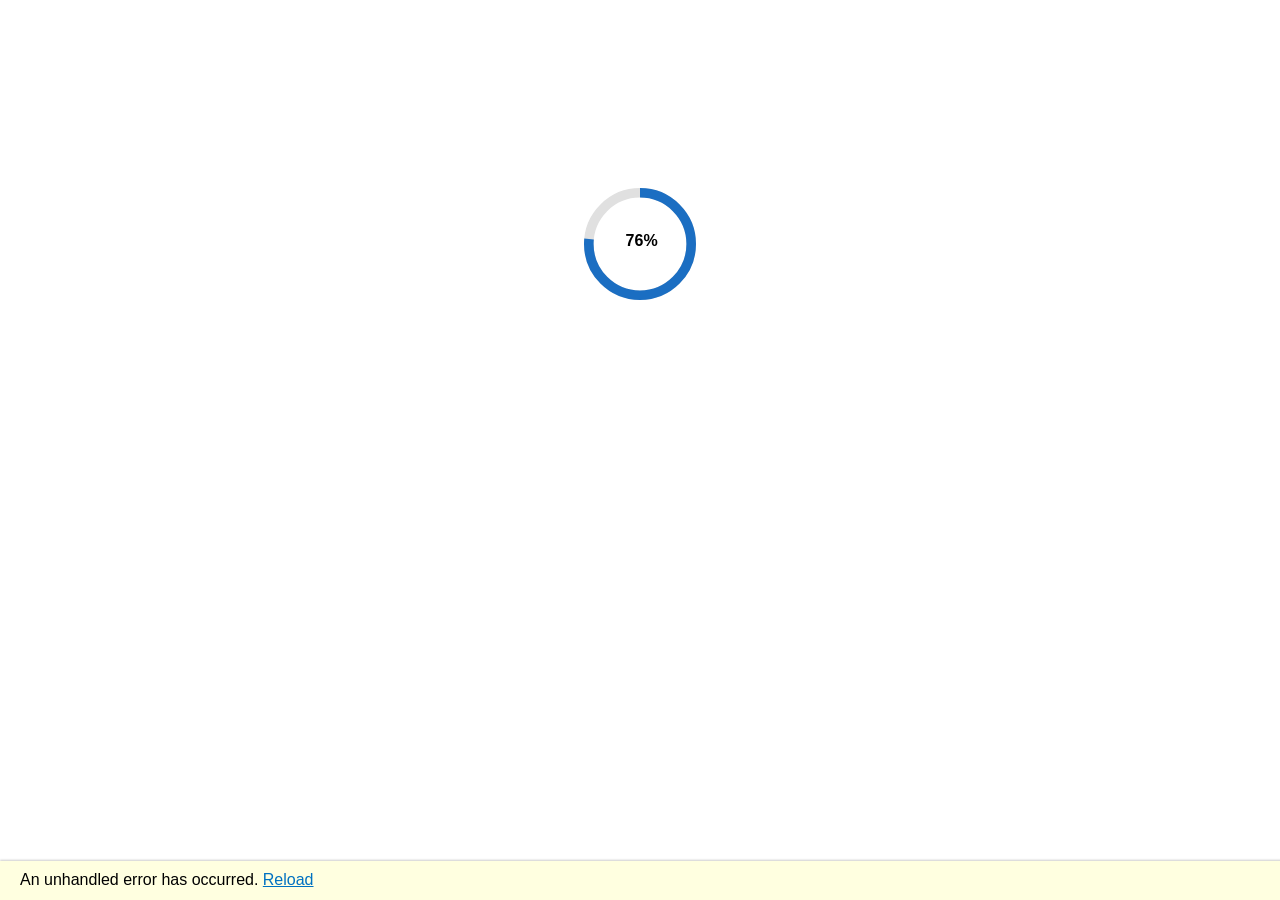
==== wwwroot/index.html @ 9f744033 "test update test update" ====
<!DOCTYPE html>
<html lang="en">

<head>
    <meta charset="utf-8" />
    <meta name="viewport" content="width=device-width, initial-scale=1.0" />
    <title>TestTypingSpeeds1</title>
    <base href="/" />
    <link rel="stylesheet" href="css/bootstrap/bootstrap.min.css" />
    <link rel="stylesheet" href="css/app.css" />
    <link rel="icon" type="image/png" href="favicon.png" />
    <link href="TestTypingSpeeds1.styles.css" rel="stylesheet" />
    <link href="css/site.css" rel="stylesheet" />
</head>

<body>
    <div id="app">
        <svg class="loading-progress">
            <circle r="40%" cx="50%" cy="50%" />
            <circle r="40%" cx="50%" cy="50%" />
        </svg>
        <div class="loading-progress-text"></div>
    </div>

    <div id="blazor-error-ui">
        An unhandled error has occurred.
        <a href="" class="reload">Reload</a>
        <a class="dismiss">🗙</a>
    </div>
    <script src="_framework/blazor.webassembly.js"></script>
</body>

</html>
---- wwwroot/css/app.css ----
html, body {
    font-family: 'Helvetica Neue', Helvetica, Arial, sans-serif;
}

h1:focus {
    outline: none;
}

a, .btn-link {
    color: #0071c1;
}
/*
//new styles*/











.btn-primary {
    color: #fff;
    background-color: #1b6ec2;
    border-color: #1861ac;
}

.btn:focus, .btn:active:focus, .btn-link.nav-link:focus, .form-control:focus, .form-check-input:focus {
  box-shadow: 0 0 0 0.1rem white, 0 0 0 0.25rem #258cfb;
}

.content {
    padding-top: 1.1rem;
}

.valid.modified:not([type=checkbox]) {
    outline: 1px solid #26b050;
}

.invalid {
    outline: 1px solid red;
}

.validation-message {
    color: red;
}

#blazor-error-ui {
    background: lightyellow;
    bottom: 0;
    box-shadow: 0 -1px 2px rgba(0, 0, 0, 0.2);
    display: none;
    left: 0;
    padding: 0.6rem 1.25rem 0.7rem 1.25rem;
    position: fixed;
    width: 100%;
    z-index: 1000;
}

    #blazor-error-ui .dismiss {
        cursor: pointer;
        position: absolute;
        right: 0.75rem;
        top: 0.5rem;
    }

.blazor-error-boundary {
    background: url([data-uri]) no-repeat 1rem/1.8rem, #b32121;
    padding: 1rem 1rem 1rem 3.7rem;
    color: white;
}

    .blazor-error-boundary::after {
        content: "An error has occurred."
    }

.loading-progress {
    position: relative;
    display: block;
    width: 8rem;
    height: 8rem;
    margin: 20vh auto 1rem auto;
}

    .loading-progress circle {
        fill: none;
        stroke: #e0e0e0;
        stroke-width: 0.6rem;
        transform-origin: 50% 50%;
        transform: rotate(-90deg);
    }

        .loading-progress circle:last-child {
            stroke: #1b6ec2;
            stroke-dasharray: calc(3.141 * var(--blazor-load-percentage, 0%) * 0.8), 500%;
            transition: stroke-dasharray 0.05s ease-in-out;
        }

.loading-progress-text {
    position: absolute;
    text-align: center;
    font-weight: bold;
    inset: calc(20vh + 3.25rem) 0 auto 0.2rem;
}

    .loading-progress-text:after {
        content: var(--blazor-load-percentage-text, "Loading");
    }

.tt-shell {
    max-width: 860px;
    margin: 24px auto;
    padding: 0 16px;
    font-family: system-ui, -apple-system, Segoe UI, Roboto, Arial, sans-serif;
}

.tt-title {
    margin: 0 0 14px;
    font-size: 1.8rem;
}

.tt-card {
    border: 1px solid #e5e5e5;
    border-radius: 14px;
    padding: 16px;
    background: #fff;
}

.tt-row {
    display: flex;
    gap: 14px;
    flex-wrap: wrap;
    margin-bottom: 14px;
}

.tt-field {
    flex: 1;
    min-width: 220px;
}

.tt-label {
    display: block;
    font-size: 0.95rem;
    margin-bottom: 6px;
    opacity: 0.85;
}

.tt-select {
    width: 100%;
    padding: 10px 12px;
    border-radius: 12px;
    border: 1px solid #cfcfcf;
    font-size: 1rem;
    background: #fff;
}

.tt-start {
    display: inline-block;
    padding: 10px 14px;
    border-radius: 12px;
    border: 0;
    cursor: pointer;
    background: #16a34a; /* green */
    color: #fff; /* white text */
    font-weight: 700;
    font-size: 1rem;
}

    .tt-start:active {
        transform: translateY(1px);
    }

.tt-hint {
    margin: 12px 0 0;
    font-size: 0.95rem;
    opacity: 0.8;
}

.tt-topbar {
    display: flex;
    gap: 10px;
    flex-wrap: wrap;
    margin-bottom: 12px;
}

.tt-badge {
    padding: 8px 10px;
    border-radius: 999px;
    border: 1px solid #eee;
    background: #fafafa;
    font-size: 0.95rem;
}

.tt-phrase {
    margin: 10px 0 12px;
}

.tt-target {
    padding: 12px;
    border-radius: 12px;
    background: #f7f7f7;
    border: 1px solid #eee;
    font-size: 1.05rem;
    line-height: 1.4;
}

.tt-input {
    width: 100%;
    padding: 12px;
    border-radius: 12px;
    border: 1px solid #cfcfcf;
    font-size: 1rem;
    outline: none;
}

.tt-actions {
    display: flex;
    gap: 10px;
    margin-top: 10px;
}

.tt-btn {
    padding: 8px 12px;
    border-radius: 12px;
    border: 1px solid #ccc;
    background: #fff;
    cursor: pointer;
    font-weight: 600;
}

.tt-results {
    margin-top: 14px;
    padding: 14px;
    border-radius: 14px;
    background: #fafafa;
    border: 1px solid #eee;
}

.tt-results-grid {
    display: grid;
    grid-template-columns: repeat(3, minmax(0, 1fr));
    gap: 12px;
    margin-top: 10px;
}

.tt-big {
    font-size: 1.4rem;
    margin-top: 4px;
}

.phrase-area {
    position: relative;
    width: 100%;
    max-width: 800px; /* control width here */
    margin: 0 auto;
}

.phrase-display {
    font-size: 20px;
    line-height: 1.8;
    font-family: monospace;
    white-space: pre-wrap;
    word-wrap: break-word;
}

.typing-container {
    max-width: 900px;
    margin: 40px auto;
    padding: 20px;
}

/* Transparent overlay input */
.typing-overlay {
    position: absolute;
    inset: 0;
    width: 100%;
    height: 100%;
    background: transparent;
    color: transparent;
    caret-color: transparent;
    border: none;
    outline: none;
    resize: none;
    font-size: 20px;
    line-height: 1.8;
    font-family: monospace;
    white-space: pre-wrap;
    overflow: hidden;
}

/* Character states */
.char {
    transition: color 0.1s ease;
}

.char-pending {
    color: #aaa;
}

.char-correct {
    color: #16a34a; /* green */
}

.char-wrong {
    color: #dc2626; /* red */
}

/* Blinking caret */
.caret {
    display: inline-block;
    width: 2px;
    height: 1.2em;
    background: black;
    margin-left: -1px;
    animation: blink 1s infinite;
    vertical-align: bottom;
}

@keyframes blink {
    0%, 50%, 100% {
        opacity: 1;
    }

    25%, 75% {
        opacity: 0;
    }
}

@media (max-width: 940px) {
    .tt-results-grid {
        grid-template-columns: 1fr;
    }
}

.start-button {
    background-color: green;
    color: white;
}



code {
    color: #c02d76;
}
---- wwwroot/TestTypingSpeeds1.styles.css ----
/* /Layout/MainLayout.razor.rz.scp.css */
.page[b-3y51kah19k] {
    position: relative;
    display: flex;
    flex-direction: column;
}

main[b-3y51kah19k] {
    flex: 1;
}

.sidebar[b-3y51kah19k] {
    background-image: linear-gradient(180deg, rgb(5, 39, 103) 0%, #3a0647 70%);
}

.top-row[b-3y51kah19k] {
    background-color: #f7f7f7;
    border-bottom: 1px solid #d6d5d5;
    justify-content: flex-end;
    height: 3.5rem;
    display: flex;
    align-items: center;
}

    .top-row[b-3y51kah19k]  a, .top-row[b-3y51kah19k]  .btn-link {
        white-space: nowrap;
        margin-left: 1.5rem;
        text-decoration: none;
    }

    .top-row[b-3y51kah19k]  a:hover, .top-row[b-3y51kah19k]  .btn-link:hover {
        text-decoration: underline;
    }

    .top-row[b-3y51kah19k]  a:first-child {
        overflow: hidden;
        text-overflow: ellipsis;
    }

@media (max-width: 640.98px) {
    .top-row[b-3y51kah19k] {
        justify-content: space-between;
    }

    .top-row[b-3y51kah19k]  a, .top-row[b-3y51kah19k]  .btn-link {
        margin-left: 0;
    }
}

@media (min-width: 641px) {
    .page[b-3y51kah19k] {
        flex-direction: row;
    }

    .sidebar[b-3y51kah19k] {
        width: 250px;
        height: 100vh;
        position: sticky;
        top: 0;
    }

    .top-row[b-3y51kah19k] {
        position: sticky;
        top: 0;
        z-index: 1;
    }

    .top-row.auth[b-3y51kah19k]  a:first-child {
        flex: 1;
        text-align: right;
        width: 0;
    }

    .top-row[b-3y51kah19k], article[b-3y51kah19k] {
        padding-left: 2rem !important;
        padding-right: 1.5rem !important;
    }
}
/* /Layout/NavMenu.razor.rz.scp.css */
.navbar-toggler[b-uzcjckg8wf] {
    background-color: rgba(255, 255, 255, 0.1);
}

.top-row[b-uzcjckg8wf] {
    height: 3.5rem;
    background-color: rgba(0,0,0,0.4);
}

.navbar-brand[b-uzcjckg8wf] {
    font-size: 1.1rem;
}

.bi[b-uzcjckg8wf] {
    display: inline-block;
    position: relative;
    width: 1.25rem;
    height: 1.25rem;
    margin-right: 0.75rem;
    top: -1px;
    background-size: cover;
}

.bi-house-door-fill-nav-menu[b-uzcjckg8wf] {
    background-image: url("data:image/svg+xml,%3Csvg xmlns='http://www.w3.org/2000/svg' width='16' height='16' fill='white' class='bi bi-house-door-fill' viewBox='0 0 16 16'%3E%3Cpath d='M6.5 14.5v-3.505c0-.245.25-.495.5-.495h2c.25 0 .5.25.5.5v3.5a.5.5 0 0 0 .5.5h4a.5.5 0 0 0 .5-.5v-7a.5.5 0 0 0-.146-.354L13 5.793V2.5a.5.5 0 0 0-.5-.5h-1a.5.5 0 0 0-.5.5v1.293L8.354 1.146a.5.5 0 0 0-.708 0l-6 6A.5.5 0 0 0 1.5 7.5v7a.5.5 0 0 0 .5.5h4a.5.5 0 0 0 .5-.5Z'/%3E%3C/svg%3E");
}

.bi-plus-square-fill-nav-menu[b-uzcjckg8wf] {
    background-image: url("data:image/svg+xml,%3Csvg xmlns='http://www.w3.org/2000/svg' width='16' height='16' fill='white' class='bi bi-plus-square-fill' viewBox='0 0 16 16'%3E%3Cpath d='M2 0a2 2 0 0 0-2 2v12a2 2 0 0 0 2 2h12a2 2 0 0 0 2-2V2a2 2 0 0 0-2-2H2zm6.5 4.5v3h3a.5.5 0 0 1 0 1h-3v3a.5.5 0 0 1-1 0v-3h-3a.5.5 0 0 1 0-1h3v-3a.5.5 0 0 1 1 0z'/%3E%3C/svg%3E");
}

.bi-list-nested-nav-menu[b-uzcjckg8wf] {
    background-image: url("data:image/svg+xml,%3Csvg xmlns='http://www.w3.org/2000/svg' width='16' height='16' fill='white' class='bi bi-list-nested' viewBox='0 0 16 16'%3E%3Cpath fill-rule='evenodd' d='M4.5 11.5A.5.5 0 0 1 5 11h10a.5.5 0 0 1 0 1H5a.5.5 0 0 1-.5-.5zm-2-4A.5.5 0 0 1 3 7h10a.5.5 0 0 1 0 1H3a.5.5 0 0 1-.5-.5zm-2-4A.5.5 0 0 1 1 3h10a.5.5 0 0 1 0 1H1a.5.5 0 0 1-.5-.5z'/%3E%3C/svg%3E");
}

.nav-item[b-uzcjckg8wf] {
    font-size: 0.9rem;
    padding-bottom: 0.5rem;
}

    .nav-item:first-of-type[b-uzcjckg8wf] {
        padding-top: 1rem;
    }

    .nav-item:last-of-type[b-uzcjckg8wf] {
        padding-bottom: 1rem;
    }

    .nav-item[b-uzcjckg8wf]  a {
        color: #d7d7d7;
        border-radius: 4px;
        height: 3rem;
        display: flex;
        align-items: center;
        line-height: 3rem;
    }

.nav-item[b-uzcjckg8wf]  a.active {
    background-color: rgba(255,255,255,0.37);
    color: white;
}

.nav-item[b-uzcjckg8wf]  a:hover {
    background-color: rgba(255,255,255,0.1);
    color: white;
}

@media (min-width: 641px) {
    .navbar-toggler[b-uzcjckg8wf] {
        display: none;
    }

    .collapse[b-uzcjckg8wf] {
        /* Never collapse the sidebar for wide screens */
        display: block;
    }
    
    .nav-scrollable[b-uzcjckg8wf] {
        /* Allow sidebar to scroll for tall menus */
        height: calc(100vh - 3.5rem);
        overflow-y: auto;
    }
}
---- wwwroot/css/site.css ----
﻿/* ====== Base page layout ====== */
.typing-page {
    max-width: 900px;
    margin: 40px auto;
    padding: 0 16px;
    font-family: monospace;
}

.setup-form,
.test-form {
    display: flex;
    flex-direction: column;
    gap: 16px;
}

/* ====== Setup form ====== */
.form-group {
    display: flex;
    flex-direction: column;
    gap: 6px;
}

    .form-group label {
        font-size: 14px;
    }

    .form-group select {
        font-family: monospace;
        font-size: 16px;
        padding: 10px 12px;
    }

/* Start button: green with white text */
.start-btn {
    background: green;
    color: white;
    padding: 10px 16px;
    border: none;
    cursor: pointer;
    width: fit-content;
}

/* ====== Top info bar ====== */
.test-info {
    display: flex;
    gap: 20px;
    flex-wrap: wrap;
}

/* ====== Line pairs layout ====== */
.lines-area {
    display: flex;
    flex-direction: column;
    gap: 18px; /* space between each target+input pair */
}

.line-pair {
    display: flex;
    flex-direction: column;
    gap: 8px; /* space between target line and input line */
}

/* Text to type */
.target-line {
    font-size: 22px;
    line-height: 1.4;
}

/* Current input line (user types here) */
.typing-line-input {
    width: 100%;
    font-family: monospace;
    font-size: 22px;
    line-height: 1.4;
    padding: 6px 0;
    border: none;
    outline: none;
    background: transparent;
    /* underline */
    border-bottom: 2px solid #bbb;
}

/* Completed typed line (locked) */
.typed-line {
    width: 100%;
    font-family: monospace;
    font-size: 22px;
    line-height: 1.4;
    padding: 6px 0;
    /* underline similar to input */
    border-bottom: 2px solid #ddd;
    color: #444;
    white-space: pre-wrap;
}

/* Placeholder for future inputs (shows an empty underline) */
.input-placeholder-line {
    height: 34px; /* close to input height */
    border-bottom: 2px solid #eee;
}

/* ====== Buttons ====== */
.test-buttons {
    display: flex;
    gap: 10px;
}

    .test-buttons button {
        padding: 8px 12px;
        cursor: pointer;
    }

/* ====== Results ====== */
.results {
    margin-top: 10px;
    display: flex;
    flex-direction: column;
    gap: 6px;
}
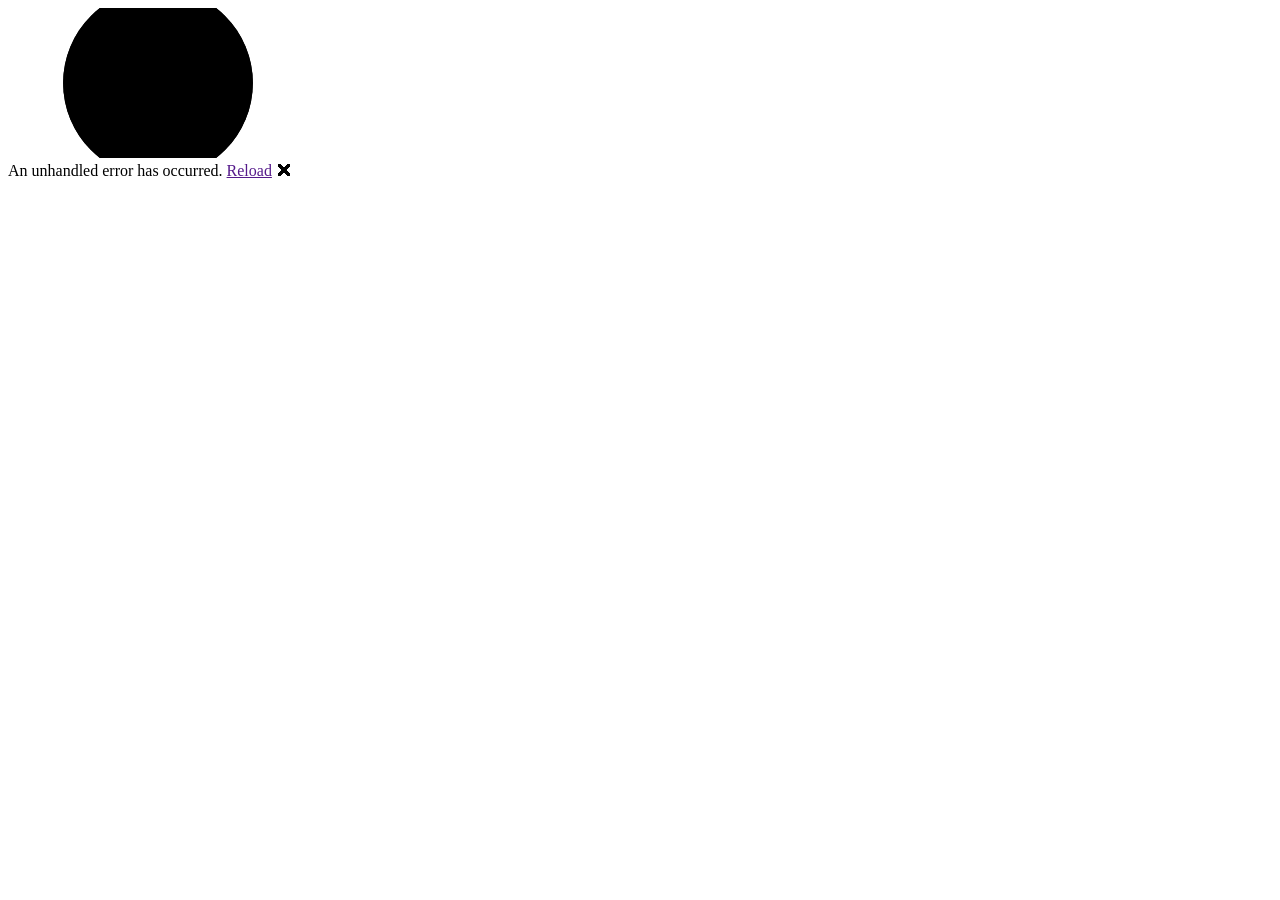
==== commit 2744b86c: "changes changes new files" ====
--- a/wwwroot/index.html
+++ b/wwwroot/index.html
@@ -4,13 +4,20 @@
 <head>
     <meta charset="utf-8" />
     <meta name="viewport" content="width=device-width, initial-scale=1.0" />
-    <title>TestTypingSpeeds1</title>
+    <title>Speed Typing Tests</title>
     <base href="/" />
-    <link rel="stylesheet" href="css/bootstrap/bootstrap.min.css" />
-    <link rel="stylesheet" href="css/app.css" />
-    <link rel="icon" type="image/png" href="favicon.png" />
-    <link href="TestTypingSpeeds1.styles.css" rel="stylesheet" />
-    <link href="css/site.css" rel="stylesheet" />
+    <link href="css/bootstrap/bootstrap.min.css" rel="stylesheet">
+    <link rel="stylesheet" href="css/slick.css">
+    <link rel="stylesheet" href="css/slick-theme.css">
+    <link href="css/style.css" rel="stylesheet">
+    <link rel="stylesheet" href="css/animate.css">
+    <link rel="stylesheet" type="text/css" href="css/flaticon.css">
+    <link rel="stylesheet" type="text/css" href="css/fontawesome.css">
+
+    <link href="https://cdn.jsdelivr.net/npm/bootstrap-icons@1.11.3/font/bootstrap-icons.css" rel="stylesheet">
+    <!-- Responsive -->
+    <meta http-equiv="X-UA-Compatible" content="IE=edge">
+    <meta name="viewport" content="width=device-width, initial-scale=1.0, maximum-scale=1.0, user-scalable=0">
 </head>
 
 <body>
@@ -27,7 +34,28 @@
         <a href="" class="reload">Reload</a>
         <a class="dismiss">🗙</a>
     </div>
+    <script src="script.js"></script>
+    <script src="js/jquery.js"></script>
+    <script src="js/popper.min.js"></script>
+    <script src="js/bootstrap.min.js"></script>
+    <script src="js/slick.min.js"></script>
+    <script src="js/slick-animation.min.js"></script>
+    <script src="js/jquery.fancybox.js"></script>
+    <script src="js/progress-bar.js"></script>
+    <script src="js/wow.js"></script>
+    <script src="js/appear.js"></script>
+    <script src="js/mixitup.js"></script>
+    <script src="js/script.js"></script>
     <script src="_framework/blazor.webassembly.js"></script>
+
+    <script>
+        window.addEventListener("load", function () {
+            const word = document.getElementById("word-of-day");
+            if (word) {
+                word.classList.add("animate__animated", "animate__fadeInUp");
+            }
+        });
+    </script>
 </body>
 
 </html>
--- a/wwwroot/css/style.css
+++ b/wwwroot/css/style.css
@@ -0,0 +1,13173 @@
+/* Digitex | Digital Marketing Agency HTML Template
+
+Template Name: Digitex
+Version: 1.0.0
+License: copyright commercial
+/************ TABLE OF CONTENTS ***************
+1. Fonts
+2. Reset
+3. Global Settings
+4. Main Header / TwO
+5. Sticky Header 
+6. Mobile Menu
+7. Section Title
+8. Main Slider
+9. Banner Section
+10. Project Section
+11. Features Section / TwO / Three / Four / Five
+12. About Section / Two
+13. Services Section / Two
+14. Call To Action / Two
+15. FAQ's Sectiom
+16.  Marquee Section
+17. Fun Fact Section
+18. Testimonial Section / Two
+19. team Section 
+20, Contact Section / Two
+21. Why Choose Us / Two
+22. News Section / Two
+23. Video Section
+24. Map Section
+25. Clients Section
+26. Main Footer
+**********************************************/
+@import url("https://fonts.googleapis.com/css2?family=Oswald:wght@300;400;500;600;700;800&family=Raleway:wght@300;400;500;600;700&display=swap");
+@import url("animate.css");
+@import url("jquery.fancybox.min.css");
+@import url("linear.css");
+@import url("fontawesome.css");
+@import url("flaticon.css");
+@import url("tm-bs-mp.css");
+@import url("tm-utility-classes.css");
+:root {
+  --theme-color-light: #ffffff;
+  --theme-color-dark: #202020;
+  --theme-color-dark2: #505050;
+  --theme-color-gray: #F6F6F6;
+  --theme-color1: #2ab6f7;
+  --theme-color2: #fdece3;
+  --theme-color3: #faf7f2;
+  --theme-color4: #f5f5f5;
+  --review-color: #fdc009;
+  --bg-theme-color1: var(--theme-color1);
+  --bg-theme-color2: var(--theme-color2);
+  --bg-theme-color3: var(--theme-color3);
+  --text-color: #505050;
+  --headings-color: #222222;
+  --link-color: var(--headings-color);
+  --link-hover-color: var(--headings-color);
+  --title-font: "Oswald", sans-serif;
+  --text-font: "Raleway", sans-serif;
+  --body-font-size: 16px;
+  --body-line-height: 28px;
+  --body-font-weight: 400;
+  --line-height-heading-h1: 1.2em;
+  --line-height-heading: 54px;
+  --line-height-heading-small: 1.35em;
+  --h1-font-size: 118px;
+  --h2-font-size: 50px;
+  --h3-font-size: 30px;
+  --h4-font-size: 24px;
+  --h5-font-size: 22px;
+  --h6-font-size: 20px;
+  --h1-font-weight: 400;
+  --h2-font-weight: 400;
+  --h3-font-weight: 400;
+  --h4-font-weight: 400;
+  --h5-font-weight: 400;
+  --h6-font-weight: 400;
+  --sec-title-subtitle-font-size: 14px;
+  --sec-title-subtitle-color: var(--headings-color);
+  --sec-title-subtitle-font-family: var(--text-font);
+  --sec-title-subtitle-font-weight: 700;
+  --sec-title-subtitle-line-height: 20px;
+  --sec-title-color: var(--headings-color);
+  --sec-title-font-size: var(--h2-font-size);
+  --sec-title-font-family: var(--title-font);
+  --sec-title-font-family-two: var(--title-font2);
+  --sec-title-font-weight: var(--h2-font-weight);
+  --theme-light-background: #F2F3F5;
+  --theme-light-background-text-color: var(--headings-color);
+  --theme-black: #131313;
+  --container-width: 1200px;
+  --small-container-width: 1000px;
+  --large-container-width: 1600px;
+  --container-pt: 120px;
+  --container-pb: 120px;
+}
+
+/*
+ * typography.scss
+ * -----------------------------------------------
+*/
+::-moz-selection {
+  background: var(--theme-color-dark);
+  color: #fff;
+  text-shadow: none;
+}
+::selection {
+  background: var(--theme-color-dark);
+  color: #fff;
+  text-shadow: none;
+}
+
+:active,
+:focus {
+  outline: none !important;
+}
+
+::-webkit-input-placeholder {
+  color: #7c858c;
+}
+
+::-moz-input-placeholder {
+  color: #7c858c;
+}
+
+::-ms-input-placeholder {
+  color: #7c858c;
+}
+
+body {
+  background-color: #fff;
+  background-attachment: fixed;
+  -ms-word-wrap: break-word;
+  word-wrap: break-word;
+  counter-reset: my-sec-counter;
+  -webkit-font-smoothing: antialiased;
+  -moz-font-smoothing: antialiased;
+  color: var(--text-color);
+  font-size: var(--body-font-size);
+  font-family: var(--text-font);
+  font-weight: var(--body-font-weight);
+  line-height: var(--body-line-height);
+}
+
+p, .text {
+  color: var(--text-color);
+  font-size: var(--body-font-size);
+  font-family: var(--text-font);
+  font-weight: var(--body-font-weight);
+  line-height: var(--body-line-height);
+}
+
+/* -------- Headings ---------- */
+h1, h2, h3, h4, h5, h6 {
+  color: var(--headings-color);
+  font-family: var(--title-font);
+  position: relative;
+  line-height: var(--line-height-heading-);
+}
+h1 small,
+h1 .small, h2 small,
+h2 .small, h3 small,
+h3 .small, h4 small,
+h4 .small, h5 small,
+h5 .small, h6 small,
+h6 .small {
+  font-weight: normal;
+  line-height: 1;
+  color: var(--headings-color);
+}
+h1 a, h2 a, h3 a, h4 a, h5 a, h6 a {
+  color: inherit;
+  font-weight: inherit;
+}
+
+h1,
+h2,
+h3,
+h4,
+h5,
+h6 {
+  margin-bottom: 1rem;
+}
+
+h1 {
+  font-size: var(--h1-font-size);
+  font-weight: var(--h1-font-weight);
+  line-height: var(--line-height-heading-h1);
+}
+
+h2 {
+  font-size: var(--h2-font-size);
+  font-weight: var(--h2-font-weight);
+  line-height: var(--line-height-heading);
+}
+
+h3 {
+  font-size: var(--h3-font-size);
+  font-weight: var(--h3-font-weight);
+  line-height: var(--line-height-heading);
+}
+
+h4 {
+  font-size: var(--h4-font-size);
+  font-weight: var(--h4-font-weight);
+  line-height: var(--line-height-heading-small);
+  letter-spacing: 0.15px;
+}
+
+h5 {
+  font-size: var(--h5-font-size);
+  font-weight: var(--h5-font-weight);
+  line-height: var(--line-height-heading-small);
+}
+
+h6 {
+  font-size: var(--h6-font-size);
+  font-weight: var(--h6-font-weight);
+  line-height: var(--line-height-heading-small);
+}
+
+/* -------- Body Text ---------- */
+table p {
+  margin-bottom: 0;
+}
+
+p {
+  margin-bottom: 20px;
+}
+p a:not(.button):not(.btn):hover, p a:not(.button):not(.btn):focus {
+  text-decoration: underline;
+}
+
+/* -------- other ---------- */
+a {
+  color: var(--link-color);
+  text-decoration: none;
+  font-weight: var(--body-font-weight);
+  cursor: pointer;
+  -webkit-transition: all 0.3s ease;
+  transition: all 0.3s ease;
+}
+a:hover, a:focus {
+  color: inherit;
+  text-decoration: none;
+  outline: none;
+}
+a b, a strong {
+  -webkit-transition: all 0.3s ease;
+  transition: all 0.3s ease;
+}
+a img {
+  border: none;
+}
+
+pre,
+ul,
+ol,
+dl,
+dd,
+blockquote,
+address,
+table,
+fieldset {
+  margin-bottom: 10px;
+}
+
+ol, ul {
+  list-style-position: inside;
+  margin: 0;
+  padding: 0;
+}
+
+b, strong {
+  color: #333;
+  font-weight: var(--body-font-weight-bold);
+}
+
+iframe {
+  border: none !important;
+}
+
+/*
+ * container.scss
+ * -----------------------------------------------
+*/
+.container .container {
+  width: 100%;
+}
+
+.container .container,
+.container .container-fluid,
+.container-fluid .container,
+.container-fluid .container-fluid {
+  padding-left: 0;
+  padding-right: 0;
+}
+
+section > .container,
+section > .container-fluid {
+  padding-top: var(--container-pt);
+  padding-bottom: var(--container-pt);
+}
+
+@media (min-width: 1400px) {
+  .container, .container-lg, .container-md, .container-sm, .container-xl, .container-xxl {
+    max-width: var(--container-width);
+  }
+}
+/*=== Default Form ===*/
+.form-control, .input-text {
+  height: calc(2.25rem + 27px);
+  padding: 14px 30px;
+  outline: 0;
+  background-color: #f4f5f8;
+  border: 1px solid #f4f5f8;
+  color: #686a6f;
+  font-size: 0.9rem;
+  width: 100%;
+}
+.form-control::-webkit-input-placeholder, .input-text::-webkit-input-placeholder {
+  color: #686a6f;
+  opacity: 1;
+}
+.form-control::-moz-placeholder, .input-text::-moz-placeholder {
+  color: #686a6f;
+  opacity: 1;
+}
+.form-control:-ms-input-placeholder, .input-text:-ms-input-placeholder {
+  color: #686a6f;
+  opacity: 1;
+}
+.form-control::-ms-input-placeholder, .input-text::-ms-input-placeholder {
+  color: #686a6f;
+  opacity: 1;
+}
+.form-control::placeholder, .input-text::placeholder {
+  color: #686a6f;
+  opacity: 1;
+}
+.form-control:-ms-input-placeholder, .input-text:-ms-input-placeholder {
+  color: #686a6f;
+}
+.form-control::-ms-input-placeholder, .input-text::-ms-input-placeholder {
+  color: #686a6f;
+}
+
+textarea.form-control {
+  height: auto;
+  padding-top: 15px;
+  padding-bottom: 15px;
+}
+
+
+/*** 
+
+====================================================================
+Reset
+====================================================================
+
+***/
+* {
+  margin: 0px;
+  padding: 0px;
+  border: none;
+  outline: none;
+  font-size: 100%;
+}
+
+/*** 
+
+====================================================================
+Global Settings
+====================================================================
+
+***/
+textarea {
+  overflow: hidden;
+  resize: none;
+}
+
+button {
+  outline: none !important;
+  cursor: pointer;
+}
+
+img {
+  display: inline-block;
+  max-width: 100%;
+  height: auto;
+}
+
+ul,
+li {
+  list-style: none;
+  padding: 0px;
+  margin: 0px;
+}
+
+figure.image {
+  margin-bottom: 0;
+}
+
+.title a {
+  color: inherit;
+}
+
+.text {
+  font-family: var(--text-font);
+  font-weight: 500;
+  line-height: 26px;
+  text-transform: capitalize;
+}
+
+.color1 {
+  color: var(--theme-color1);
+}
+
+.page-wrapper {
+  position: relative;
+  margin: 0 auto;
+  width: 100%;
+  min-width: 300px;
+  overflow: hidden;
+  z-index: 99;
+  background-color: #2ab6f7; 
+}
+
+.large-container {
+  position: static;
+  max-width: var(--large-container-width);
+  padding: 0px 15px;
+  margin: 0 auto;
+  width: 100%;
+}
+
+.auto-container {
+  position: static;
+  max-width: var(--container-width);
+  padding: 0px 15px;
+  margin: 0 auto;
+  width: 100%;
+}
+
+.small-container {
+  position: static;
+  max-width: var(--small-container-width);
+  padding: 0px 15px;
+  margin: 0 auto;
+  width: 100%;
+}
+
+.bg {
+  position: absolute;
+  left: 0;
+  top: 0;
+  height: 100%;
+  width: 100%;
+  background-repeat: no-repeat;
+  background-position: center;
+  background-size: cover;
+}
+
+.bg-pattern-1 {
+  background-image: url(../images/icons/pattern-1.png);
+}
+
+/*=======================
+    Preloader
+=======================*/
+.preloader {
+  position: fixed;
+  left: 0px;
+  top: 0px;
+  width: 100%;
+  height: 100%;
+  z-index: 999999;
+  background-color: #ffffff;
+}
+.preloader:after {
+  position: absolute;
+  left: 50%;
+  top: 50%;
+  width: 150px;
+  margin-left: -75px;
+  margin-top: -30px;
+  height: 50px;
+  background-position: center center;
+  background-repeat: no-repeat;
+  -webkit-animation: pulse 1s infinite linear;
+          animation: pulse 1s infinite linear;
+  background-image: url(../images/favicon.png);
+  content: "";
+}
+.preloader:before {
+  position: absolute;
+  top: 50%;
+  left: 0;
+  right: 0;
+  width: 100%;
+  text-align: center;
+  margin: 0 auto;
+  margin-top: 20px;
+  color: var(--theme-color-dark);
+  font-weight: 600;
+  font-size: 14px;
+  font-family: var(--title-font);
+  letter-spacing: 2px;
+  text-transform: uppercase;
+  content: "Loading";
+  -webkit-transition: none;
+  transition: none;
+}
+
+/*=======================
+Scroll To Top style
+=======================*/
+/*======================
+    Tabs Box
+======================*/
+.tabs-box {
+  position: relative;
+}
+.tabs-box .tab {
+  display: none;
+}
+.tabs-box .tab.active-tab {
+  display: block;
+}
+
+/*=======================
+    List Styles
+=======================*/
+.list-style-one {
+  position: relative;
+}
+.list-style-one li {
+  position: relative;
+  font-size: 16px;
+  line-height: 30px;
+  font-weight: 400;
+  color: var(--theme-color-dark);
+  margin-right: 50px;
+  font-weight: 600;
+  margin-bottom: 4px;
+  padding-left: 22px;
+}
+.list-style-one li .icon {
+  position: absolute;
+  top: 0;
+  left: 0;
+  color: var(--theme-color1);
+}
+
+/*=======================
+    List Styles
+=======================*/
+.list-style-two {
+  margin-top: 28px;
+}
+.list-style-two li {
+  font-size: 16px;
+  color: var(--text-color);
+  position: relative;
+  padding-left: 35px;
+  margin-bottom: 8px;
+}
+.list-style-two li .icon {
+  position: absolute;
+  top: 0;
+  left: 0;
+  color: var(--theme-color1);
+}
+.list-style-two i {
+  position: absolute;
+  left: 0px;
+  top: 0px;
+  color: var(--theme-color1);
+  font-size: 18px;
+  line-height: 22px;
+  -webkit-transition: all 300ms ease;
+  transition: all 300ms ease;
+}
+
+/*===========================
+    Social Icons Styles
+============================*/
+.social-icon-one {
+  position: relative;
+  display: -webkit-box;
+  display: -ms-flexbox;
+  display: flex;
+  -ms-flex-wrap: wrap;
+      flex-wrap: wrap;
+}
+.social-icon-one li {
+  position: relative;
+  margin-left: 20px;
+}
+.social-icon-one li:first-child {
+  margin-left: 0;
+}
+.social-icon-one li a {
+  position: relative;
+  display: block;
+  font-size: 12px;
+  line-height: 30px;
+  color: var(--theme-color-dark);
+  -webkit-transition: all 300ms ease;
+  transition: all 300ms ease;
+}
+.social-icon-one li a:hover {
+  color: var(--theme-color1);
+}
+
+/*======================
+    Play Buttons
+======================*/
+.play-btn {
+  position: relative;
+  display: -webkit-inline-box;
+  display: -ms-inline-flexbox;
+  display: inline-flex;
+  -webkit-box-align: center;
+      -ms-flex-align: center;
+          align-items: center;
+}
+.play-btn .icon {
+  position: relative;
+  height: 60px;
+  width: 60px;
+  line-height: 60px;
+  text-align: center;
+  border-radius: 50%;
+  font-size: 20px;
+  color: var(--theme-color1);
+  background-color: var(--theme-color-light);
+  border: 1px solid var(--theme-color1);
+  -webkit-transition: all 300ms ease;
+  transition: all 300ms ease;
+}
+.play-btn .title {
+  font-size: 16px;
+  font-weight: 600;
+  line-height: 24px;
+  padding: 10px 25px;
+  text-transform: capitalize;
+  padding-left: 30px;
+  margin-left: -10px;
+  color: var(--theme-color2);
+  background: var(--theme-color-gray);
+  border-radius: 0px 22px 22px 0px;
+  -webkit-transition: all 300ms ease;
+  transition: all 300ms ease;
+}
+.play-btn:hover .icon {
+  background-color: var(--bg-theme-color1);
+  color: var(--theme-color-light);
+}
+.play-btn:hover .title {
+  background-color: var(--bg-theme-color2);
+  color: var(--theme-color-light);
+}
+
+/*======================
+    Media Play Button 
+======================*/
+.play-now {
+  position: relative;
+  display: block;
+  z-index: 9;
+  -webkit-transition: all 300ms ease;
+  transition: all 300ms ease;
+}
+.play-now .icon {
+  position: relative;
+  display: inline-block;
+  height: 85px;
+  width: 85px;
+  text-align: center;
+  line-height: 85px;
+  background-color: #ffffff;
+  color: var(--bg-theme-color2);
+  z-index: 1;
+  font-size: 18px;
+  display: block;
+  border-radius: 50%;
+  -webkit-box-shadow: 0 0px 10px 0 rgba(255, 255, 255, 0.3);
+          box-shadow: 0 0px 10px 0 rgba(255, 255, 255, 0.3);
+  -webkit-transform-origin: center;
+          transform-origin: center;
+}
+.play-now .ripple:before, .play-now .ripple:after {
+  position: absolute;
+  top: 50%;
+  left: 50%;
+  height: 70px;
+  width: 70px;
+  -webkit-transform: translate(-50%, -50%);
+          transform: translate(-50%, -50%);
+  border-radius: 50%;
+  -webkit-box-shadow: 0 0 0 0 rgba(255, 255, 255, 0.6);
+          box-shadow: 0 0 0 0 rgba(255, 255, 255, 0.6);
+  -webkit-animation: ripple 3s infinite;
+          animation: ripple 3s infinite;
+  content: "";
+}
+.play-now .ripple.light {
+  -webkit-box-shadow: 0 0 0 0 rgb(255, 255, 255);
+          box-shadow: 0 0 0 0 rgb(255, 255, 255);
+}
+.play-now .ripple:before {
+  -webkit-animation-delay: 0.9s;
+          animation-delay: 0.9s;
+}
+.play-now .ripple::after {
+  -webkit-animation-delay: 0.6s;
+          animation-delay: 0.6s;
+}
+
+@-webkit-keyframes ripple {
+  70% {
+    -webkit-box-shadow: 0 0 0 50px rgba(233, 35, 47, 0);
+    box-shadow: 0 0 0 50px rgba(233, 35, 47, 0);
+  }
+  100% {
+    -webkit-box-shadow: 0 0 0 0 rgba(233, 35, 47, 0);
+    box-shadow: 0 0 0 0 rgba(233, 35, 47, 0);
+  }
+}
+
+@keyframes ripple {
+  70% {
+    -webkit-box-shadow: 0 0 0 50px rgba(233, 35, 47, 0);
+    box-shadow: 0 0 0 50px rgba(233, 35, 47, 0);
+  }
+  100% {
+    -webkit-box-shadow: 0 0 0 0 rgba(233, 35, 47, 0);
+    box-shadow: 0 0 0 0 rgba(233, 35, 47, 0);
+  }
+}
+/*======================
+    Carousel Navs
+======================*/
+.default-navs .owl-nav {
+  display: -webkit-box;
+  display: -ms-flexbox;
+  display: flex;
+  -webkit-box-align: center;
+      -ms-flex-align: center;
+          align-items: center;
+}
+.default-navs .owl-next,
+.default-navs .owl-prev {
+  display: block;
+  width: 60px;
+  height: 60px;
+  font-size: 20px;
+  font-weight: 700;
+  line-height: 58px;
+  color: var(--theme-color-dark);
+  background: #fff;
+  border: 1px solid #E3E3E3;
+  text-align: center;
+  -webkit-transition: all 500ms ease;
+  transition: all 500ms ease;
+  border-radius: 50%;
+  margin-left: 20px;
+}
+.default-navs .owl-next:hover,
+.default-navs .owl-prev:hover {
+  border-color: var(--theme-color1);
+}
+.default-navs .owl-prev {
+  margin-left: 0;
+}
+
+.disable-navs .owl-nav {
+  display: none;
+}
+
+.disable-dots .owl-dots {
+  display: none;
+}
+
+/*==========================
+	Default Tabs
+===========================*/
+.default-tabs {
+  position: relative;
+  overflow: hidden;
+  margin-bottom: 30px;
+}
+.default-tabs .tab-buttons {
+  position: relative;
+  margin-bottom: 30px;
+}
+.default-tabs .tab-btn {
+  position: relative;
+  float: left;
+  font-weight: 600;
+  font-size: 18px;
+  padding: 15px 35px;
+  color: var(--theme-color1);
+  line-height: 20px;
+  border-radius: 5px;
+  background-color: #ffffff;
+  cursor: pointer;
+  margin-right: 20px;
+  -webkit-box-shadow: 0 10px 30px rgba(0, 0, 0, 0.05);
+          box-shadow: 0 10px 30px rgba(0, 0, 0, 0.05);
+  -webkit-transition: all 300ms ease;
+  transition: all 300ms ease;
+}
+.default-tabs .tab-btn:last-child {
+  margin-right: 0;
+}
+.default-tabs .tab-btn.active-btn {
+  background: var(--gradient-1);
+  color: #ffffff;
+}
+.default-tabs .tabs-content {
+  position: relative;
+  width: 100%;
+}
+
+/*================================
+    Progress Bar
+=================================*/
+.skills {
+  position: relative;
+  margin-bottom: 50px;
+}
+.skills .skill-item {
+  position: relative;
+  margin-bottom: 25px;
+}
+.skills .skill-item:last-child {
+  margin-bottom: 0px;
+}
+.skills .skill-item .skill-header {
+  position: relative;
+  margin-bottom: 0px;
+}
+.skills .skill-item .skill-header .skill-title {
+  font-weight: 600;
+  color: var(--theme-color-dark);
+  letter-spacing: 0;
+  margin-bottom: 10px;
+}
+.skills .skill-item .skill-bar {
+  position: relative;
+  width: 100%;
+  height: 14px;
+  border-radius: 10px;
+}
+.skills .skill-item .skill-bar .bar-inner {
+  position: relative;
+  width: 100%;
+  height: 14px;
+  background: #f2f3f6;
+  border-radius: 10px;
+}
+.skills .skill-item .skill-bar .bar-inner .bar {
+  position: absolute;
+  left: 0px;
+  top: 0px;
+  height: 14px;
+  width: 0px;
+  -webkit-transition: all 3000ms ease;
+  transition: all 3000ms ease;
+  border-radius: 10px;
+  background: var(--bg-theme-color1);
+}
+.skills .skill-item .skill-bar .bar-inner .skill-percentage {
+  position: absolute;
+  right: 0;
+  bottom: 100%;
+  font-weight: 400;
+  color: #6f7174;
+  line-height: 25px;
+  margin-bottom: 10px;
+}
+
+.overlay-anim {
+  position: relative;
+}
+.overlay-anim:before {
+  background: rgba(255, 255, 255, 0.3);
+  content: "";
+  position: absolute;
+  left: 0;
+  top: 0;
+  width: 100%;
+  height: 0;
+  opacity: 1;
+  z-index: 9;
+  pointer-events: none;
+}
+.overlay-anim:hover:before {
+  height: 100%;
+  opacity: 0;
+  -webkit-transition: all 400ms linear;
+  transition: all 400ms linear;
+}
+
+.bounce-y {
+  -webkit-animation: bounce-y 5s infinite linear;
+  animation: bounce-y 5s infinite linear;
+}
+
+@-webkit-keyframes bounce-y {
+  0% {
+    -webkit-transform: translateY(0);
+    transform: translateY(0);
+  }
+  50% {
+    -webkit-transform: translateY(-30px);
+    transform: translateY(-30px);
+  }
+  100% {
+    -webkit-transform: translateY(0);
+    transform: translateY(0);
+  }
+}
+@keyframes bounce-y {
+  0% {
+    -webkit-transform: translateY(0);
+    transform: translateY(0);
+  }
+  50% {
+    -webkit-transform: translateY(-30px);
+    transform: translateY(-30px);
+  }
+  100% {
+    -webkit-transform: translateY(0);
+    transform: translateY(0);
+  }
+}
+.btn-anim {
+  position: relative;
+  z-index: 9;
+}
+.btn-anim:before {
+  position: absolute;
+  left: 0;
+  top: 0;
+  height: 100%;
+  width: 100%;
+  content: "";
+  z-index: -1;
+  background: #000;
+  border-radius: inherit;
+  -webkit-transform: scale(0, 1);
+  transform: scale(0, 1);
+  -webkit-transform-origin: top right;
+  transform-origin: top right;
+  transition: -webkit-transform 500ms cubic-bezier(0.86, 0, 0.07, 1);
+  -webkit-transition: -webkit-transform 500ms cubic-bezier(0.86, 0, 0.07, 1);
+  transition: transform 500ms cubic-bezier(0.86, 0, 0.07, 1);
+  transition: transform 500ms cubic-bezier(0.86, 0, 0.07, 1), -webkit-transform 500ms cubic-bezier(0.86, 0, 0.07, 1);
+  transition-timing-function: cubic-bezier(0.86, 0, 0.07, 1), cubic-bezier(0.86, 0, 0.07, 1);
+  -webkit-transition-timing-function: cubic-bezier(0.86, 0, 0.07, 1);
+  transition-timing-function: cubic-bezier(0.86, 0, 0.07, 1);
+}
+.btn-anim:hover:before {
+  -webkit-transform: scale(1, 1);
+  transform: scale(1, 1);
+  -webkit-transform-origin: bottom left;
+  transform-origin: bottom left;
+}
+
+.full-container {
+  max-width: 100%;
+}
+
+.bounce-y {
+  -webkit-animation: bounce-y 10s infinite linear;
+  animation: bounce-y 10s infinite linear;
+}
+
+@-webkit-keyframes bounce-y {
+  0% {
+    -webkit-transform: translateY(0);
+    transform: translateY(0);
+  }
+  50% {
+    -webkit-transform: translateY(-30px);
+    transform: translateY(-30px);
+  }
+  100% {
+    -webkit-transform: translateY(0);
+    transform: translateY(0);
+  }
+}
+@keyframes bounce-y {
+  0% {
+    -webkit-transform: translateY(0);
+    transform: translateY(0);
+  }
+  50% {
+    -webkit-transform: translateY(-30px);
+    transform: translateY(-30px);
+  }
+  100% {
+    -webkit-transform: translateY(0);
+    transform: translateY(0);
+  }
+}
+.bounce-y {
+  -webkit-animation: bounce-y 10s infinite linear;
+  animation: bounce-y 10s infinite linear;
+}
+
+@-webkit-keyframes bounce-y {
+  0% {
+    -webkit-transform: translateY(0);
+    transform: translateY(0);
+  }
+  50% {
+    -webkit-transform: translateY(-30px);
+    transform: translateY(-30px);
+  }
+  100% {
+    -webkit-transform: translateY(0);
+    transform: translateY(0);
+  }
+}
+@keyframes bounce-y {
+  0% {
+    -webkit-transform: translateY(0);
+    transform: translateY(0);
+  }
+  50% {
+    -webkit-transform: translateY(-30px);
+    transform: translateY(-30px);
+  }
+  100% {
+    -webkit-transform: translateY(0);
+    transform: translateY(0);
+  }
+}
+.innerpage .accordion-box {
+  position: relative;
+}
+.innerpage .accordion-box .block {
+  position: relative;
+  background-color: #ffffff;
+  -webkit-box-shadow: 0 5px 40px rgba(0, 0, 0, 0.05);
+          box-shadow: 0 5px 40px rgba(0, 0, 0, 0.05);
+  margin-bottom: 10px;
+}
+.innerpage .accordion-box .block .acc-btn {
+  position: relative;
+  color: var(--headings-color);
+  font-family: var(--text-font);
+  font-weight: var(--h6-font-weight);
+  font-size: 18px;
+  cursor: pointer;
+  padding: 20px 30px;
+  padding-right: 70px;
+  -webkit-transition: all 500ms ease;
+  transition: all 500ms ease;
+  border: 1px solid #fff;
+}
+.innerpage .accordion-box .block .acc-btn .icon {
+  -webkit-box-align: center;
+      -ms-flex-align: center;
+          align-items: center;
+  color: var(--theme-color1);
+  display: -webkit-box;
+  display: -ms-flexbox;
+  display: flex;
+  font-size: 18px;
+  height: 0;
+  line-height: 2;
+  position: absolute;
+  right: 30px;
+  top: 50%;
+  -webkit-transform: translateY(-50%);
+          transform: translateY(-50%);
+  -webkit-transition: all 500ms ease;
+  transition: all 500ms ease;
+  width: auto;
+}
+.innerpage .accordion-box .block .acc-btn.active {
+  background-color: var(--bg-theme-color1);
+  color: #fff;
+}
+.innerpage .accordion-box .block .acc-btn.active .icon {
+  color: var(--text-color-bg-theme-color2);
+}
+.innerpage .accordion-box .block .acc-btn.active .icon:before {
+  content: "\f068";
+}
+.innerpage .accordion-box .block .acc-btn.active-block {
+  background: var(--theme-color-light);
+}
+.innerpage .accordion-box .block .acc-content {
+  position: relative;
+  display: none;
+}
+.innerpage .accordion-box .block .acc-content .content {
+  position: relative;
+  padding: 25px 30px;
+}
+.innerpage .accordion-box .block .acc-content .content .text {
+  display: block;
+  font-size: 16px;
+  line-height: 30px;
+  color: #808287;
+  margin-bottom: 0;
+}
+.innerpage .accordion-box .block .acc-content.current {
+  display: block;
+}
+.innerpage .accordion-box .block.active-block {
+  background: var(--theme-color-light);
+}
+.innerpage .accordion-box .block:active {
+  background: var(--theme-color-light);
+}
+.innerpage .accordion-box .block:active .acc-btn {
+  color: var(--theme-color-light);
+}
+
+.theme-btn {
+  background-color: var(--theme-color1);
+  border-radius: 0;
+  font-weight: 600;
+  color: var(--theme-color-light);
+  display: inline-block;
+  padding: 0 60px;
+  height: 70px;
+  line-height: 70px;
+  font-size: 16px;
+  font-family: var(--title-font2);
+  position: relative;
+  border: 0;
+  z-index: 9;
+  overflow: hidden;
+}
+.theme-btn .btn-title {
+  position: relative;
+  display: -webkit-box;
+  display: -ms-flexbox;
+  display: flex;
+  -webkit-box-align: center;
+      -ms-flex-align: center;
+          align-items: center;
+}
+.theme-btn:before {
+  position: absolute;
+  left: 0;
+  top: 0;
+  height: 100%;
+  width: 100%;
+  content: "";
+  z-index: -1;
+  background: #000;
+  border-radius: inherit;
+  -webkit-transform: scale(0, 1);
+  transform: scale(0, 1);
+  -webkit-transform-origin: top right;
+  transform-origin: top right;
+  transition: -webkit-transform 500ms cubic-bezier(0.86, 0, 0.07, 1);
+  -webkit-transition: -webkit-transform 500ms cubic-bezier(0.86, 0, 0.07, 1);
+  transition: transform 500ms cubic-bezier(0.86, 0, 0.07, 1);
+  transition: transform 500ms cubic-bezier(0.86, 0, 0.07, 1), -webkit-transform 500ms cubic-bezier(0.86, 0, 0.07, 1);
+  transition-timing-function: cubic-bezier(0.86, 0, 0.07, 1), cubic-bezier(0.86, 0, 0.07, 1);
+  -webkit-transition-timing-function: cubic-bezier(0.86, 0, 0.07, 1);
+  transition-timing-function: cubic-bezier(0.86, 0, 0.07, 1);
+}
+.theme-btn:hover {
+  color: #fff;
+}
+.theme-btn:hover:before {
+  -webkit-transform: scale(1, 1);
+  transform: scale(1, 1);
+  -webkit-transform-origin: bottom left;
+  transform-origin: bottom left;
+}
+.theme-btn .btn-icon {
+  display: inline-block;
+  -webkit-transform: rotate(-45deg);
+          transform: rotate(-45deg);
+}
+
+.theme-btn.small {
+  padding: 10px 30px;
+  line-height: 20px;
+  font-size: 10px;
+}
+
+.theme-btn.large {
+  padding: 20px 60px;
+  line-height: 25px;
+}
+
+.theme-btn-v2 {
+  position: relative;
+  z-index: 9;
+  overflow: hidden;
+}
+.theme-btn-v2:before {
+  position: absolute;
+  left: 0px;
+  top: 0px;
+  height: 100%;
+  width: 100%;
+  content: "";
+  z-index: -1;
+  -webkit-transform: scale(0, 1);
+          transform: scale(0, 1);
+  -webkit-transform-origin: right top;
+          transform-origin: right top;
+  background: rgb(0, 0, 0);
+  border-radius: inherit;
+  transition: transform 500ms cubic-bezier(0.86, 0, 0.07, 1) 0s, -webkit-transform 500ms 0s;
+}
+.theme-btn-v2:hover {
+  color: #000;
+}
+.theme-btn-v2:hover:before {
+  background-color: #fff;
+  -webkit-transform: scale(1, 1);
+  transform: scale(1, 1);
+  -webkit-transform-origin: bottom left;
+  transform-origin: bottom left;
+}
+.theme-btn-v2 svg path {
+  -webkit-transition: all 0.3s ease;
+  transition: all 0.3s ease;
+}
+.theme-btn-v2 span {
+  display: inline-block;
+  -webkit-transform: rotate(-45deg);
+          transform: rotate(-45deg);
+}
+.theme-btn-v2 .btn-icon {
+  display: inline-block;
+  -webkit-transform: rotate(-45deg);
+          transform: rotate(-45deg);
+}
+
+.slick-dots li button:before {
+  display: none;
+}
+
+.scroll-to-top {
+  position: fixed;
+  bottom: 40px;
+  right: 40px;
+  width: 50px;
+  height: 50px;
+  background-color: var(--theme-color1);
+  color: #fff;
+  text-align: center;
+  line-height: 50px;
+  z-index: 99;
+  cursor: pointer;
+}
+@media (max-width: 575.98px) {
+  .scroll-to-top {
+    right: 15px;
+  }
+}
+
+/*** 
+
+====================================================================
+  Search Popup
+====================================================================
+
+***/
+.search-popup {
+  position: fixed;
+  left: 0;
+  top: 0;
+  height: 100vh;
+  width: 100%;
+  z-index: 99;
+  opacity: 0;
+  visibility: hidden;
+  -webkit-transition: all 500ms ease;
+  transition: all 500ms ease;
+  overflow: hidden;
+  -webkit-transform: scale(0.95);
+          transform: scale(0.95);
+}
+.search-popup .search-back-drop {
+  position: absolute;
+  left: 0;
+  top: 0;
+  height: 100%;
+  width: 100%;
+  background-color: var(--theme-color-dark);
+  opacity: 0.95;
+}
+.search-popup .close-search {
+  position: absolute;
+  top: 30px;
+  right: 30px;
+  font-size: 26px;
+  color: var(--theme-color-light);
+  z-index: 3;
+  border-radius: 50%;
+  background-color: transparent;
+  -webkit-transition: all 500ms ease;
+  transition: all 500ms ease;
+}
+.search-popup .search-inner {
+  position: relative;
+  display: block;
+  top: 40%;
+  height: auto;
+  z-index: 1;
+  width: calc(100% - 60px);
+  max-width: 800px;
+  margin: auto;
+  opacity: 0;
+  -webkit-transform: translateY(-50px);
+          transform: translateY(-50px);
+  -webkit-transition: all 300ms ease;
+  transition: all 300ms ease;
+}
+.search-popup .form-group {
+  position: relative;
+  display: -webkit-box;
+  display: -ms-flexbox;
+  display: flex;
+  -webkit-box-align: center;
+      -ms-flex-align: center;
+          align-items: center;
+}
+.search-popup .form-group input[type=search],
+.search-popup .form-group input[type=text] {
+  position: relative;
+  display: block;
+  line-height: 20px;
+  font-size: 16px;
+  width: 100%;
+  height: 50px;
+  border: 1px solid #e1e6dc;
+  padding: 15px 20px;
+  color: #707070;
+  background: #ffffff;
+  border-radius: 5px;
+  -webkit-transition: all 500ms ease;
+  transition: all 500ms ease;
+}
+.search-popup .form-group input[type=search]:focus,
+.search-popup .form-group input[type=text]:focus {
+  border-color: var(--border-theme-color2);
+}
+.search-popup .form-group button {
+  position: absolute;
+  right: 5px;
+  top: 5px;
+  height: 40px;
+  width: 40px;
+  display: block;
+  font-size: 18px;
+  color: var(--theme-color-dark);
+  line-height: 40px;
+  border-radius: 5px;
+  font-weight: normal;
+  background: #ffffff;
+  -webkit-transition: all 500ms ease;
+  transition: all 500ms ease;
+}
+.search-popup .form-group button:hover {
+  color: var(--theme-color-dark);
+}
+.search-popup textarea::-webkit-input-placeholder, .search-popup input::-webkit-input-placeholder {
+  color: inherit;
+}
+.search-popup textarea::-moz-placeholder, .search-popup input::-moz-placeholder {
+  color: inherit;
+}
+.search-popup textarea:-ms-input-placeholder, .search-popup input:-ms-input-placeholder {
+  color: inherit;
+}
+.search-popup textarea::-ms-input-placeholder, .search-popup input::-ms-input-placeholder {
+  color: inherit;
+}
+.search-popup textarea::placeholder,
+.search-popup input::placeholder {
+  color: inherit;
+}
+
+.moblie-search-active .search-popup {
+  opacity: 1;
+  visibility: visible;
+  -webkit-transform: scale(1);
+          transform: scale(1);
+  border-radius: 0%;
+}
+.moblie-search-active .search-popup .search-inner {
+  opacity: 1;
+  -webkit-transform: translateY(0);
+          transform: translateY(0);
+  -webkit-transition-delay: 500ms;
+          transition-delay: 500ms;
+}
+
+/*** 
+
+====================================================================
+Main Header
+====================================================================
+
+***/
+.header-span {
+  position: relative;
+  height: 110px;
+  display: block;
+  width: 100%;
+}
+
+.main-header {
+  position: relative;
+  width: 100%;
+  z-index: 999;
+}
+
+.header-top {
+  position: relative;
+  display: -webkit-box;
+  display: -ms-flexbox;
+  display: flex;
+}
+.header-top .header-top-content {
+  display: -webkit-box;
+  display: -ms-flexbox;
+  display: flex;
+  padding: 24px 0 10px;
+}
+.header-top .top-left {
+  position: relative;
+  display: -webkit-box;
+  display: -ms-flexbox;
+  display: flex;
+  -webkit-box-align: center;
+      -ms-flex-align: center;
+          align-items: center;
+}
+.header-top .top-left .info-list {
+  color: #ffffff;
+  font-size: 14px;
+}
+.header-top .top-left .info-list span {
+  color: #b5cf2b;
+  font-size: 14px;
+  font-weight: 600;
+}
+.header-top .top-center {
+  margin-left: auto;
+  margin-right: auto;
+}
+.header-top .top-right {
+  position: relative;
+  display: -webkit-box;
+  display: -ms-flexbox;
+  display: flex;
+  -webkit-box-align: center;
+      -ms-flex-align: center;
+          align-items: center;
+}
+.header-top .top-right button {
+  display: -webkit-box;
+  display: -ms-flexbox;
+  display: flex;
+  -webkit-box-align: center;
+      -ms-flex-align: center;
+          align-items: center;
+  color: #ffffff;
+  font-size: 14px;
+  background: transparent;
+}
+.header-top .top-right button span, .header-top .top-right button img {
+  margin-right: 10px;
+  display: inline-block;
+}
+.header-top .top-right button span {
+  font-size: 20px;
+}
+.header-top .top-right button.login-btn {
+  margin-left: 72px;
+}
+.header-top .top-right button.login-btn i {
+  font-size: 18px;
+  margin-right: 7px;
+}
+
+.main-header .header-lower {
+  position: relative;
+  -webkit-transition: all 300ms ease;
+  transition: all 300ms ease;
+}
+.main-header .header-lower .logo-box {
+  position: relative;
+}
+
+.main-header {
+  width: 100%;
+  z-index: 999;
+}
+.main-header .logo {
+  position: relative;
+  display: block;
+}
+.main-header .logo img {
+  max-width: 100%;
+  height: auto;
+}
+.main-header .main-box {
+  position: relative;
+  left: 0px;
+  top: 0px;
+  display: -webkit-box;
+  display: -ms-flexbox;
+  display: flex;
+  -webkit-box-align: center;
+      -ms-flex-align: center;
+          align-items: center;
+  -webkit-transition: all 300ms ease;
+  transition: all 300ms ease;
+}
+.main-header .main-box .nav-outer {
+  position: relative;
+  margin-left: auto;
+  margin-right: auto;
+}
+
+.main-menu {
+  position: relative;
+  margin-top: -5px;
+}
+@media (max-width: 991.98px) {
+  .main-menu {
+    display: none;
+  }
+}
+
+.main-menu .navbar-header {
+  display: none;
+}
+
+.main-menu .navbar-collapse {
+  padding: 0px;
+}
+
+.main-menu .navigation {
+  position: relative;
+  margin: 0px;
+}
+
+.main-menu .navigation > li {
+  position: relative;
+  float: left;
+  padding: 25px 0px;
+  margin-right: 44px;
+  -webkit-transition: all 300ms ease;
+  transition: all 300ms ease;
+}
+.main-menu .navigation > li:last-child {
+  margin-right: 0;
+}
+.main-menu .navigation > li > a {
+  position: relative;
+  display: block;
+  text-align: center;
+  opacity: 1;
+  color: #ffffff;
+  font-size: 16px;
+  line-height: 30px;
+  text-transform: capitalize;
+  padding: 0;
+  display: -webkit-box;
+  display: -ms-flexbox;
+  display: flex;
+  -webkit-transition: all 300ms ease;
+  transition: all 300ms ease;
+}
+.main-menu .navigation > li > a:hover {
+  color: var(--theme-color1);
+}
+.main-menu .navigation > li.dropdown:hover > ul {
+  visibility: visible;
+  opacity: 1;
+  top: 100%;
+  margin-top: 0;
+  z-index: 99;
+  -webkit-transition: all 300ms ease;
+  transition: all 300ms ease;
+}
+
+.main-menu .navigation > li > ul {
+  position: absolute;
+  left: 0px;
+  top: 100%;
+  width: 220px;
+  z-index: 100;
+  padding: 10px 0 0;
+  background-color: #ffffff;
+  margin-top: 30px;
+  opacity: 0;
+  visibility: hidden;
+  -webkit-box-shadow: 0 0 3px rgba(0, 0, 0, 0.1);
+          box-shadow: 0 0 3px rgba(0, 0, 0, 0.1);
+  -webkit-box-shadow: 2px 2px 5px 1px rgba(0, 0, 0, 0.05), -2px 0px 5px 1px rgba(0, 0, 0, 0.05);
+          box-shadow: 2px 2px 5px 1px rgba(0, 0, 0, 0.05), -2px 0px 5px 1px rgba(0, 0, 0, 0.05);
+}
+.main-menu .navigation > li > ul.from-right {
+  left: auto;
+  right: 0px;
+}
+.main-menu .navigation > li > ul > li {
+  position: relative;
+  width: 100%;
+  border-bottom: 1px solid #ebf1f5;
+}
+.main-menu .navigation > li > ul > li:last-child {
+  border-bottom: none;
+}
+.main-menu .navigation > li > ul > li > a {
+  position: relative;
+  display: block;
+  padding: 10px 0px;
+  line-height: 29px;
+  font-weight: 400;
+  font-size: 16px;
+  color: #000;
+  text-align: left;
+  margin: 0 30px;
+  text-transform: capitalize;
+  -webkit-transition: all 200ms ease;
+  transition: all 200ms ease;
+}
+.main-menu .navigation > li > ul > li > a:hover {
+  color: var(--theme-color1);
+}
+.main-menu .navigation > li > ul > li.dropdown > a:after {
+  content: "\f105";
+  display: block;
+  font-family: "Font Awesome 6 Pro";
+  font-size: 14px;
+  font-weight: 900;
+  line-height: 24px;
+  position: absolute;
+  right: 0;
+  top: 11px;
+  z-index: 5;
+}
+.main-menu .navigation > li > ul > li.dropdown:hover > ul {
+  margin-top: 20px;
+  opacity: 1;
+  top: 0px;
+  visibility: visible;
+  -webkit-transition: all 300ms ease;
+  transition: all 300ms ease;
+}
+
+.main-menu .navigation > li > ul > li > ul {
+  background-color: #ffffff;
+  -webkit-box-shadow: 2px 2px 5px 1px rgba(0, 0, 0, 0.05), -2px 0px 5px 1px rgba(0, 0, 0, 0.05);
+          box-shadow: 2px 2px 5px 1px rgba(0, 0, 0, 0.05), -2px 0px 5px 1px rgba(0, 0, 0, 0.05);
+  left: 100%;
+  margin-top: 10px;
+  opacity: 0;
+  padding: 10px 0 0;
+  position: absolute;
+  top: 0px;
+  width: 220px;
+  z-index: 100;
+  -webkit-transform: translateY(-22px);
+          transform: translateY(-22px);
+}
+.main-menu .navigation > li > ul > li > ul > li {
+  border-bottom: 1px solid #ebf1f5;
+  position: relative;
+  width: 100%;
+}
+.main-menu .navigation > li > ul > li > ul > li:last-child {
+  border-bottom: none;
+}
+.main-menu .navigation > li > ul > li > ul > li > a {
+  color: var(--theme-color1);
+  display: block;
+  font-weight: 400;
+  font-size: 16px;
+  line-height: 24px;
+  margin: 0 30px;
+  padding: 10px 0;
+  position: relative;
+  text-align: left;
+  text-transform: capitalize;
+  -webkit-transition: all 300ms ease;
+  transition: all 300ms ease;
+}
+.main-menu .navigation > li > ul > li > ul > li > a:hover {
+  color: var(--theme-color1);
+}
+
+.main-menu .navigation li.dropdown .dropdown-btn {
+  position: absolute;
+  right: 10px;
+  top: 8px;
+  width: 34px;
+  height: 30px;
+  border: 1px solid #ffffff;
+  text-align: center;
+  font-size: 16px;
+  line-height: 26px;
+  color: #ffffff;
+  cursor: pointer;
+  z-index: 5;
+  display: none;
+}
+
+.main-header .outer-box {
+  position: relative;
+  display: -webkit-box;
+  display: -ms-flexbox;
+  display: flex;
+  -webkit-box-pack: end;
+      -ms-flex-pack: end;
+          justify-content: flex-end;
+  -webkit-box-align: center;
+      -ms-flex-align: center;
+          align-items: center;
+  height: 100%;
+}
+.main-header .outer-box .header-btn {
+  display: inline-block;
+  color: #ffffff;
+  text-transform: capitalize;
+  font-weight: 600;
+  font-size: 15px;
+  padding: 0 5px 0 38px;
+  height: 60px;
+  line-height: 60px;
+  border: 2px solid #fff;
+  border-radius: 50px;
+}
+.main-header .outer-box .header-btn span {
+  margin-left: 10px;
+  position: relative;
+  top: -2px;
+  display: inline-block;
+  width: 50px;
+  height: 50px;
+  line-height: 50px;
+  text-align: center;
+  border-radius: 50%;
+  background-color: var(--theme-color1);
+}
+.main-header .outer-box .header-btn span i {
+  color: #000;
+  font-size: 22px;
+  font-weight: 900;
+  top: 4px;
+  position: relative;
+  -webkit-transition: all 0.3s ease;
+  transition: all 0.3s ease;
+}
+.main-header .outer-box .header-btn:hover {
+  background-color: var(--theme-color1);
+  border-color: transparent;
+}
+
+.main-header .ui-btn-outer {
+  display: -webkit-box;
+  display: -ms-flexbox;
+  display: flex;
+  -webkit-box-pack: end;
+      -ms-flex-pack: end;
+          justify-content: flex-end;
+  -webkit-box-align: center;
+      -ms-flex-align: center;
+          align-items: center;
+  padding: 6px 0;
+  border-left: 1px solid rgba(255, 255, 255, 0.5);
+  padding-left: 17px;
+  position: relative;
+  right: 117px;
+}
+
+.main-header .ui-btn {
+  position: relative;
+  display: block;
+  height: 30px;
+  width: 30px;
+  line-height: 30px;
+  text-align: center;
+  background: none;
+  font-size: 26px;
+  color: #ffffff;
+  -webkit-transition: all 300ms ease;
+  transition: all 300ms ease;
+}
+.main-header .ui-btn:hover {
+  color: var(--theme-color1);
+}
+
+.main-header .info-btn {
+  position: relative;
+  font-size: 16px;
+  padding-left: 44px;
+  color: #ffffff;
+  text-align: left;
+  font-weight: 500;
+  white-space: nowrap;
+  line-height: 20px;
+}
+.main-header .info-btn small {
+  display: block;
+  font-size: 10px;
+  font-weight: 500;
+  text-transform: uppercase;
+  color: var(--theme-color1);
+}
+.main-header .info-btn .icon {
+  position: absolute;
+  left: 0;
+  top: 50%;
+  margin-top: -12px;
+  line-height: 40px;
+  height: 40px;
+  font-size: 24px;
+  line-height: 1em;
+  margin-right: 20px;
+  padding-right: 20px;
+}
+.main-header .info-btn:hover {
+  color: var(--theme-color-light);
+}
+/*** 
+
+====================================================================
+    Logo Style
+====================================================================
+
+***/
+
+
+.site-logo {
+  font-family: 'Segoe UI', Tahoma, Geneva, Verdana, sans-serif;
+  font-weight: bold;
+  font-size: 24px;
+  color: #2ab6f7; /* main color */
+  text-decoration: none;
+}
+
+.site-logo span {
+  color: #FFD700; /* accent color for "Typing" */
+}
+
+
+
+
+/*** 
+
+====================================================================
+    header-style-one
+====================================================================
+
+***/
+.header-style-one {
+  position: absolute;
+  background-color: var(--theme-color-dark);
+}
+.header-style-one .btn {
+  padding: 0;
+}
+.header-style-one .header-lower {
+  padding-top: 7px;
+}
+.header-style-one .header-lower .main-box .nav-outer {
+  margin-left: 192px;
+}
+@media (max-width: 1199.98px) {
+  .header-style-one .header-lower .main-box .nav-outer {
+    display: none;
+  }
+}
+.header-style-one .header-lower .main-menu .navigation > li > a {
+  color: var(--theme-color-light);
+  font-size: 15px;
+  font-weight: 500;
+  font-family: var(--text-font);
+}
+.header-style-one .header-lower .main-menu .navigation > li > a:hover {
+  color: var(--theme-color1);
+}
+@media (max-width: 1199.98px) {
+  .header-style-one .header-lower .outer-box {
+    margin-left: auto;
+  }
+}
+.header-style-one .header-lower .outer-box .contact-info {
+  position: relative;
+  padding-left: 50px;
+}
+.header-style-one .header-lower .outer-box .contact-info .image {
+  position: absolute;
+  top: 12px;
+  left: 0;
+}
+.header-style-one .header-lower .outer-box .contact-info span {
+  font-size: 12px;
+  color: var(--theme-color-light);
+}
+.header-style-one .header-lower .outer-box .contact-info .title {
+  color: var(--theme-color-light);
+  margin-top: -4px;
+  margin-bottom: 0;
+}
+.header-style-one .header-lower .outer-box .social-list-one {
+  display: -webkit-box;
+  display: -ms-flexbox;
+  display: flex;
+  margin-left: 71px;
+  position: relative;
+}
+.header-style-one .header-lower .outer-box .social-list-one::before {
+  content: "";
+  position: absolute;
+  top: -10px;
+  left: -31px;
+  width: 2px;
+  height: 50px;
+  background-color: #525c5c;
+}
+.header-style-one .header-lower .outer-box .social-list-one li {
+  margin-right: 48px;
+}
+.header-style-one .header-lower .outer-box .social-list-one li:last-child {
+  margin-right: 0;
+}
+.header-style-one .header-lower .outer-box .social-list-one li a {
+  font-size: 24px;
+  color: var(--theme-color-light);
+}
+.header-style-one .header-lower .main-menu .navigation > li {
+  padding: 30px 0;
+  margin-right: 41px;
+}
+.header-style-one .header-lower .main-menu .navigation > li:last-child {
+  margin-right: 0;
+}
+.header-style-one .header-lower .main-menu .navigation li.dropdown .dropdown-btn {
+  display: inline-block;
+  border: 2px;
+  top: auto;
+  bottom: 30px;
+  right: -14px;
+  width: auto;
+  height: unset;
+  font-size: 10px;
+  color: #8f8f8f;
+}
+.header-style-one .header-lower .main-menu .navigation li.dropdown ul .dropdown-btn {
+  display: none;
+}
+.header-style-one .header-lower .mobile-nav-toggler {
+  display: inline-block;
+  -webkit-box-ordinal-group: unset;
+      -ms-flex-order: unset;
+          order: unset;
+  color: #000;
+  margin-left: 25px;
+  display: none;
+}
+@media (max-width: 1199.98px) {
+  .header-style-one .header-lower .mobile-nav-toggler {
+    display: inline-block;
+  }
+}
+.header-style-one .header-lower .mobile-nav-toggler i {
+  color: var(--theme-color-light);
+}
+.header-style-one .header-lower .main-menu .navigation > li > ul > li > a:hover {
+  color: var(--theme-color1);
+}
+.header-style-one .header-lower .main-box .nav-outer {
+  margin-right: auto;
+}
+.header-style-one .header-lower .sticky-header {
+  background-color: var(--theme-color-v2);
+}
+.header-style-one .header-lower .sticky-header .mobile-nav-toggler {
+  display: none;
+}
+.header-style-one .header-lower .sticky-header .main-menu .navigation > li.current > a, .header-style-one .header-lower .sticky-header .main-menu .navigation > li:hover > a {
+  color: var(--theme-color-v2);
+}
+.header-style-one .header-lower .sticky-header .main-menu .navigation > li {
+  padding: 0;
+}
+.header-style-one .header-lower .sticky-header.fixed-header {
+  height: 70px;
+  display: -webkit-box;
+  display: -ms-flexbox;
+  display: flex;
+  -webkit-box-align: center;
+      -ms-flex-align: center;
+          align-items: center;
+  background: #000;
+}
+.header-style-one .header-lower .sticky-header .main-menu {
+  height: 100%;
+  display: -webkit-box;
+  display: -ms-flexbox;
+  display: flex;
+  -webkit-box-align: center;
+      -ms-flex-align: center;
+          align-items: center;
+}
+.header-style-one .header-lower .sticky-header .main-menu .navigation > li.current > a, .header-style-one .header-lower .sticky-header .main-menu .navigation > li:hover > a {
+  color: #fff;
+}
+.header-style-one .header-lower .sticky-header .main-menu .navigation li.dropdown .dropdown-btn {
+  color: #fff;
+}
+.header-style-one .header-lower .sticky-header .inner-container {
+  -webkit-box-align: center;
+      -ms-flex-align: center;
+          align-items: center;
+}
+@media (max-width: 767.98px) {
+  .header-style-one .header-lower .contact-info {
+    display: none;
+  }
+}
+@media (max-width: 575.98px) {
+  .header-style-one .header-lower .contact-info {
+    display: unset;
+    width: 232px;
+    margin-left: -170px;
+  }
+}
+.header-style-one .header-lower .outer-box {
+  position: relative;
+}
+@media (max-width: 767.98px) {
+  .header-style-one .header-lower .outer-box:before {
+    display: none;
+  }
+}
+.header-style-one .header-lower .outer-box .theme-btn {
+  padding: 0 35px;
+  line-height: 59px;
+  height: 59px;
+  font-weight: 700;
+  text-transform: uppercase;
+  font-family: var(--text-font);
+}
+@media (max-width: 767.98px) {
+  .header-style-one .header-lower .outer-box .theme-btn {
+    display: none;
+  }
+}
+.header-style-one .header-lower .outer-box .theme-btn.v2 {
+  border-radius: 50px;
+}
+.header-style-one .header-lower .outer-box .search-btn {
+  margin-right: 30px;
+}
+@media (max-width: 767.98px) {
+  .header-style-one .header-lower .outer-box .search-btn {
+    display: none;
+  }
+}
+.header-style-one .header-lower .outer-box .search-btn .search {
+  font-size: 24px;
+  color: var(--theme-color-light);
+}
+
+/*** 
+
+====================================================================
+Sticky Header
+====================================================================
+
+***/
+.sticky-header {
+  position: fixed;
+  visibility: hidden;
+  opacity: 0;
+  left: 0px;
+  top: 0px;
+  width: 100%;
+  padding: 10px 0;
+  z-index: 99999;
+  background: #000;
+  -webkit-box-shadow: 0 0 20px rgba(0, 0, 0, 0.05);
+  box-shadow: 0 0 20px rgba(0, 0, 0, 0.05);
+}
+.sticky-header .inner-container {
+  display: -webkit-box;
+  display: -ms-flexbox;
+  display: flex;
+  -webkit-box-align: center;
+      -ms-flex-align: center;
+          align-items: center;
+}
+
+.sticky-header.fixed-header {
+  opacity: 1;
+  z-index: 9999;
+  visibility: visible;
+}
+
+.sticky-header .logo {
+  padding: 10px 0;
+}
+.sticky-header .logo img {
+  max-height: 40px;
+}
+.sticky-header .nav-outer {
+  position: relative;
+  background: none;
+  margin-left: auto;
+}
+
+.sticky-header .main-menu .navigation > li {
+  margin: 0;
+  margin-left: 60px;
+  padding: 20px 0;
+}
+
+.sticky-header .main-menu .navigation > li > a {
+  color: #fff;
+}
+
+.sticky-header .main-menu .navigation > li.current > a,
+.sticky-header .main-menu .navigation > li:hover > a {
+  color: var(--theme-color1);
+}
+
+.sticky-header .outer-box,
+.sticky-header .navbar-header {
+  display: none;
+}
+
+@media only screen and (max-width: 1550px) {
+  .header-style-three .header-lower .main-box .nav-outer {
+    margin-left: 50px;
+  }
+  .header-style-three .header-lower .main-menu .navigation > li {
+    margin-right: 30px;
+  }
+}
+@media only screen and (max-width: 1366px) {
+  .header-style-three .header-lower .main-menu .navigation > li {
+    margin-right: 20px;
+  }
+}
+@media only screen and (max-width: 576px) {
+  .header-style-three .header-lower {
+    padding: 0;
+  }
+}
+@media only screen and (min-width: 768px) {
+  .main-menu .navigation > li > ul,
+  .main-menu .navigation > li > ul > li > ul {
+    display: block !important;
+    visibility: hidden;
+    opacity: 0;
+  }
+}
+/*** 
+
+====================================================================
+      Mobile Menu
+====================================================================
+
+***/
+.mobile-nav-toggler {
+  position: relative;
+  font-size: 28px;
+  line-height: 20px;
+  cursor: pointer;
+  color: var(--theme-color1);
+  display: none;
+  margin-left: 20px;
+  -webkit-box-ordinal-group: 9;
+      -ms-flex-order: 8;
+          order: 8;
+}
+@media (max-width: 991.98px) {
+  .mobile-nav-toggler {
+    display: block;
+  }
+}
+
+.mobile-menu {
+  position: fixed;
+  right: 0;
+  top: 0;
+  width: 300px;
+  max-width: 100%;
+  height: 100%;
+  opacity: 0;
+  visibility: hidden;
+  z-index: 999999;
+}
+.mobile-menu .contact-info-box {
+  color: #fff;
+}
+.mobile-menu .menu-backdrop {
+  position: fixed;
+  right: 0;
+  top: 0;
+  width: 100%;
+  height: 100%;
+  z-index: 1;
+  background: rgba(0, 0, 0, 0.7);
+  opacity: 0;
+  visibility: hidden;
+}
+.mobile-menu .upper-box {
+  position: relative;
+  display: -webkit-box;
+  display: -ms-flexbox;
+  display: flex;
+  -webkit-box-align: center;
+  -ms-flex-align: center;
+  align-items: center;
+  -webkit-box-pack: justify;
+  -ms-flex-pack: justify;
+  justify-content: space-between;
+  width: 100%;
+  padding: 15px 20px;
+}
+.mobile-menu .close-btn {
+  position: relative;
+  top: 0px;
+  right: -5px;
+  text-align: center;
+  font-size: 18px;
+  color: #ffffff;
+  height: 30px;
+  width: 30px;
+  line-height: 30px;
+  background-color: rgba(255, 255, 255, 0.1);
+  cursor: pointer;
+  z-index: 10;
+  -webkit-transition: all 0.5s ease;
+  transition: all 0.5s ease;
+  -webkit-transform: translateY(-50px);
+          transform: translateY(-50px);
+}
+.mobile-menu .close-btn:hover {
+  opacity: 0.5;
+}
+.mobile-menu .nav-logo {
+  position: relative;
+  text-align: left;
+  width: 100%;
+}
+.mobile-menu .nav-logo img {
+  max-height: 50px;
+}
+.mobile-menu .menu-box {
+  position: relative;
+  display: -webkit-box;
+  display: -ms-flexbox;
+  display: flex;
+  -webkit-box-orient: vertical;
+  -webkit-box-direction: normal;
+      -ms-flex-direction: column;
+          flex-direction: column;
+  -webkit-box-pack: start;
+      -ms-flex-pack: start;
+          justify-content: flex-start;
+  left: 0px;
+  top: 0px;
+  width: 100%;
+  height: 100%;
+  max-height: 100%;
+  overflow-y: auto;
+  background: var(--theme-color1);
+  padding: 0px 0px;
+  z-index: 5;
+  opacity: 0;
+  visibility: hidden;
+  border-radius: 0px;
+  -webkit-transform: translateX(101%);
+          transform: translateX(101%);
+}
+
+.mobile-menu-visible {
+  overflow: hidden;
+}
+.mobile-menu-visible .mobile-menu {
+  opacity: 1;
+  visibility: visible;
+}
+.mobile-menu-visible .mobile-menu .menu-backdrop {
+  opacity: 1;
+  visibility: visible;
+  -webkit-transition: all 0.4s ease;
+  transition: all 0.4s ease;
+}
+.mobile-menu-visible .mobile-menu .menu-box {
+  opacity: 1;
+  visibility: visible;
+  -webkit-transition: all 0.4s ease 200ms;
+  transition: all 0.4s ease 200ms;
+  -webkit-transform: translateX(0%);
+          transform: translateX(0%);
+}
+.mobile-menu-visible .mobile-menu .close-btn {
+  -webkit-transform: translateY(0px);
+          transform: translateY(0px);
+}
+.mobile-menu-visible .scroll-to-top {
+  opacity: 0;
+  visibility: hidden;
+}
+
+.mobile-menu .navigation {
+  position: relative;
+  display: block;
+  width: 100%;
+  border-top: 1px solid rgba(255, 255, 255, 0.1);
+}
+.mobile-menu .navigation li {
+  position: relative;
+  display: block;
+  border-bottom: 1px solid rgba(255, 255, 255, 0.1);
+}
+.mobile-menu .navigation li > ul > li:last-child {
+  border-bottom: none;
+}
+.mobile-menu .navigation li > ul > li:first-child {
+  border-top: 1px solid rgba(255, 255, 255, 0.1);
+}
+.mobile-menu .navigation li > a {
+  position: relative;
+  display: block;
+  line-height: 24px;
+  padding: 10px 20px;
+  font-size: 16px;
+  color: #ffffff;
+  font-weight: 400;
+  text-transform: capitalize;
+}
+.mobile-menu .navigation li:hover > a, .mobile-menu .navigation li.current > a {
+  color: #ffffff;
+}
+.mobile-menu .navigation li.dropdown .dropdown-btn {
+  position: absolute;
+  right: 0px;
+  top: 0px;
+  width: 44px;
+  height: 44px;
+  text-align: center;
+  font-size: 16px;
+  line-height: 44px;
+  color: #ffffff;
+  cursor: pointer;
+  z-index: 5;
+}
+.mobile-menu .navigation li.dropdown .dropdown-btn:after {
+  content: "";
+  position: absolute;
+  left: 0px;
+  top: 10px;
+  width: 1px;
+  height: 24px;
+  border-left: 1px solid rgba(255, 255, 255, 0.1);
+}
+.mobile-menu .navigation li.dropdown .dropdown-btn.active i:before {
+  content: "\f106";
+}
+
+.mobile-menu .navigation li > ul,
+.mobile-menu .navigation li > ul > li > ul {
+  display: none;
+}
+
+.mobile-menu .navigation li > ul > li {
+  padding-left: 20px;
+}
+
+.contact-list-one {
+  position: relative;
+  padding: 30px 20px 20px;
+}
+.contact-list-one li {
+  position: relative;
+  padding-left: 54px;
+  min-height: 50px;
+  margin-bottom: 20px;
+}
+.contact-list-one li .icon {
+  position: absolute;
+  left: 0;
+  top: 3px;
+  font-size: 34px;
+  line-height: 50px;
+  color: #ffffff;
+}
+.contact-list-one li .title {
+  display: block;
+  font-size: 12px;
+  color: #fff;
+  font-weight: 400;
+  text-transform: uppercase;
+}
+.contact-list-one li a {
+  color: #fff;
+}
+.contact-list-one li .contact-box-info {
+  color: #fff;
+}
+.contact-list-one li .text {
+  font-size: 14px;
+  line-height: 24px;
+  color: #ffffff;
+}
+.contact-list-one li .text a {
+  color: #ffffff;
+  -webkit-transition: all 300ms ease;
+  transition: all 300ms ease;
+}
+
+.mobile-menu .social-links {
+  position: relative;
+  display: -webkit-box;
+  display: -ms-flexbox;
+  display: flex;
+  -webkit-box-align: center;
+      -ms-flex-align: center;
+          align-items: center;
+  -webkit-box-pack: justify;
+      -ms-flex-pack: justify;
+          justify-content: space-between;
+  width: 100%;
+  border-top: 1px solid rgba(255, 255, 255, 0.1);
+  margin-top: auto;
+}
+.mobile-menu .social-links li {
+  position: relative;
+  text-align: center;
+  width: 100%;
+  border-right: 1px solid rgba(255, 255, 255, 0.1);
+}
+.mobile-menu .social-links li a {
+  position: relative;
+  display: block;
+  line-height: 50px;
+  height: 50px;
+  font-size: 14px;
+  text-align: center;
+  color: #ffffff;
+  -webkit-transition: all 300ms ease;
+  transition: all 300ms ease;
+}
+.mobile-menu .social-links li a:hover {
+  color: var(--theme-color2);
+}
+
+/***
+
+====================================================================
+  Hidden Sidebar style
+====================================================================
+
+***/
+.toggle-hidden-bar {
+  position: relative;
+}
+
+.hidden-bar {
+  position: fixed;
+  right: 0;
+  top: 0px;
+  height: 100%;
+  overflow-y: auto;
+  z-index: 99999;
+  max-width: 320px;
+  width: 100%;
+  opacity: 0;
+  -webkit-transform: translateX(100%);
+          transform: translateX(100%);
+  visibility: hidden;
+  background: #ffffff;
+  -webkit-transition: all 0.5s ease;
+  transition: all 0.5s ease;
+}
+.hidden-bar::-webkit-scrollbar {
+  width: 2px;
+}
+.hidden-bar::-webkit-scrollbar-track {
+  -webkit-box-shadow: inset 0 0 2px #cecece;
+  box-shadow: inset 0 0 2px #cecece;
+  border-radius: 10px;
+}
+.hidden-bar::-webkit-scrollbar-thumb {
+  background: #7a7a7a;
+  border-radius: 10px;
+}
+.hidden-bar::-webkit-scrollbar-thumb:hover {
+  background: #7a7a7a;
+}
+.hidden-bar .inner-box {
+  position: relative;
+  width: 100%;
+  display: -webkit-box;
+  display: -ms-flexbox;
+  display: flex;
+  -webkit-box-align: center;
+      -ms-flex-align: center;
+          align-items: center;
+  -webkit-box-orient: vertical;
+  -webkit-box-direction: normal;
+      -ms-flex-direction: column;
+          flex-direction: column;
+  background-color: var(--theme-color-dark);
+  height: 100%;
+}
+.hidden-bar .upper-box {
+  position: relative;
+  display: -webkit-box;
+  display: -ms-flexbox;
+  display: flex;
+  -webkit-box-align: center;
+      -ms-flex-align: center;
+          align-items: center;
+  -webkit-box-pack: justify;
+      -ms-flex-pack: justify;
+          justify-content: space-between;
+  width: 100%;
+  padding: 20px 30px 15px;
+  border-bottom: 1px solid rgba(255, 255, 255, 0.2);
+}
+.hidden-bar .upper-box .close-btn {
+  position: relative;
+  top: -5px;
+  text-align: center;
+  font-size: 18px;
+  line-height: 30px;
+  color: var(--theme-color1);
+  cursor: pointer;
+  z-index: 10;
+  -webkit-transition: all 0.5s ease;
+  transition: all 0.5s ease;
+}
+.hidden-bar .upper-box .close-btn:hover {
+  opacity: 0.5;
+}
+.hidden-bar .upper-box .nav-logo {
+  position: relative;
+  text-align: left;
+  width: 100%;
+}
+.hidden-bar .upper-box .nav-logo img {
+  max-height: 40px;
+}
+.hidden-bar .text-box {
+  position: relative;
+  padding: 25px 30px 25px;
+}
+.hidden-bar .text-box .title {
+  color: var(--theme-color-light);
+}
+.hidden-bar .text-box .text {
+  color: var(--theme-color-light);
+}
+
+.hidden-bar-back-drop {
+  position: absolute;
+  left: 0;
+  top: 0;
+  height: 100%;
+  width: 100%;
+  background-color: rgba(0, 0, 0, 0.5);
+  z-index: 999;
+  opacity: 0;
+  visibility: hidden;
+  -webkit-transition: all 0.5s ease;
+  transition: all 0.5s ease;
+}
+
+.active-hidden-bar .hidden-bar {
+  -webkit-transform: translateX(0);
+  transform: translateX(0);
+  opacity: 1;
+  visibility: visible;
+}
+
+.active-hidden-bar .hidden-bar-back-drop {
+  opacity: 1;
+  visibility: visible;
+}
+
+.hidden-bar .social-links {
+  position: relative;
+  display: -webkit-box;
+  display: -ms-flexbox;
+  display: flex;
+  -webkit-box-align: center;
+      -ms-flex-align: center;
+          align-items: center;
+  -webkit-box-pack: justify;
+      -ms-flex-pack: justify;
+          justify-content: space-between;
+  background: var(--theme-color-dark);
+  width: 100%;
+  border-top: 1px solid rgba(255, 255, 255, 0.2);
+  margin-top: auto;
+}
+.hidden-bar .social-links li {
+  position: relative;
+  text-align: center;
+  width: 100%;
+  border-right: 1px solid rgba(255, 255, 255, 0.2);
+}
+.hidden-bar .social-links li a {
+  position: relative;
+  display: block;
+  line-height: 50px;
+  height: 50px;
+  font-size: 14px;
+  text-align: center;
+  color: var(--theme-color-light);
+  -webkit-transition: all 300ms ease;
+  transition: all 300ms ease;
+}
+.hidden-bar .social-links li a:hover {
+  color: var(--theme-color1);
+}
+
+/*** 
+
+====================================================================
+Section Title
+====================================================================
+
+***/
+.sec-title {
+  position: relative;
+  margin-bottom: 53px;
+}
+@media (max-width: 575.98px) {
+  .sec-title {
+    margin-bottom: 40px;
+  }
+}
+.sec-title .sub-title {
+  position: relative;
+  font-size: 20px;
+  color: var(--theme-color1);
+  font-weight: 500;
+  text-transform: uppercase;
+  display: inline-block;
+  margin-bottom: 13px;
+  font-family: var(--title-font);
+  margin-top: 11px;
+}
+.sec-title .sub-title::after {
+  content: "";
+  position: absolute;
+  top: -8px;
+  left: 0;
+  width: 40px;
+  height: 3px;
+  background-color: var(--theme-color1);
+}
+.sec-title .sub-title::before {
+  content: "";
+  position: absolute;
+  top: -11px;
+  left: 0;
+  width: 30px;
+  height: 1px;
+  background-color: var(--theme-color1);
+}
+.sec-title h2 {
+  position: relative;
+  display: block;
+  font-size: var(--sec-title-font-size);
+  color: var(--sec-title-color);
+  font-family: var(--title-font);
+  margin-bottom: 0;
+  font-weight: 700;
+  line-height: 60px;
+  text-transform: uppercase;
+  z-index: 2;
+}
+@media (max-width: 767.98px) {
+  .sec-title h2 {
+    font-size: 42px;
+    line-height: 50px;
+  }
+}
+@media (max-width: 575.98px) {
+  .sec-title h2 {
+    font-size: 34px;
+    line-height: 42px;
+  }
+}
+.sec-title .text {
+  margin-top: 30px;
+}
+.sec-title.light .text,
+.sec-title.light h2,
+.sec-title.light h1 {
+  color: #fff;
+}
+.sec-title.light .sub-title {
+  color: #717171;
+  letter-spacing: 1.5px;
+}
+
+.sec-title-two {
+  position: relative;
+  margin-bottom: 53px;
+}
+@media (max-width: 575.98px) {
+  .sec-title-two {
+    margin-bottom: 40px;
+  }
+}
+.sec-title-two .sub-title {
+  position: relative;
+  font-size: 16px;
+  font-weight: 800;
+  color: var(--theme-color1);
+  text-transform: uppercase;
+  line-height: 24px;
+  font-family: var(--text-font);
+  display: inline-block;
+  margin-bottom: 16px;
+  padding-left: 25px;
+}
+.sec-title-two .sub-title::before {
+  content: "";
+  position: absolute;
+  top: 50%;
+  -webkit-transform: translateY(-50%);
+          transform: translateY(-50%);
+  left: 0;
+  width: 15px;
+  height: 1px;
+  background-color: var(--theme-color1);
+}
+.sec-title-two h2 {
+  position: relative;
+  display: block;
+  font-size: var(--sec-title-font-size);
+  color: var(--sec-title-color);
+  font-family: var(--title-font);
+  font-weight: 600;
+  margin-bottom: 0;
+  text-transform: uppercase;
+  z-index: 2;
+  line-height: 60px;
+}
+@media (max-width: 991.98px) {
+  .sec-title-two h2 {
+    font-size: 44px;
+    line-height: 55px;
+  }
+}
+@media (max-width: 767.98px) {
+  .sec-title-two h2 {
+    font-size: 34px;
+    line-height: 42px;
+  }
+}
+.sec-title-two .text {
+  margin-top: 31px;
+  color: var(--theme-color-light);
+  opacity: 0.8;
+  line-height: 26px;
+}
+.sec-title-two.light .text,
+.sec-title-two.light h2,
+.sec-title-two.light h1 {
+  color: #fff;
+}
+.sec-title-two.light .sub-title {
+  color: var(--theme-color1);
+}
+.sec-title-two.light .sub-title::before {
+  background-color: var(--theme-color1);
+}
+
+.sec-title-three {
+  position: relative;
+  margin-bottom: 47px;
+}
+@media (max-width: 575.98px) {
+  .sec-title-three {
+    margin-bottom: 40px;
+  }
+}
+.sec-title-three .sub-title {
+  font-size: 15px;
+  font-family: var(--title-font2);
+  color: var(--theme-color1);
+  font-weight: 600;
+  position: relative;
+  display: inline-block;
+  text-transform: uppercase;
+  margin-bottom: 15px;
+}
+.sec-title-three .sub-title::before {
+  content: "";
+  position: absolute;
+  bottom: 6px;
+  top: auto;
+  left: 0;
+  width: 100%;
+  height: 1px;
+  background-color: var(--theme-color1);
+}
+.sec-title-three h2 {
+  position: relative;
+  display: block;
+  font-size: var(--sec-title-font-size);
+  color: var(--sec-title-color);
+  font-family: var(--title-font2);
+  margin-bottom: 0;
+  font-weight: 600;
+  text-transform: capitalize;
+  z-index: 2;
+}
+@media (max-width: 767.98px) {
+  .sec-title-three h2 {
+    font-size: 42px;
+    line-height: 50px;
+  }
+}
+@media (max-width: 575.98px) {
+  .sec-title-three h2 {
+    font-size: 34px;
+    line-height: 42px;
+  }
+}
+.sec-title-three .text {
+  margin-top: 12px;
+}
+.sec-title-three.light .text,
+.sec-title-three.light h2,
+.sec-title-three.light h1 {
+  color: #fff;
+}
+.sec-title-three.light .sub-title {
+  letter-spacing: 1.5px;
+}
+
+/*** 
+
+====================================================================
+  banner section
+====================================================================
+
+***/
+.banner-section {
+    width: 100%;
+    display: flex;
+    flex-direction: column;
+    justify-content: center;
+    padding-top: 95px;
+    padding-bottom: 5PX;
+    position: relative;
+    align-items: center;
+}
+.top-ad-placeholder {
+    width: 100%;
+    max-width: 970px; 
+    height: 100px; /* compact height */
+    background-color: #f0f0f0;
+    border: 6px dashed #ccc;
+    display: flex;
+    align-items: center;
+    justify-content: center;
+    font-size: 16px;
+    color: #666;
+    border-radius: 6px;
+    margin-bottom: 10px; /* small spacing below ad */
+      /* center horizontally */
+    margin-left: auto;
+    margin-right: auto;
+}
+
+.ad-placeholder-wide {
+    width: 728px;
+    height: 100px;
+    border: 6px dashed #ccc;
+    display: flex;
+    align-items: center;
+    justify-content: center;
+    font-size: 18px;
+    color: #999;
+    background: #f9f9f9;
+}
+/* .banner-section {
+  position: relative;
+  height: 50vh;
+}*/
+.banner-section .btn-box {
+  display: -webkit-box;
+  display: -ms-flexbox;
+  display: flex;
+  -webkit-box-align: center;
+      -ms-flex-align: center;
+          align-items: center;
+} 
+@media only screen and (max-width: 320px) {
+  .banner-section .btn-box {
+    display: block;
+  }
+}
+.banner-section .banner-slider-rtl .slick-dots,
+.banner-section .banner-slider .slick-dots {
+  top: 50%;
+  bottom: auto;
+  width: auto;
+  -webkit-transform: translateY(-50%);
+          transform: translateY(-50%);
+  z-index: 99;
+  display: -webkit-box;
+  display: -ms-flexbox;
+  display: flex;
+  left: 50px;
+  -webkit-box-orient: vertical;
+  -webkit-box-direction: normal;
+      -ms-flex-direction: column;
+          flex-direction: column;
+}
+@media (max-width: 1199.98px) {
+  .banner-section .banner-slider-rtl .slick-dots,
+  .banner-section .banner-slider .slick-dots {
+    top: auto;
+    bottom: 40px;
+    left: 50%;
+    -webkit-transform: translateX(-50%);
+            transform: translateX(-50%);
+    -webkit-box-orient: horizontal;
+    -webkit-box-direction: normal;
+        -ms-flex-direction: row;
+            flex-direction: row;
+  }
+}
+.banner-section .banner-slider-rtl .slick-dots li,
+.banner-section .banner-slider .slick-dots li {
+  margin-bottom: 15px;
+  padding: 0;
+  width: auto;
+  height: auto;
+  padding-bottom: 5px;
+  position: relative;
+}
+@media (max-width: 1199.98px) {
+  .banner-section .banner-slider-rtl .slick-dots li,
+  .banner-section .banner-slider .slick-dots li {
+    margin-bottom: 5px;
+    margin-right: 10px;
+  }
+}
+.banner-section .banner-slider-rtl .slick-dots li:last-child,
+.banner-section .banner-slider .slick-dots li:last-child {
+  margin-bottom: 0;
+}
+.banner-section .banner-slider-rtl .slick-dots li button,
+.banner-section .banner-slider .slick-dots li button {
+  font-size: 18px;
+  line-height: 18px;
+  color: #fff;
+  opacity: 0.8;
+  font-family: var(--title-font);
+  font-weight: 600;
+  text-transform: uppercase;
+  padding: 0;
+  width: -webkit-fit-content;
+  width: -moz-fit-content;
+  width: fit-content;
+  height: auto;
+  background: transparent;
+}
+.banner-section .banner-slider-rtl .slick-dots li button:before,
+.banner-section .banner-slider .slick-dots li button:before {
+  display: none;
+}
+.banner-section .banner-slider-rtl .slick-dots li:before,
+.banner-section .banner-slider .slick-dots li:before {
+  content: "";
+  position: absolute;
+  bottom: 0;
+  left: 0;
+  width: 100%;
+  height: 2px;
+  background: var(--theme-color1);
+  opacity: 0;
+  visibility: hidden;
+  -webkit-transition: all 0.3s ease;
+  transition: all 0.3s ease;
+}
+.banner-section .banner-slider-rtl .slick-dots li.slick-active:before,
+.banner-section .banner-slider .slick-dots li.slick-active:before {
+  opacity: 1;
+  visibility: visible;
+}
+.banner-section .banner-slider-rtl .slick-dots li.slick-active button,
+.banner-section .banner-slider .slick-dots li.slick-active button {
+  color: var(--theme-color1);
+}
+.banner-section .banner-slider-rtl .banner-slide,
+.banner-section .banner-slider .banner-slide {
+  position: relative;
+  height: 100%;
+}
+.banner-section .banner-slider-rtl .banner-slide > img,
+.banner-section .banner-slider .banner-slide > img {
+  width: 100%;
+  height: 100%;
+  -o-object-fit: cover;
+     object-fit: cover;
+}
+.banner-section .banner-slider-rtl .banner-slide .outer-box,
+.banner-section .banner-slider .banner-slide .outer-box {
+  margin-top: 50px;
+  position: absolute;
+  top: 50%;
+  left: 0;
+  width: 100%;
+  -webkit-transform: translateY(-50%);
+          transform: translateY(-50%);
+}
+@media (max-width: 767.98px) {
+  .banner-section .banner-slider-rtl .banner-slide .outer-box,
+  .banner-section .banner-slider .banner-slide .outer-box {
+    padding-right: 82px;
+    margin-top: 0;
+  }
+}
+@media (max-width: 575.98px) {
+  .banner-section .banner-slider-rtl .banner-slide .outer-box,
+  .banner-section .banner-slider .banner-slide .outer-box {
+    padding-right: 0;
+  }
+}
+.banner-section .banner-slider-rtl .banner-slide .outer-box .content-box,
+.banner-section .banner-slider .banner-slide .outer-box .content-box {
+  max-width: 910px;
+}
+.banner-section .banner-slider-rtl .banner-slide .outer-box .content-box .sub-title,
+.banner-section .banner-slider .banner-slide .outer-box .content-box .sub-title {
+  position: relative;
+  font-size: 24px;
+  color: var(--theme-color-light);
+  text-transform: uppercase;
+  margin-bottom: 8px;
+  display: inline-block;
+  margin-bottom: 15px;
+}
+@media (max-width: 767.98px) {
+  .banner-section .banner-slider-rtl .banner-slide .outer-box .content-box .sub-title,
+  .banner-section .banner-slider .banner-slide .outer-box .content-box .sub-title {
+    font-size: 18px;
+  }
+}
+.banner-section .banner-slider-rtl .banner-slide .outer-box .content-box h1,
+.banner-section .banner-slider .banner-slide .outer-box .content-box h1 {
+  font-size: 80px;
+  position: relative;
+  color: var(--theme-color-light);
+  font-weight: 700;
+  font-family: var(--title-font);
+  text-transform: uppercase;
+  line-height: 100px;
+  margin-bottom: 31px;
+}
+@media (max-width: 1399.98px) {
+  .banner-section .banner-slider-rtl .banner-slide .outer-box .content-box h1,
+  .banner-section .banner-slider .banner-slide .outer-box .content-box h1 {
+    font-size: 58px;
+    line-height: 70px;
+  }
+}
+@media (max-width: 767.98px) {
+  .banner-section .banner-slider-rtl .banner-slide .outer-box .content-box h1,
+  .banner-section .banner-slider .banner-slide .outer-box .content-box h1 {
+    font-size: 36px;
+    line-height: 46px;
+  }
+}
+.banner-section .banner-slider-rtl .banner-slide .outer-box .content-box h1 span,
+.banner-section .banner-slider .banner-slide .outer-box .content-box h1 span {
+  color: var(--theme-color1);
+}
+@media (max-width: 575.98px) {
+  .banner-section .banner-slider-rtl .banner-slide .outer-box .content-box h1,
+  .banner-section .banner-slider .banner-slide .outer-box .content-box h1 {
+    font-size: 30px;
+    line-height: 45px;
+  }
+}
+.banner-section .banner-slider-rtl .banner-slide .outer-box .content-box .text,
+.banner-section .banner-slider .banner-slide .outer-box .content-box .text {
+  color: var(--theme-color-light);
+  font-weight: 600;
+  line-height: 26px;
+  text-transform: lowercase;
+  opacity: 0.8;
+  max-width: 520px;
+  margin-bottom: 40px;
+}
+.banner-section .banner-slider-rtl .banner-slide .outer-box .content-box .btn-box .theme-btn,
+.banner-section .banner-slider .banner-slide .outer-box .content-box .btn-box .theme-btn {
+  background-color: var(--theme-color1);
+  border-radius: 0;
+  font-weight: 700;
+  text-transform: uppercase;
+  color: var(--theme-color-light);
+  display: inline-block;
+  height: unset;
+  line-height: 26px;
+  padding: 17px 25px;
+  font-family: var(--title-font);
+  letter-spacing: 2px;
+  margin-right: 29px;
+}
+@media (max-width: 767.98px) {
+  .banner-section .banner-slider-rtl .banner-slide .outer-box .content-box .btn-box .theme-btn,
+  .banner-section .banner-slider .banner-slide .outer-box .content-box .btn-box .theme-btn {
+    font-size: 16px;
+  }
+}
+.banner-section .banner-slider-rtl .banner-slide .outer-box .content-box .btn-box .theme-btn svg,
+.banner-section .banner-slider .banner-slide .outer-box .content-box .btn-box .theme-btn svg {
+  margin-left: 12px;
+}
+.banner-section .banner-slider-rtl .banner-slide .outer-box .content-box .btn-box .play-btn i,
+.banner-section .banner-slider .banner-slide .outer-box .content-box .btn-box .play-btn i {
+  border: 1px solid var(--theme-color1);
+  background: rgba(255, 255, 255, 0.05);
+  width: 60px;
+  height: 60px;
+  line-height: 60px;
+  text-align: center;
+  color: var(--theme-color1);
+  display: inline-block;
+  margin-right: 15px;
+}
+.banner-section .banner-slider-rtl .banner-slide .outer-box .content-box .btn-box .play-btn span,
+.banner-section .banner-slider .banner-slide .outer-box .content-box .btn-box .play-btn span {
+  color: var(--theme-color-light);
+  font-weight: 600;
+  font-family: var(--title-font);
+  text-transform: uppercase;
+}
+.banner-section .banner-slider,
+.banner-section .banner-slider-rtl,
+.banner-section .banner-slider-rtl .slick-track,
+.banner-section .banner-slider-rtl .slick-list,
+.banner-section .banner-slider .slick-track,
+.banner-section .banner-slider .slick-list {
+  height: 100%;
+}
+
+.banner-social {
+  position: absolute;
+  top: 50%;
+  right: 80px;
+  display: -webkit-box;
+  display: -ms-flexbox;
+  display: flex;
+  -webkit-box-align: center;
+      -ms-flex-align: center;
+          align-items: center;
+  -webkit-transform: rotate(-90deg) translateX(50%);
+          transform: rotate(-90deg) translateX(50%);
+  -webkit-transform-origin: right top;
+          transform-origin: right top;
+}
+@media (max-width: 991.98px) {
+  .banner-social {
+    right: 40px;
+  }
+}
+@media (max-width: 767.98px) {
+  .banner-social {
+    display: none;
+  }
+}
+.banner-social > h4 {
+  color: #fff;
+  font-size: 16px;
+  font-weight: 600;
+  text-transform: uppercase;
+  font-family: var(--text-font);
+  position: relative;
+  width: -webkit-fit-content;
+  width: -moz-fit-content;
+  width: fit-content;
+  padding-right: 20px;
+  margin-bottom: 0;
+  margin-right: 60px;
+}
+.banner-social > h4:before {
+  content: "";
+  position: absolute;
+  top: 50%;
+  left: 100%;
+  width: 28px;
+  height: 1px;
+  background-color: #FFF;
+  -webkit-transform: translateY(-50%);
+          transform: translateY(-50%);
+}
+.banner-social ul li {
+  display: inline-block;
+  margin-right: 10px;
+}
+.banner-social ul li:last-child {
+  margin-right: 0;
+}
+.banner-social ul li a {
+  display: inline-block;
+  width: 34px;
+  height: 34px;
+  border: 1px solid #fff;
+  border-radius: 50%;
+  text-align: center;
+  line-height: 34px;
+  color: #fff;
+  font-size: 14px;
+}
+.banner-social ul li a:hover {
+  background-color: var(--theme-color1);
+  border-color: transparent;
+}
+
+.word-of-the-day-wrapper {
+    width: 100%;
+    max-width: 970px; 
+    margin: 10px auto;
+    display: flex;
+    align-items: center;
+    background-color: #FFD700;
+    border-radius: 6px;
+    overflow: hidden;
+    padding: 10px;
+    box-sizing: border-box;
+    position: relative;
+        height: 30px; /* set exact height for the box */
+}
+.word-title {
+    flex: 0 0 auto; 
+    font-weight: bold;
+    font-size: 15px;
+    margin-right: 15px;
+    white-space: nowrap;
+    color: #333;
+}
+/* Moving yellow highlight behind text */
+.word-of-the-day-ticker::before {
+    content: "";
+    position: absolute;
+    top: 0;
+    left: -50%;
+    width: 50%;
+    height: 100%;
+    background: rgba(255, 215, 0, 0.5);
+    animation: highlight-move 2s linear infinite;
+    z-index: 1;
+}
+.word-of-the-day-ticker {
+    width: 100%;
+    max-width: 970px;  /* same as your ad width */
+    margin: 20px auto;
+    overflow: hidden;
+    background-color: #FFD700;
+    border-radius: 6px;
+    padding: 10px 0;
+    box-sizing: border-box;
+}
+
+.ticker-content {
+    display: inline-block;
+    white-space: nowrap;
+    padding-left: 100%; /* start off-screen */
+    animation: scroll-text 15s linear infinite;
+        position: relative;
+    z-index: 2;
+}
+
+.ticker-content span {
+    display: inline-block;
+    margin-right: 50px; /* spacing between phrases */
+    font-weight: bold;
+    font-size: 14px;
+    color: #333;
+}
+
+@keyframes scroll-text {
+    0% { transform: translateX(0); }
+    100% { transform: translateX(-100%); }
+}
+/* RESPONSIVE: smaller screens → faster scroll */
+@media screen and (max-width: 768px) {
+    .ticker-content {
+        animation: scroll-text 10s linear infinite; /* faster for mobile */
+    }
+}
+
+@media screen and (max-width: 480px) {
+    .ticker-content {
+        animation: scroll-text 7s linear infinite; /* even faster on very small screens */
+    }
+}
+/* RESPONSIVE: smaller screens */
+@media screen and (max-width: 768px) {
+    .top-ad-placeholder,
+    .word-of-the-day-wrapper {
+        width: 95%; /* almost full width on mobile */
+    }
+    .word-title {
+        font-size: 14px;
+    }
+    .ticker-content span {
+        font-size: 12px;
+        margin-right: 20px;
+    }
+    .word-of-the-day-wrapper {
+        height: 30px;
+        padding: 4px 8px;
+    }
+    .top-ad-placeholder {
+        height: 80px;
+        font-size: 14px;
+    }
+}
+/*** 
+
+====================================================================
+  banner section two
+====================================================================
+
+***/
+.banner-section-two {
+  position: relative;
+  height: 100vh;
+}
+.banner-section-two .banner-slider .slick-dots {
+  top: 50%;
+  bottom: auto;
+  width: auto;
+  -webkit-transform: translateY(-50%);
+          transform: translateY(-50%);
+  z-index: 99;
+  display: -webkit-box;
+  display: -ms-flexbox;
+  display: flex;
+  right: 51px;
+  -webkit-box-orient: vertical;
+  -webkit-box-direction: normal;
+      -ms-flex-direction: column;
+          flex-direction: column;
+}
+@media (max-width: 1399.98px) {
+  .banner-section-two .banner-slider .slick-dots {
+    top: auto;
+    bottom: 40px;
+    left: 50%;
+    -webkit-transform: translateX(-50%);
+            transform: translateX(-50%);
+    -webkit-box-orient: horizontal;
+    -webkit-box-direction: normal;
+        -ms-flex-direction: row;
+            flex-direction: row;
+    -webkit-box-pack: center;
+        -ms-flex-pack: center;
+            justify-content: center;
+  }
+}
+.banner-section-two .banner-slider .slick-dots li {
+  margin-bottom: 15px;
+  padding: 0;
+  width: auto;
+  height: auto;
+  padding-bottom: 5px;
+  position: relative;
+}
+@media (max-width: 1199.98px) {
+  .banner-section-two .banner-slider .slick-dots li {
+    margin-bottom: 5px;
+    margin-right: 10px;
+  }
+}
+.banner-section-two .banner-slider .slick-dots li:last-child {
+  margin-bottom: 0;
+}
+.banner-section-two .banner-slider .slick-dots li button {
+  font-size: 18px;
+  line-height: 18px;
+  color: var(--theme-color-light);
+  opacity: 0.6;
+  font-family: var(--title-font);
+  font-weight: 600;
+  text-transform: uppercase;
+  padding: 0;
+  width: -webkit-fit-content;
+  width: -moz-fit-content;
+  width: fit-content;
+  height: auto;
+  background: transparent;
+}
+.banner-section-two .banner-slider .slick-dots li button:before {
+  display: none;
+}
+.banner-section-two .banner-slider .slick-dots li:before {
+  content: "";
+  position: absolute;
+  bottom: 0;
+  left: 0;
+  width: 100%;
+  height: 2px;
+  background: var(--theme-color-light);
+  opacity: 0;
+  visibility: hidden;
+  -webkit-transition: all 0.3s ease;
+  transition: all 0.3s ease;
+}
+.banner-section-two .banner-slider .slick-dots li.slick-active:before {
+  opacity: 1;
+  visibility: visible;
+}
+.banner-section-two .banner-slider .slick-dots li.slick-active button {
+  color: #fff;
+  opacity: 1;
+}
+.banner-section-two .banner-slider .banner-slide {
+  position: relative;
+  height: 100%;
+}
+.banner-section-two .banner-slider .banner-slide > img {
+  width: 100%;
+  height: 100%;
+  -o-object-fit: cover;
+     object-fit: cover;
+}
+@media only screen and (max-width: 1199.98px) {
+  .banner-section-two .banner-slider .banner-slide > img {
+    display: none;
+  }
+}
+.banner-section-two .banner-slider .banner-slide .outer-box {
+  position: absolute;
+  top: 50%;
+  left: 0;
+  width: 100%;
+  -webkit-transform: translateY(-50%);
+          transform: translateY(-50%);
+  margin-top: 90px;
+}
+@media (max-width: 1199.98px) {
+  .banner-section-two .banner-slider .banner-slide .outer-box {
+    margin-top: 0;
+  }
+}
+.banner-section-two .banner-slider .banner-slide .outer-box .content-box {
+  max-width: 545px;
+  margin-left: auto;
+}
+@media (max-width: 1199.98px) {
+  .banner-section-two .banner-slider .banner-slide .outer-box .content-box {
+    margin-right: auto;
+    margin-left: 0;
+  }
+}
+@media (max-width: 575.98px) {
+  .banner-section-two .banner-slider .banner-slide .outer-box .content-box {
+    max-width: unset;
+    margin-right: 0;
+  }
+}
+.banner-section-two .banner-slider .banner-slide .outer-box .content-box .sub-title {
+  position: relative;
+  font-size: 16px;
+  font-weight: 800;
+  color: var(--theme-color-light);
+  text-transform: uppercase;
+  line-height: 24px;
+  font-family: var(--text-font);
+  display: inline-block;
+  margin-bottom: 16px;
+  padding-left: 25px;
+}
+.banner-section-two .banner-slider .banner-slide .outer-box .content-box .sub-title::before {
+  content: "";
+  position: absolute;
+  top: 50%;
+  -webkit-transform: translateY(-50%);
+          transform: translateY(-50%);
+  left: 0;
+  width: 15px;
+  height: 1px;
+  background-color: var(--theme-color-light);
+}
+.banner-section-two .banner-slider .banner-slide .outer-box .content-box h1 {
+  font-size: 80px;
+  position: relative;
+  color: var(--theme-color-light);
+  font-weight: 700;
+  font-family: var(--title-font);
+  text-transform: uppercase;
+  line-height: 100px;
+  margin-bottom: 31px;
+}
+@media (max-width: 1399.98px) {
+  .banner-section-two .banner-slider .banner-slide .outer-box .content-box h1 {
+    font-size: 58px;
+    line-height: 70px;
+  }
+}
+@media (max-width: 767.98px) {
+  .banner-section-two .banner-slider .banner-slide .outer-box .content-box h1 {
+    font-size: 36px;
+    line-height: 46px;
+  }
+}
+.banner-section-two .banner-slider .banner-slide .outer-box .content-box h1 span {
+  color: var(--theme-color1);
+}
+@media (max-width: 575.98px) {
+  .banner-section-two .banner-slider .banner-slide .outer-box .content-box h1 {
+    font-size: 30px;
+    line-height: 45px;
+  }
+}
+.banner-section-two .banner-slider .banner-slide .outer-box .content-box .text {
+  color: var(--theme-color-light);
+  font-weight: 600;
+  line-height: 26px;
+  opacity: 0.8;
+  max-width: 520px;
+  margin-bottom: 40px;
+}
+.banner-section-two .banner-slider .banner-slide .outer-box .content-box .btn-box .theme-btn {
+  background-color: var(--theme-color1);
+  border-radius: 0;
+  font-weight: 700;
+  text-transform: uppercase;
+  color: var(--theme-color-light);
+  display: inline-block;
+  height: unset;
+  line-height: 26px;
+  padding: 17px 35px;
+  font-family: var(--title-font);
+  letter-spacing: 2px;
+  margin-right: 29px;
+  border-radius: 50px;
+}
+@media (max-width: 767.98px) {
+  .banner-section-two .banner-slider .banner-slide .outer-box .content-box .btn-box .theme-btn {
+    font-size: 16px;
+    margin-bottom: 20px;
+  }
+}
+.banner-section-two .banner-slider .banner-slide .outer-box .content-box .btn-box .theme-btn svg {
+  margin-left: 12px;
+}
+.banner-section-two .banner-slider .banner-slide .outer-box .content-box .btn-box .play-btn i {
+  border: 1px solid var(--theme-color1);
+  background: rgba(255, 255, 255, 0.05);
+  width: 60px;
+  height: 60px;
+  line-height: 60px;
+  text-align: center;
+  color: var(--theme-color1);
+  display: inline-block;
+  margin-right: 15px;
+}
+.banner-section-two .banner-slider .banner-slide .outer-box .content-box .btn-box .play-btn span {
+  color: var(--theme-color-light);
+  font-weight: 600;
+  font-family: var(--title-font);
+  text-transform: uppercase;
+}
+@media only screen and (max-width: 1199.98px) {
+  .banner-section-two .banner-slider .banner-slide {
+    background-color: var(--headings-color);
+  }
+}
+.banner-section-two .banner-slider,
+.banner-section-two .banner-slider .slick-track,
+.banner-section-two .banner-slider .slick-list {
+  height: 100%;
+}
+
+/*** 
+
+====================================================================
+  about section
+====================================================================
+
+***/
+.about-section {
+  position: relative;
+  padding: 120px 0;
+  background-image: url(../images/background/about-bg.jpg);
+  -o-object-fit: cover;
+     object-fit: cover;
+  background-repeat: no-repeat;
+  background-size: cover;
+}
+.about-section .image-column .inner-column {
+  position: relative;
+  margin-right: 106px;
+  margin-left: -128px;
+}
+@media (max-width: 1399.98px) {
+  .about-section .image-column .inner-column {
+    margin-left: 0;
+  }
+}
+@media (max-width: 1199.98px) {
+  .about-section .image-column .inner-column {
+    margin-right: 0;
+  }
+}
+.about-section .image-column .inner-column .image-box .image {
+  margin-bottom: 47px;
+}
+@media (max-width: 991.98px) {
+  .about-section .image-column .inner-column .image-box .image img {
+    width: 100%;
+  }
+}
+.about-section .image-column .inner-column .image-box .image-2 {
+  display: inline-block;
+  margin-bottom: 0;
+}
+.about-section .image-column .inner-column .image-box .play-box {
+  position: absolute;
+  bottom: -47px;
+  right: -79px;
+}
+@media (max-width: 1199.98px) {
+  .about-section .image-column .inner-column .image-box .play-box {
+    display: none;
+  }
+}
+.about-section .image-column .inner-column .image-box .play-box .icon {
+  position: absolute;
+  top: 50%;
+  left: 50%;
+  -webkit-transform: translate(-50%, -50%);
+          transform: translate(-50%, -50%);
+  width: 69.742px;
+  height: 69.742px;
+  line-height: 69.742px;
+  text-align: center;
+  color: var(--theme-color1);
+  border-radius: 69.742px;
+  border: 1px solid var(--Primary-Color, #F94A29);
+  background: var(--theme-color-light);
+}
+.about-section .image-column .inner-column .image-box .exp-box {
+  position: absolute;
+  top: 0;
+  left: 0;
+  display: -webkit-box;
+  display: -ms-flexbox;
+  display: flex;
+}
+.about-section .image-column .inner-column .image-box .exp-box .icon-box {
+  width: 122px;
+  height: 110px;
+  line-height: 110px;
+  text-align: center;
+  background: #1E1E1E;
+}
+.about-section .image-column .inner-column .image-box .exp-box .title {
+  font-size: 25px;
+  color: var(--theme-color-light);
+  background-color: rgb(249, 74, 41);
+  padding: 20px 21px 22px;
+  margin-bottom: 0;
+  width: 177px;
+}
+@media (max-width: 575.98px) {
+  .about-section .image-column .inner-column .image-box .exp-box .title {
+    width: 168px;
+  }
+}
+.about-section .content-column .inner-column {
+  margin-top: 73px;
+}
+@media (max-width: 1199.98px) {
+  .about-section .content-column .inner-column {
+    margin-top: 0;
+  }
+}
+.about-section .content-column .inner-column .sec-title h2 {
+  padding-left: 21px;
+  position: relative;
+}
+@media (max-width: 1199.98px) {
+  .about-section .content-column .inner-column .sec-title h2 {
+    font-size: 39px;
+  }
+}
+@media (max-width: 991.98px) {
+  .about-section .content-column .inner-column .sec-title h2 {
+    line-height: 55px;
+  }
+}
+@media (max-width: 575.98px) {
+  .about-section .content-column .inner-column .sec-title h2 {
+    font-size: 26px;
+    line-height: 39px;
+  }
+}
+.about-section .content-column .inner-column .sec-title h2::before {
+  content: "";
+  position: absolute;
+  top: 0;
+  left: 0;
+  width: 6px;
+  height: 100%;
+  background-color: var(--theme-color1);
+}
+.about-section .content-column .inner-column .sec-title .text {
+  color: var(--theme-color-light);
+  opacity: 0.8;
+  line-height: 26px;
+  margin-top: 30px;
+  text-transform: lowercase;
+}
+.about-section .content-column .inner-column .inner-box {
+  display: -webkit-box;
+  display: -ms-flexbox;
+  display: flex;
+  border-bottom: 1px solid var(--theme-color1);
+  padding-bottom: 39px;
+  margin-bottom: 40px;
+}
+@media (max-width: 575.98px) {
+  .about-section .content-column .inner-column .inner-box {
+    -ms-flex-wrap: wrap;
+        flex-wrap: wrap;
+  }
+}
+.about-section .content-column .inner-column .inner-box .content-box {
+  position: relative;
+  margin-right: 69px;
+}
+@media (max-width: 1199.98px) {
+  .about-section .content-column .inner-column .inner-box .content-box {
+    margin-right: 43px;
+  }
+}
+@media (max-width: 575.98px) {
+  .about-section .content-column .inner-column .inner-box .content-box {
+    margin-bottom: 20px;
+  }
+}
+.about-section .content-column .inner-column .inner-box .content-box::before {
+  content: "";
+  position: absolute;
+  top: 50%;
+  -webkit-transform: translateY(-50%);
+          transform: translateY(-50%);
+  right: -32px;
+  width: 1px;
+  height: 39px;
+  background-color: var(--theme-color1);
+}
+@media (max-width: 1199.98px) {
+  .about-section .content-column .inner-column .inner-box .content-box::before {
+    display: none;
+  }
+}
+.about-section .content-column .inner-column .inner-box .content-box:last-child {
+  margin-right: 0;
+}
+.about-section .content-column .inner-column .inner-box .content-box:last-child::before {
+  display: none;
+}
+.about-section .content-column .inner-column .inner-box .content-box span {
+  font-size: 40px;
+  color: var(--theme-color1);
+  line-height: 55px;
+  font-weight: 500;
+  font-family: var(--title-font);
+}
+.about-section .content-column .inner-column .inner-box .content-box .title {
+  font-size: 16px;
+  font-weight: 500;
+  line-height: 26px;
+  text-transform: uppercase;
+  color: var(--theme-color-light);
+  margin-bottom: 0;
+}
+.about-section .content-column .inner-column .btn-box {
+  display: -webkit-box;
+  display: -ms-flexbox;
+  display: flex;
+  -webkit-box-align: start;
+      -ms-flex-align: start;
+          align-items: flex-start;
+}
+@media only screen and (max-width: 320px) {
+  .about-section .content-column .inner-column .btn-box {
+    display: block;
+  }
+}
+.about-section .content-column .inner-column .btn-box .theme-btn-v2 {
+  color: var(--theme-color-light);
+  font-weight: 700;
+  line-height: 26px;
+  text-transform: uppercase;
+  font-family: var(--title-font);
+  background-color: var(--theme-color1);
+  padding: 17px 29px;
+  display: inline-block;
+  margin-right: 30px;
+}
+.about-section .content-column .inner-column .btn-box .theme-btn-v2:hover {
+  color: #000;
+}
+.about-section .content-column .inner-column .btn-box .theme-btn-v2:hover svg path {
+  fill: #000;
+}
+.about-section .content-column .inner-column .btn-box .theme-btn-v2 svg {
+  position: relative;
+  top: -2px;
+  margin-left: 12px;
+}
+.about-section .content-column .inner-column .btn-box .contact-btn {
+  display: inline-block;
+  position: relative;
+  padding-left: 75px;
+}
+.about-section .content-column .inner-column .btn-box .contact-btn i {
+  position: absolute;
+  top: 0;
+  left: 0;
+  width: 60px;
+  height: 60px;
+  line-height: 60px;
+  text-align: center;
+  border: 1px solid var(--theme-color1);
+  color: var(--theme-color1);
+  font-size: 28px;
+}
+.about-section .content-column .inner-column .btn-box .contact-btn span {
+  color: var(--theme-color1);
+  font-family: var(--text-font);
+  font-size: 14px;
+  font-weight: 700;
+  display: block;
+  margin-bottom: 1px;
+}
+.about-section .content-column .inner-column .btn-box .contact-btn .title {
+  font-size: 18px;
+  font-weight: 500;
+  line-height: 28px;
+  text-transform: uppercase;
+  color: var(--theme-color-light);
+  margin-bottom: 0;
+}
+.about-section.innerpage {
+  background-image: unset;
+}
+.about-section.innerpage .content-column .sec-title .text {
+  color: var(--body-color);
+}
+
+.about-section.innerpage .content-column .inner-column .inner-box .content-box .title,
+.about-section.innerpage .content-column .inner-column .btn-box .contact-btn .title {
+  color: var(--headings-color);
+}
+
+.about-section.innerpage .content-column .inner-column .btn-box .theme-btn-v2:hover,
+.about-section.innerpage .content-column .inner-column .btn-box .theme-btn-v2:hover:before {
+  background-color: var(--theme-color-dark);
+  color: var(--theme-color-light);
+}
+
+.about-section.innerpage .content-column .inner-column .btn-box .theme-btn-v2 {
+  height: auto;
+  padding: 17px 29px;
+}
+
+/*** 
+
+====================================================================
+  about section two
+====================================================================
+
+***/
+.about-section-two {
+  position: relative;
+  padding: 120px 0;
+}
+.about-section-two .image-column .inner-column {
+  position: relative;
+  margin-right: 70px;
+  margin-left: -104px;
+}
+@media (max-width: 1399.98px) {
+  .about-section-two .image-column .inner-column {
+    margin-left: 0;
+  }
+}
+@media (max-width: 1199.98px) {
+  .about-section-two .image-column .inner-column {
+    margin-right: 0;
+  }
+}
+.about-section-two .image-column .inner-column .image-box .image {
+  margin-bottom: 47px;
+}
+@media (max-width: 991.98px) {
+  .about-section-two .image-column .inner-column .image-box .image img {
+    width: 100%;
+  }
+}
+.about-section-two .image-column .inner-column .image-box .exp-box {
+  position: absolute;
+  bottom: -33px;
+  right: -54px;
+  -webkit-transform: translateY(-50%);
+          transform: translateY(-50%);
+  border-radius: 25px;
+  background: var(--theme-color-light);
+  -webkit-box-shadow: -30px 30px 60px 0px rgba(17, 17, 17, 0.05);
+          box-shadow: -30px 30px 60px 0px rgba(17, 17, 17, 0.05);
+  width: 187px;
+  padding: 30px;
+}
+@media (max-width: 1199.98px) {
+  .about-section-two .image-column .inner-column .image-box .exp-box {
+    right: 20px;
+    bottom: 30px;
+  }
+}
+.about-section-two .image-column .inner-column .image-box .exp-box .title {
+  font-size: 40px;
+  font-weight: 700;
+  line-height: 50px;
+  text-transform: uppercase;
+  color: var(--theme-color1);
+}
+.about-section-two .image-column .inner-column .image-box .exp-box .text {
+  font-size: 25px;
+  line-height: 35px;
+  text-transform: uppercase;
+  font-family: var(--title-font);
+}
+.about-section-two .content-column .inner-column {
+  margin-top: 30px;
+}
+@media (max-width: 1399.98px) {
+  .about-section-two .content-column .inner-column {
+    margin-top: 0;
+  }
+}
+.about-section-two .content-column .inner-column .sec-title-two {
+  margin-bottom: 29px;
+}
+@media (max-width: 1199.98px) {
+  .about-section-two .content-column .inner-column .sec-title-two h2 {
+    font-size: 40px;
+    line-height: 50px;
+  }
+}
+@media (max-width: 575.98px) {
+  .about-section-two .content-column .inner-column .sec-title-two h2 {
+    font-size: 29px;
+    line-height: 40px;
+  }
+}
+.about-section-two .content-column .inner-column .sec-title-two .text {
+  color: var(--text-color);
+}
+.about-section-two .content-column .inner-column .list {
+  margin: 31px 0 39px;
+}
+@media (max-width: 767.98px) {
+  .about-section-two .content-column .inner-column .list {
+    margin-top: 11px;
+  }
+}
+.about-section-two .content-column .inner-column .list li {
+  position: relative;
+  font-size: 16px;
+  font-weight: 600;
+  line-height: 26px;
+  color: var(--theme-color-dark);
+  font-family: var(--text-font);
+  margin-bottom: 15px;
+  padding-left: 28px;
+}
+.about-section-two .content-column .inner-column .list li:last-child {
+  margin-bottom: 0;
+}
+.about-section-two .content-column .inner-column .list li i {
+  position: absolute;
+  top: 0;
+  left: 0;
+  color: var(--theme-color1);
+}
+.about-section-two .content-column .inner-column .btn-box {
+  display: -webkit-box;
+  display: -ms-flexbox;
+  display: flex;
+  -webkit-box-align: start;
+      -ms-flex-align: start;
+          align-items: flex-start;
+}
+@media (max-width: 575.98px) {
+  .about-section-two .content-column .inner-column .btn-box {
+    -webkit-box-orient: vertical;
+    -webkit-box-direction: normal;
+        -ms-flex-direction: column;
+            flex-direction: column;
+  }
+}
+.about-section-two .content-column .inner-column .btn-box .theme-btn-v2 {
+  color: var(--theme-color-light);
+  font-weight: 700;
+  line-height: 26px;
+  text-transform: uppercase;
+  font-family: var(--title-font);
+  background-color: var(--theme-color1);
+  padding: 17px 29px;
+  display: inline-block;
+  border-radius: 50px;
+  margin-right: 30px;
+}
+@media (max-width: 575.98px) {
+  .about-section-two .content-column .inner-column .btn-box .theme-btn-v2 {
+    margin-bottom: 20px;
+  }
+}
+.about-section-two .content-column .inner-column .btn-box .theme-btn-v2 svg {
+  position: relative;
+  top: -2px;
+  margin-left: 12px;
+}
+.about-section-two .content-column .inner-column .btn-box .theme-btn-v2:hover:before {
+  background-color: #000;
+}
+.about-section-two .content-column .inner-column .btn-box .contact-btn {
+  display: inline-block;
+  position: relative;
+  padding-left: 75px;
+}
+.about-section-two .content-column .inner-column .btn-box .contact-btn:hover i {
+  background-color: var(--theme-color1);
+  border-color: transparent;
+  color: #fff;
+}
+.about-section-two .content-column .inner-column .btn-box .contact-btn i {
+  position: absolute;
+  top: 0;
+  left: 0;
+  border-radius: 50px;
+  display: inline-block;
+  width: 60px;
+  height: 60px;
+  line-height: 60px;
+  text-align: center;
+  border: 1px solid var(--theme-color1);
+  border-radius: 50%;
+  font-size: 24px;
+  color: var(--theme-color1);
+  font-weight: 600;
+  -webkit-transition: all 0.3s ease;
+  transition: all 0.3s ease;
+}
+.about-section-two .content-column .inner-column .btn-box .contact-btn span {
+  color: var(--theme-color1);
+  font-family: var(--text-font);
+  font-size: 14px;
+  font-weight: 700;
+  display: block;
+  margin-bottom: 1px;
+}
+.about-section-two .content-column .inner-column .btn-box .contact-btn .title {
+  font-size: 18px;
+  font-weight: 500;
+  line-height: 28px;
+  text-transform: uppercase;
+  margin-bottom: 0;
+}
+
+@media (max-width: 767.98px) {
+  .about-block-two {
+    margin-bottom: 20px;
+  }
+}
+.about-block-two .inner-box {
+  position: relative;
+  border-radius: 10px;
+  border: 1px solid var(--Effect, #F94A29);
+  background: var(--theme-color-light);
+  -webkit-box-shadow: 15px 15px 60px 0px rgba(17, 17, 17, 0.07);
+          box-shadow: 15px 15px 60px 0px rgba(17, 17, 17, 0.07);
+  padding: 18px 15px 18px 133px;
+}
+.about-block-two .inner-box:hover i {
+  -webkit-transform: rotate(-360deg);
+          transform: rotate(-360deg);
+}
+@media (max-width: 1199.98px) {
+  .about-block-two .inner-box {
+    padding-left: 105px;
+  }
+}
+@media (max-width: 1199.98px) {
+  .about-block-two .inner-box {
+    padding: 26px 15px 26px 133px;
+  }
+}
+.about-block-two .inner-box i {
+  position: absolute;
+  top: 40px;
+  left: 30px;
+  -webkit-transition: all 0.3s ease;
+  transition: all 0.3s ease;
+  display: inline-block;
+  color: var(--theme-color1);
+  font-size: 60px;
+}
+@media (max-width: 1199.98px) {
+  .about-block-two .inner-box i {
+    left: 10px;
+  }
+}
+@media (max-width: 991.98px) {
+  .about-block-two .inner-box i {
+    left: 15px;
+  }
+}
+.about-block-two .inner-box .title {
+  position: relative;
+  font-size: 16px;
+  font-weight: 500;
+  line-height: 22px;
+  text-transform: uppercase;
+  margin-bottom: 0;
+}
+@media (max-width: 1199.98px) {
+  .about-block-two .inner-box .title {
+    font-size: 14px;
+  }
+  .about-block-two .inner-box .title::before {
+    display: none;
+  }
+}
+@media (max-width: 1199.98px) {
+  .about-block-two .inner-box .title {
+    max-width: 198px;
+  }
+}
+@media (max-width: 991.98px) {
+  .about-block-two .inner-box .title {
+    font-size: 16px;
+  }
+}
+.about-block-two .inner-box .title::before {
+  content: "";
+  position: absolute;
+  top: 0;
+  left: -15px;
+  width: 1px;
+  height: 70px;
+  background-color: var(--theme-color1);
+}
+.about-block-two .inner-box-two {
+  margin-top: 6px;
+}
+.about-block-two .inner-box-two .title {
+  font-size: 18px;
+  margin-bottom: 8px;
+}
+.about-block-two .inner-box-two span {
+  font-size: 14px;
+  font-weight: 500;
+  line-height: 22px;
+  font-family: var(--text-font);
+  margin-bottom: 5px;
+  display: block;
+  text-transform: capitalize;
+}
+
+/*** 
+
+====================================================================
+  service section
+====================================================================
+
+***/
+.service-section {
+  position: relative;
+  padding: 5px 0 110px;
+  background-image: url(../images/background/bg1-1.jpg);
+  background-repeat: no-repeat;
+  background-size: cover;
+  -o-object-fit: cover;
+     object-fit: cover;
+}
+@media (max-width: 575.98px) {
+  .service-section .sec-title h2 {
+    font-size: 27px;
+  }
+}
+
+.service-block {
+  margin-bottom: 130px;
+}
+.service-block .inner-box {
+  border: 2px solid #2ab6f7;
+  background-color: var(--theme-color-light);
+  -webkit-box-shadow: 30px 30px 60px 0px rgba(0, 0, 1, 0.05);
+          box-shadow: 30px 30px 60px 0px rgba(0, 0, 1, 0.05);
+  padding-left: 30px;
+  padding-top: 0px;
+    padding-right: 30px;
+  padding-bottom:50px;
+  position: relative;
+  -webkit-transition: all 0.3s ease;
+  transition: all 0.3s ease;
+  z-index: 0;
+
+      display: flex;              /* flex layout */
+    flex-direction: column;     /* stack vertically */
+    justify-content: space-between; /* space between icon+text and button */
+    height: 210px;              /* fixed height */
+    box-sizing: border-box;
+}
+.service-block .inner-box:hover {
+  border-color: var(--theme-color1);
+  background-color: transparent;
+}
+.service-block .inner-box:hover .icon-box {
+  background-color: var(--theme-color2);
+  color: var(--theme-color-dark);
+  -webkit-transform: scale(0.9);
+          transform: scale(0.9);
+}
+.service-block .inner-box:hover .icon-box i {
+  color: var(--theme-color-dark);
+}
+.service-block .inner-box:hover .content-box .ser-btn {
+  border: 1px solid var(--theme-color-light);
+  color: var(--theme-color-light);
+}
+.service-block .inner-box:hover .icon-box,
+.service-block .inner-box:hover .content-box {
+  z-index: 1;
+}
+.service-block .inner-box:hover:after {
+  -webkit-transform: scaleY(1);
+  transform: scaleY(1);
+}
+.service-block .inner-box:hover .text,
+.service-block .inner-box:hover .title {
+  color: var(--theme-color-light);
+}
+.icon-text-row {
+ display: flex;
+    align-items: center; /* vertical alignment */
+    gap: 10px;            /* spacing between icon and text */
+    flex-wrap: wrap;      /* allow text to wrap on smaller screens */
+    
+    margin-bottom: 20px;
+}
+
+.icon-text {
+     font-size: small;
+    color: #333;
+    white-space: nowrap; /* keep single line on larger screens */
+}
+.service-block .inner-box .icon-box {
+  margin-bottom: 10px;
+  background-color: var(--theme-color1);
+  width: 35px;
+  height: 35px;
+  line-height: 35px;
+  position: relative;
+  text-align: center;
+  -webkit-transition: all 0.3s ease;
+  transition: all 0.3s ease;
+}
+.service-block .inner-box .icon-box i {
+  color: #fff;
+  font-size: 16px;
+  -webkit-transition: all 0.3s ease;
+  transition: all 0.3s ease;
+}
+.service-block .inner-box .content-box {
+  position: relative;
+}
+.service-block .inner-box .content-box .title {
+  font-weight: 500;
+  line-height: 17px;
+  text-transform:none;
+  margin-bottom: 5px;
+  padding-right: 5px;
+    font-size: 16px;
+
+}
+/* Responsive adjustment for smaller screens */
+@media (max-width: 576px) {
+    .icon-text-row {
+        flex-direction: row;   /* row by default */
+        justify-content: flex-start;
+    }
+
+    .icon-text {
+        white-space: normal;  /* allow wrapping under icon if needed */
+    }
+}
+@media (max-width: 1199.98px) {
+  .service-block .inner-box .content-box .title {
+    font-size: 25px;
+    line-height: 33px;
+  }
+}
+.service-block .inner-box .content-box .text {
+  line-height:normal;
+  text-transform: capitalize;
+  font-weight: 500;
+  margin-bottom: 10px;
+  font-size: 12px;
+}
+.service-block .inner-box .content-box .ser-btn {
+  font-family: var(--title-font);
+  text-transform: none;
+  line-height: 20px;
+  height: unset;
+  padding: 8px 16px 9px;
+  background-color: #2ab6f7;
+  border: 1px solid rgba(69, 69, 69, 0.8);
+  color: white;
+  /* color: var(--text-color); */
+}
+.service-block .inner-box .content-box .ser-btn svg {
+  position: relative;
+  top: -1px;
+  margin-left: 10px;
+}
+.service-block .inner-box .content-box .theme-btn:before {
+  background-color: var(--theme-color1);
+}
+.service-block .inner-box .content-box .theme-btn:hover {
+  border-color: var(--theme-color1);
+  color: var(--theme-color-light);
+}
+.service-block .inner-box .content-box .theme-btn:hover svg path {
+  fill: #fff;
+}
+.service-block .inner-box:after {
+  content: "";
+  position: absolute;
+  top: 0;
+  left: 0;
+  right: 0;
+  bottom: 0;
+  -webkit-transform: scaleY(0);
+  transform: scaleY(0);
+  -webkit-transform-origin: top;
+  transform-origin: top;
+  background-color: var(--theme-color1);
+  -webkit-transition: 0.3s ease;
+  transition: 0.3s ease;
+  z-index: 0;
+}
+/*** 
+
+====================================================================
+  Bottom Banner for ads always showing
+====================================================================
+
+***/
+
+.bottom-ad-banner {
+  position: fixed;
+  bottom: -60px; /* start off-screen */
+  left: 0;
+  width: 100%;
+  height: 50px; /* banner height */
+  background-color: #FFD700;
+  color: #000;
+  display: flex;
+  justify-content: space-between;
+  align-items: center;
+  padding: 0 20px;
+  box-shadow: 0 -2px 8px rgba(0,0,0,0.2);
+  z-index: 9999;
+  font-family: sans-serif;
+  box-sizing: border-box;
+  transition: bottom 0.5s ease-in-out; /* smooth slide */
+}
+
+.bottom-ad-banner.show {
+  bottom: 0; /* slides into view */
+}
+
+.bottom-ad-banner .ad-content {
+  display: flex;
+  align-items: center;
+  gap: 12px;
+}
+
+.bottom-ad-banner .ad-link {
+  background-color: #2ab6f7;
+  color: #fff;
+  padding: 5px 10px;
+  border-radius: 4px;
+  text-decoration: none;
+  font-weight: bold;
+}
+
+.bottom-ad-banner .ad-link:hover {
+  background-color: #1b8ac0;
+}
+
+.bottom-ad-banner .ad-close {
+  background: none;
+  border: none;
+  font-size: 16px;
+  cursor: pointer;
+  color: #000;
+}
+
+/* Mobile tweaks */
+@media screen and (max-width: 480px) {
+  .bottom-ad-banner {
+    flex-direction: column;
+    height: auto;
+    padding: 8px 10px;
+    gap: 6px;
+    text-align: center;
+  }
+}
+/*** 
+
+====================================================================
+  service section two
+====================================================================
+
+***/
+.service-section-two {
+  position: relative;
+  padding: 120px 0 90px;
+  background-image: url(../images/background/ser1-1.jpg);
+  background-repeat: no-repeat;
+  background-size: cover;
+  -o-object-fit: cover;
+     object-fit: cover;
+}
+.service-section-two .content-column .inner-column {
+  margin-top: 141px;
+}
+@media (max-width: 991.98px) {
+  .service-section-two .content-column .inner-column {
+    margin-top: 0;
+    margin-bottom: 50px;
+  }
+}
+.service-section-two .content-column .inner-column .sec-title {
+  margin-bottom: 39px;
+}
+@media (max-width: 575.98px) {
+  .service-section-two .content-column .inner-column .sec-title h2 {
+    font-size: 30px;
+  }
+}
+.service-section-two .content-column .inner-column .theme-btn {
+  background-color: var(--theme-color1);
+  border-radius: 0;
+  font-weight: 700;
+  text-transform: uppercase;
+  color: var(--theme-color-light);
+  display: inline-block;
+  height: unset;
+  line-height: 26px;
+  padding: 17px 25px;
+  font-family: var(--title-font);
+  letter-spacing: 2px;
+  margin-right: 29px;
+  border-radius: 50px;
+}
+@media (max-width: 767.98px) {
+  .service-section-two .content-column .inner-column .theme-btn {
+    font-size: 16px;
+    margin-bottom: 20px;
+  }
+}
+.service-section-two .content-column .inner-column .theme-btn svg {
+  margin-left: 12px;
+}
+
+.service-block-two {
+  margin-bottom: 30px;
+}
+.service-block-two .inner-box {
+  border: 2px solid transparent;
+  background-color: var(--theme-color-light);
+  border-radius: 15px;
+  overflow: hidden;
+  padding: 30px 26px;
+  position: relative;
+  -webkit-transition: all 0.3s ease;
+  transition: all 0.3s ease;
+  z-index: 0;
+}
+.service-block-two .inner-box:hover {
+  border-color: var(--theme-color1);
+}
+.service-block-two .inner-box:hover .icon-box {
+  border-bottom: 1px solid var(--theme-color-light);
+}
+.service-block-two .inner-box:hover .icon-box i {
+  color: var(--theme-color-light);
+  -webkit-transform: scale(0.9);
+          transform: scale(0.9);
+}
+.service-block-two .inner-box:hover .icon-box,
+.service-block-two .inner-box:hover .content-box {
+  z-index: 1;
+}
+.service-block-two .inner-box:hover:after {
+  -webkit-transform: scaleY(1);
+  transform: scaleY(1);
+}
+.service-block-two .inner-box:hover .text,
+.service-block-two .inner-box:hover .title {
+  color: var(--theme-color-light);
+}
+.service-block-two .inner-box .icon-box {
+  -webkit-box-align: center;
+      -ms-flex-align: center;
+          align-items: center;
+  border-bottom: 2px solid var(--theme-color1);
+  display: -webkit-inline-box;
+  display: -ms-inline-flexbox;
+  display: inline-flex;
+  height: 80px;
+  margin-bottom: 20px;
+  padding-bottom: 21px;
+  position: relative;
+  width: 100%;
+}
+.service-block-two .inner-box .icon-box i {
+  color: var(--theme-color1);
+  font-size: 56px;
+  -webkit-transition: all 0.3s ease;
+  transition: all 0.3s ease;
+}
+.service-block-two .inner-box .content-box {
+  position: relative;
+}
+.service-block-two .inner-box .content-box .title {
+  font-weight: 500;
+  line-height: 40px;
+  text-transform: uppercase;
+  margin-bottom: 20px;
+  padding-right: 5px;
+}
+@media (max-width: 1199.98px) {
+  .service-block-two .inner-box .content-box .title {
+    font-size: 25px;
+    line-height: 33px;
+  }
+}
+.service-block-two .inner-box .content-box .text {
+  line-height: 26px;
+  text-transform: capitalize;
+  font-weight: 500;
+}
+.service-block-two .inner-box:after {
+  content: "";
+  position: absolute;
+  top: 0;
+  left: 0;
+  right: 0;
+  bottom: 0;
+  -webkit-transform: scaleY(0);
+  transform: scaleY(0);
+  -webkit-transform-origin: top;
+  transform-origin: top;
+  background-color: var(--theme-color1);
+  -webkit-transition: 0.3s ease;
+  transition: 0.3s ease;
+  z-index: 0;
+}
+
+/*** 
+
+====================================================================
+    project Section
+====================================================================
+
+***/
+.project-section {
+  position: relative;
+  padding: 120px 0;
+  background-image: url(../images/background/bg-2.jpg);
+  background-size: cover;
+  background-repeat: no-repeat;
+  -o-object-fit: cover;
+     object-fit: cover;
+}
+.project-section .sec-title {
+  max-width: 498px;
+}
+.project-section .sec-title h2 {
+  padding-left: 21px;
+  position: relative;
+}
+.project-section .sec-title h2::before {
+  content: "";
+  position: absolute;
+  top: 50%;
+  left: 0;
+  width: 6px;
+  height: 100px;
+  background-color: var(--theme-color1);
+  -webkit-transform: translateY(-50%);
+          transform: translateY(-50%);
+}
+.project-section .auto-container {
+  position: relative;
+}
+.project-section .slider-btn {
+  position: absolute;
+  top: 100px;
+  right: 15px;
+}
+@media (max-width: 767.98px) {
+  .project-section .slider-btn {
+    display: none;
+  }
+}
+.project-section .slider-btn button {
+  display: inline-block;
+  width: 50px;
+  height: 50px;
+  text-align: center;
+  border: 1px solid var(--theme-color1);
+  margin-right: 15px;
+  -webkit-transition: all 0.3s ease;
+  transition: all 0.3s ease;
+}
+.project-section .slider-btn button:hover {
+  background-color: var(--theme-color1);
+  color: #fff;
+}
+.project-section .slider-btn button:hover i {
+  color: #fff;
+}
+.project-section .slider-btn button:last-child {
+  margin-right: 0;
+}
+.project-section .slider-btn button i {
+  color: #202020;
+  font-size: 20px;
+  -webkit-transition: all 0.3s ease;
+  transition: all 0.3s ease;
+}
+.project-section .slider-btn button.prev-btn span {
+  display: inline-block;
+  -webkit-transform: rotate(180deg);
+          transform: rotate(180deg);
+}
+
+.project-block {
+  margin: 0 15px;
+}
+.project-block .inner-box {
+  position: relative;
+}
+.project-block .inner-box:hover .image-box .image img {
+  -webkit-transform: scale(1.1);
+          transform: scale(1.1);
+}
+.project-block .inner-box:hover .image-box .image-2 {
+  opacity: 1;
+  visibility: visible;
+  -webkit-transform: translate(-50%, -50%) scale(1);
+          transform: translate(-50%, -50%) scale(1);
+}
+.project-block .inner-box:hover .content-box {
+  opacity: 1;
+  visibility: visible;
+  -webkit-transform: translateY(0);
+          transform: translateY(0);
+}
+.project-block .inner-box .image-box {
+  position: relative;
+}
+.project-block .inner-box .image-box .image {
+  overflow: hidden;
+}
+.project-block .inner-box .image-box .image img {
+  -webkit-transition: all 0.3s ease;
+  transition: all 0.3s ease;
+}
+.project-block .inner-box .image-box .image-2 {
+  position: absolute;
+  top: 50%;
+  left: 50%;
+  -webkit-transform: translate(-50%, -50%) scale(0.8);
+          transform: translate(-50%, -50%) scale(0.8);
+  opacity: 0;
+  visibility: hidden;
+  -webkit-transition: all 0.3s ease;
+  transition: all 0.3s ease;
+  margin-bottom: 0;
+}
+@media (max-width: 575.98px) {
+  .project-block .inner-box .image-box .image-2 {
+    width: 50px;
+  }
+}
+.project-block .inner-box .content-box {
+  position: absolute;
+  bottom: 0;
+  left: 0;
+  background: var(--theme-color1);
+  max-width: 435px;
+  padding: 30px;
+  opacity: 0;
+  visibility: hidden;
+  -webkit-transition: all 0.3s ease;
+  transition: all 0.3s ease;
+  -webkit-transform: translateY(50px);
+          transform: translateY(50px);
+}
+.project-block .inner-box .content-box::before {
+  content: "";
+  position: absolute;
+  top: 0;
+  left: 0;
+  width: 100%;
+  height: 100%;
+  background-image: url(../images/resource/layer.png);
+}
+.project-block .inner-box .content-box span {
+  position: relative;
+  font-weight: 600;
+  text-transform: uppercase;
+  color: var(--theme-color-light);
+  line-height: 26px;
+  display: inline-block;
+  margin-bottom: 11px;
+  font-family: var(--text-font);
+  padding-left: 12px;
+}
+.project-block .inner-box .content-box span::before {
+  content: "";
+  position: absolute;
+  top: 3px;
+  left: 0;
+  width: 2px;
+  height: 18px;
+  background-color: var(--theme-color-light);
+}
+.project-block .inner-box .content-box .title {
+  font-size: 40px;
+  font-weight: 500;
+  line-height: 50px;
+  text-transform: uppercase;
+  color: var(--theme-color-light);
+  margin-bottom: 0;
+}
+@media (max-width: 575.98px) {
+  .project-block .inner-box .content-box .title {
+    font-size: 24px;
+    line-height: 32px;
+  }
+}
+
+/*** 
+
+====================================================================
+    project Section
+====================================================================
+
+***/
+.project-section-two {
+  position: relative;
+  padding: 120px 0 90px;
+  background: #F5F5F5;
+}
+
+.project-block-two {
+  margin-bottom: 30px;
+}
+.project-block-two .inner-box {
+  overflow: hidden;
+}
+.project-block-two .inner-box:hover .image-box .image img {
+  -webkit-transform: scale(1.2);
+          transform: scale(1.2);
+}
+.project-block-two .inner-box:hover .image-box .content-box {
+  opacity: 1;
+  visibility: visible;
+  -webkit-transform: translateY(0);
+          transform: translateY(0);
+}
+.project-block-two .inner-box .image-box {
+  position: relative;
+}
+.project-block-two .inner-box .image-box .image {
+  overflow: hidden;
+  border-radius: 20px;
+}
+.project-block-two .inner-box .image-box .image img {
+  width: 100%;
+  -webkit-transition: all 0.3s ease;
+  transition: all 0.3s ease;
+}
+.project-block-two .inner-box .image-box .content-box {
+  position: absolute;
+  bottom: 0;
+  left: 0;
+  width: 100%;
+  background-color: var(--theme-color1);
+  padding: 32px 30px 30px;
+  border-radius: 0 0 15px 15px;
+  opacity: 0;
+  visibility: hidden;
+  -webkit-transition: all 0.3s ease;
+  transition: all 0.3s ease;
+  -webkit-transform: translateY(100%);
+          transform: translateY(100%);
+}
+@media (max-width: 575.98px) {
+  .project-block-two .inner-box .image-box .content-box {
+    padding: 20px 18px 20px;
+  }
+}
+.project-block-two .inner-box .image-box .content-box span {
+  font-size: 16px;
+  font-weight: 600;
+  line-height: 26px;
+  text-transform: uppercase;
+  color: var(--theme-color-light);
+  margin-bottom: 8px;
+  display: block;
+}
+@media (max-width: 991.98px) {
+  .project-block-two .inner-box .image-box .content-box span {
+    font-size: 14px;
+    margin-bottom: 0;
+  }
+}
+.project-block-two .inner-box .image-box .content-box .title {
+  font-size: 25px;
+  color: var(--theme-color-light);
+  font-weight: 700;
+  line-height: 35px;
+  text-transform: uppercase;
+  margin-bottom: 0;
+}
+@media (max-width: 991.98px) {
+  .project-block-two .inner-box .image-box .content-box .title {
+    font-size: 18px;
+  }
+}
+.project-block-two .inner-box .image-box .content-box .btn {
+  width: 124px;
+  height: 100%;
+  line-height: 120px;
+  text-align: center;
+  border-radius: 0 0 15px 0;
+  background-color: var(--theme-color-dark);
+  position: absolute;
+  top: 0;
+  right: 0;
+}
+@media (max-width: 991.98px) {
+  .project-block-two .inner-box .image-box .content-box .btn {
+    font-size: 18px;
+  }
+}
+@media (max-width: 575.98px) {
+  .project-block-two .inner-box .image-box .content-box .btn {
+    line-height: 85px;
+    width: 85px;
+  }
+}
+@media (max-width: 575.98px) {
+  .project-block-two .inner-box .image-box .content-box .btn img {
+    width: 30px;
+  }
+}
+
+/*** 
+
+====================================================================
+  process-section
+====================================================================
+
+***/
+.process-section {
+  position: relative;
+  padding: 120px 0 90px;
+}
+@media (max-width: 575.98px) {
+  .process-section .sec-title h2 {
+    font-size: 28px;
+    line-height: 42px;
+  }
+}
+
+.process-block {
+  margin-bottom: 30px;
+}
+.process-block:last-child .inner-box {
+  margin-right: 0;
+}
+.process-block:last-child .inner-box::before {
+  display: none;
+}
+.process-block:nth-child(2) .inner-box::before {
+  background-image: url(../images/resource/shape-2.png);
+}
+@media (max-width: 991.98px) {
+  .process-block:nth-child(2) .inner-box::before {
+    display: none;
+  }
+}
+.process-block .inner-box {
+  position: relative;
+  border: 1px solid #febfac;
+  background: var(--theme-color-light);
+  -webkit-box-shadow: 20px 20px 60px 0px rgba(0, 0, 1, 0.05);
+          box-shadow: 20px 20px 60px 0px rgba(0, 0, 1, 0.05);
+  text-align: center;
+  padding: 30px;
+  -webkit-transition: all 0.3s ease;
+  transition: all 0.3s ease;
+  margin-right: 6px;
+}
+@media (max-width: 1199.98px) {
+  .process-block .inner-box {
+    padding: 30px 21px;
+  }
+}
+.process-block .inner-box::before {
+  content: "";
+  position: absolute;
+  top: 50%;
+  -webkit-transform: translateY(-50%);
+          transform: translateY(-50%);
+  right: -31px;
+  width: 30px;
+  height: 16px;
+  background-image: url(../images/resource/shape1-1.png);
+}
+@media (max-width: 767.98px) {
+  .process-block .inner-box::before {
+    display: none;
+  }
+}
+.process-block .inner-box:hover {
+  border-color: var(--theme-color1);
+}
+.process-block .inner-box:hover .icon-box i {
+  -webkit-transform: rotate(-360deg);
+          transform: rotate(-360deg);
+}
+.process-block .inner-box .icon-box {
+  font-size: 45px;
+  color: var(--theme-color-light);
+  width: 80px;
+  height: 75px;
+  line-height: 75px;
+  text-align: center;
+  background-color: var(--theme-color1);
+  margin: 0 auto 25px;
+}
+.process-block .inner-box .icon-box i {
+  display: block;
+  -webkit-transition: all 0.3s ease;
+  transition: all 0.3s ease;
+}
+.process-block .inner-box .content-box .title {
+  font-size: 25px;
+  font-weight: 700;
+  text-transform: uppercase;
+  line-height: 35px;
+  margin-bottom: 18px;
+}
+
+/*** 
+
+====================================================================
+  process-section two
+====================================================================
+
+***/
+.process-section-two {
+  position: relative;
+  padding: 120px 0 90px;
+}
+@media (max-width: 575.98px) {
+  .process-section-two .sec-title h2 {
+    font-size: 28px;
+    line-height: 42px;
+  }
+}
+
+.process-block-two {
+  margin-bottom: 30px;
+}
+.process-block-two:last-child .inner-box {
+  border-right: 0;
+}
+.process-block-two .inner-box {
+  position: relative;
+  text-align: center;
+  padding: 0 30px;
+  -webkit-transition: all 0.3s ease;
+  transition: all 0.3s ease;
+  margin-right: 6px;
+  border-right: 1px solid rgb(238, 238, 238);
+}
+@media (max-width: 1199.98px) {
+  .process-block-two .inner-box {
+    padding: 30px 18px;
+  }
+}
+.process-block-two .inner-box:hover .icon-box i {
+  -webkit-transform: rotate(-360deg);
+          transform: rotate(-360deg);
+}
+.process-block-two .inner-box:hover .content-box::before {
+  background-color: var(--theme-color1);
+  opacity: 1;
+}
+.process-block-two .inner-box:hover .content-box::after {
+  opacity: 1;
+  visibility: visible;
+  -webkit-transform: translateX(-50%) scale(1);
+          transform: translateX(-50%) scale(1);
+}
+.process-block-two .inner-box .icon-box {
+  font-size: 45px;
+  color: var(--theme-color-light);
+  width: 88px;
+  height: 88px;
+  line-height: 94px;
+  text-align: center;
+  border-radius: 50%;
+  background-color: var(--theme-color1);
+  margin: 0 auto 62px;
+}
+.process-block-two .inner-box .icon-box i {
+  -webkit-transition: all 0.3s ease;
+  transition: all 0.3s ease;
+  display: block;
+}
+.process-block-two .inner-box .content-box {
+  position: relative;
+}
+.process-block-two .inner-box .content-box::before {
+  content: "";
+  position: absolute;
+  top: -30px;
+  left: 50%;
+  width: 293px;
+  height: 2px;
+  opacity: 0.1;
+  background: var(--theme-color-dark2);
+  -webkit-transform: translateX(-50%);
+          transform: translateX(-50%);
+  -webkit-transition: all 0.3s ease;
+  transition: all 0.3s ease;
+}
+.process-block-two .inner-box .content-box::after {
+  content: "";
+  position: absolute;
+  top: -40px;
+  left: 50%;
+  width: 22px;
+  height: 22px;
+  border-radius: 50px;
+  background: var(--theme-color1);
+  -webkit-transform: translateX(-50%) scale(0.5);
+          transform: translateX(-50%) scale(0.5);
+  -webkit-transition: all 0.3s ease;
+  transition: all 0.3s ease;
+  opacity: 0;
+  visibility: hidden;
+}
+.process-block-two .inner-box .content-box .title {
+  font-size: 30px;
+  font-weight: 700;
+  text-transform: uppercase;
+  line-height: 40px;
+  margin-bottom: 13px;
+}
+
+/*** 
+
+====================================================================
+	testimonial Section
+====================================================================
+
+***/
+.testimonial-section {
+  position: relative;
+  padding: 120px 0 158px;
+}
+.testimonial-section .inner-container {
+  max-width: 1000px;
+  margin: 0 auto;
+}
+.testimonial-section .slick-dots {
+  background-color: unset;
+}
+.testimonial-section .slick-dots li {
+  border-radius: 50%;
+  -webkit-transition: 0.5s;
+  transition: 0.5s;
+  position: relative;
+  cursor: pointer;
+  margin: 8px 4px 8px 8px;
+  width: 15px;
+  height: 15px;
+  opacity: 1;
+  top: 38px;
+  background: #e8e8e8;
+  -webkit-transition: all 0.3s ease;
+  transition: all 0.3s ease;
+}
+.testimonial-section .slick-dots .slick-active {
+  background-color: var(--theme-color1);
+  width: 30px;
+  border-radius: 10px;
+}
+@media (max-width: 575.98px) {
+  .testimonial-section .sec-title h2 {
+    font-size: 25px;
+    line-height: 35px;
+  }
+}
+
+.testimonial-block {
+  margin: 0 15px;
+}
+.testimonial-block .inner-box {
+  border: 1px solid #febfac;
+  background: var(--theme-color-light);
+  padding: 40px;
+  -webkit-transition: all 0.3s ease;
+  transition: all 0.3s ease;
+}
+@media (max-width: 575.98px) {
+  .testimonial-block .inner-box {
+    font-size: 40px 35px;
+  }
+}
+.testimonial-block .inner-box:hover {
+  border-color: var(--theme-color1);
+}
+.testimonial-block .inner-box .icon-box {
+  margin-bottom: 18px;
+}
+.testimonial-block .inner-box .icon-box i {
+  color: var(--theme-color1);
+  font-size: 51px;
+}
+.testimonial-block .inner-box .content-box .text {
+  font-size: 18px;
+  font-style: normal;
+  font-weight: 500;
+  line-height: 30px;
+  font-family: var(--title-font);
+  color: var(--theme-color-dark2);
+  border-bottom: 1px solid var(--theme-color1);
+  padding-bottom: 24px;
+  margin-bottom: 25px;
+}
+@media (max-width: 991.98px) {
+  .testimonial-block .inner-box .content-box .text {
+    font-size: 17px;
+  }
+}
+.testimonial-block .inner-box .content-box .auther-info {
+  display: -webkit-box;
+  display: -ms-flexbox;
+  display: flex;
+  -webkit-box-align: center;
+      -ms-flex-align: center;
+          align-items: center;
+}
+.testimonial-block .inner-box .content-box .auther-info .info-box {
+  margin-left: 18px;
+}
+.testimonial-block .inner-box .content-box .auther-info .info-box .title {
+  font-size: 18px;
+  font-weight: 500;
+  line-height: 28px;
+  text-transform: uppercase;
+  margin-bottom: 4px;
+}
+.testimonial-block .inner-box .content-box .auther-info .info-box span {
+  font-size: 14px;
+  line-height: 22px;
+  display: block;
+  text-transform: capitalize;
+  font-family: var(--text-font);
+  font-weight: 500;
+}
+
+/*** 
+
+====================================================================
+	testimonial Section two
+====================================================================
+
+***/
+.testimonial-section-two {
+  position: relative;
+  padding: 120px 0 158px;
+}
+.testimonial-section-two .inner-container {
+  max-width: 1000px;
+  margin: 0 auto;
+}
+.testimonial-section-two .slick-dots {
+  background-color: unset;
+}
+.testimonial-section-two .slick-dots li {
+  border-radius: 50%;
+  -webkit-transition: 0.5s;
+  transition: 0.5s;
+  position: relative;
+  cursor: pointer;
+  margin: 8px 4px 8px 8px;
+  width: 15px;
+  height: 15px;
+  opacity: 1;
+  top: 38px;
+  background: #e8e8e8;
+  -webkit-transition: all 0.3s ease;
+  transition: all 0.3s ease;
+}
+.testimonial-section-two .slick-dots .slick-active {
+  background-color: var(--theme-color1);
+  width: 30px;
+  border-radius: 10px;
+}
+@media (max-width: 575.98px) {
+  .testimonial-section-two .sec-title h2 {
+    font-size: 25px;
+    line-height: 35px;
+  }
+}
+
+.testimonial-block-two {
+  margin: 0 15px;
+}
+.testimonial-block-two .inner-box {
+  -webkit-transition: all 0.3s ease;
+  transition: all 0.3s ease;
+  text-align: center;
+  padding: 30px 30px 28px;
+  border-radius: 20px;
+  background: var(--theme-color-light);
+  border: 1px solid #ddd;
+}
+.testimonial-block-two .inner-box .content-box .text {
+  font-size: 16px;
+  font-style: normal;
+  font-weight: 500;
+  line-height: 26px;
+  border-top: 1px solid var(--theme-color1);
+  margin-bottom: 18px;
+  padding-top: 21px;
+}
+.testimonial-block-two .inner-box .content-box .rating {
+  display: -webkit-box;
+  display: -ms-flexbox;
+  display: flex;
+  -webkit-box-pack: center;
+      -ms-flex-pack: center;
+          justify-content: center;
+}
+.testimonial-block-two .inner-box .content-box .rating li {
+  color: rgb(255, 160, 17);
+  margin-right: 9px;
+}
+.testimonial-block-two .inner-box .content-box .rating li:last-child {
+  color: var(--text-color);
+  margin-right: 0;
+}
+.testimonial-block-two .inner-box .content-box .auther-info {
+  margin-bottom: 19px;
+}
+.testimonial-block-two .inner-box .content-box .auther-info img {
+  display: unset;
+  margin-bottom: 10px;
+}
+.testimonial-block-two .inner-box .content-box .auther-info .info-box .title {
+  font-size: 16px;
+  font-weight: 500;
+  line-height: 26px;
+  text-transform: uppercase;
+  margin-bottom: 4px;
+  color: rgb(32, 32, 32);
+}
+.testimonial-block-two .inner-box .content-box .auther-info .info-box span {
+  font-size: 14px;
+  line-height: 22px;
+  display: block;
+  text-transform: capitalize;
+  font-family: var(--text-font);
+  font-weight: 500;
+  color: rgb(80, 80, 80);
+}
+
+/***
+
+====================================================================
+    team Section
+====================================================================
+
+***/
+.team-section {
+  position: relative;
+  padding: 120px 0 171px;
+  background-image: url(../images/background/team-bg.jpg);
+}
+
+.team-block {
+  margin-bottom: 30px;
+  -webkit-transition: all 0.3s ease;
+  transition: all 0.3s ease;
+}
+.team-block .inner-box {
+  background-color: #393939;
+  text-align: center;
+  padding: 30px 30px 32px;
+  position: relative;
+  -webkit-transition: all 300ms ease;
+  transition: all 300ms ease;
+  z-index: 0;
+}
+.team-block .inner-box:hover .image-box .image img {
+  -webkit-transform: scale(1.2);
+          transform: scale(1.2);
+}
+.team-block .inner-box:hover:after {
+  -webkit-transform: scaleY(1);
+  transform: scaleY(1);
+}
+.team-block .inner-box .image-box {
+  margin-bottom: 22px;
+  position: relative;
+  z-index: 1;
+}
+.team-block .inner-box .image-box .image {
+  overflow: hidden;
+  border-radius: 50%;
+  width: 190px;
+  height: 190px;
+  margin: 0 auto;
+}
+.team-block .inner-box .image-box .image > img {
+  width: 100%;
+  height: 100%;
+  -o-object-fit: cover;
+     object-fit: cover;
+  -webkit-transition: all 0.3s ease;
+  transition: all 0.3s ease;
+  border-radius: 50%;
+}
+.team-block .inner-box .image-box .social-links {
+  position: absolute;
+  bottom: 0;
+  left: 50%;
+  -webkit-transform: translateX(-50%);
+          transform: translateX(-50%);
+  display: -webkit-box;
+  display: -ms-flexbox;
+  display: flex;
+  background-color: var(--theme-color1);
+  width: 120px;
+  height: 28px;
+  line-height: 26px;
+  -webkit-box-pack: center;
+      -ms-flex-pack: center;
+          justify-content: center;
+  border-radius: 50px;
+  margin-bottom: 0 auto;
+  -webkit-transition: all 0.3s ease;
+  transition: all 0.3s ease;
+}
+.team-block .inner-box .image-box .social-links li {
+  margin-right: 12px;
+}
+.team-block .inner-box .image-box .social-links li:last-child {
+  margin-right: 0;
+}
+.team-block .inner-box .image-box .social-links li a {
+  color: var(--theme-color-light);
+  font-size: 13px;
+}
+.team-block .inner-box .content-box {
+  position: relative;
+  z-index: 1;
+}
+.team-block .inner-box .content-box .title {
+  font-size: 25px;
+  font-weight: 500;
+  line-height: 35px;
+  color: var(--theme-color-light);
+  text-transform: capitalize;
+  margin-bottom: 8px;
+}
+@media (max-width: 1199.98px) {
+  .team-block .inner-box .content-box .title {
+    font-size: 20px;
+  }
+}
+.team-block .inner-box .content-box span {
+  color: var(--theme-color-light);
+  opacity: 0.8;
+  font-size: 14px;
+  font-weight: 500;
+  line-height: 22px;
+  text-transform: capitalize;
+  -webkit-transition: all 0.3s ease;
+  transition: all 0.3s ease;
+}
+.team-block .inner-box:after {
+  content: "";
+  position: absolute;
+  top: 0;
+  left: 0;
+  right: 0;
+  bottom: 0;
+  -webkit-transform: scaleY(0);
+  transform: scaleY(0);
+  -webkit-transform-origin: top;
+  transform-origin: top;
+  background-color: var(--theme-color1);
+  -webkit-transition: 0.3s ease;
+  transition: 0.3s ease;
+  z-index: 0;
+}
+
+/*** 
+
+====================================================================
+    News Section
+====================================================================
+
+***/
+.news-section {
+  position: relative;
+  padding: 0 0 90px;
+}
+@media (max-width: 575.98px) {
+  .news-section .sec-title h2 {
+    font-size: 29px;
+  }
+}
+
+.news-block {
+  margin-bottom: 30px;
+}
+.news-block .inner-box {
+  -webkit-transition: all 0.3s ease;
+  transition: all 0.3s ease;
+}
+.news-block .inner-box:hover .image-box .image::before {
+  opacity: 1;
+  visibility: visible;
+  left: 0;
+  width: 100%;
+}
+.news-block .inner-box:hover .content-box {
+  margin-top: -90px;
+}
+.news-block .inner-box .image {
+  position: relative;
+}
+.news-block .inner-box .image:before {
+  content: "";
+  position: absolute;
+  top: 0;
+  left: 50%;
+  width: 0;
+  height: 100%;
+  background: linear-gradient(134deg, rgba(249, 74, 41, 0.8) -151.02%, rgba(249, 74, 41, 0) 125.25%);
+  -webkit-transition: all 0.3s ease;
+  transition: all 0.3s ease;
+}
+.news-block .inner-box .image img {
+  width: 100%;
+}
+.news-block .inner-box .content-box {
+  position: relative;
+  z-index: 99;
+  text-align: center;
+  background: #F6F6F6;
+  border-top: 2px solid var(--theme-color1);
+  padding: 15px 30px;
+  -webkit-transition: all 0.3s ease;
+  transition: all 0.3s ease;
+  margin: -62px 30px 0;
+}
+@media (max-width: 1199.98px) {
+  .news-block .inner-box .content-box {
+    padding: 15px 18px;
+    margin: -62px 15px 0;
+  }
+}
+.news-block .inner-box .content-box .post {
+  display: -webkit-box;
+  display: -ms-flexbox;
+  display: flex;
+  -webkit-box-pack: center;
+      -ms-flex-pack: center;
+          justify-content: center;
+  margin-bottom: 15px;
+}
+.news-block .inner-box .content-box .post li {
+  position: relative;
+  padding-left: 22px;
+  font-size: 14px;
+  font-weight: 500;
+  font-family: var(--text-font);
+  line-height: 22px;
+  text-transform: capitalize;
+  margin-right: 27px;
+}
+.news-block .inner-box .content-box .post li::before {
+  content: "/";
+  position: absolute;
+  top: 0;
+  left: 100%;
+  color: #505050;
+  opacity: 0.8;
+  margin-left: 7px;
+}
+.news-block .inner-box .content-box .post li:last-child {
+  padding-left: 17px;
+  margin-right: 0;
+}
+.news-block .inner-box .content-box .post li:last-child:before {
+  display: none;
+}
+.news-block .inner-box .content-box .post li svg {
+  position: absolute;
+  top: 4px;
+  left: 0;
+}
+.news-block .inner-box .content-box .title {
+  font-size: 18px;
+  font-weight: 500;
+  line-height: 28px;
+  text-transform: uppercase;
+  margin-bottom: 0;
+}
+@media (max-width: 575.98px) {
+  .news-block .inner-box .content-box .title {
+    font-size: 22px;
+    line-height: 30px;
+  }
+}
+.news-block .inner-box .content-box .title:hover {
+  color: var(--theme-color1);
+}
+
+/*** 
+
+====================================================================
+    News Section
+====================================================================
+
+***/
+.news-section-two {
+  position: relative;
+  padding: 120px 0 90px;
+}
+@media (max-width: 991.98px) {
+  .news-section-two {
+    padding-top: 0;
+  }
+}
+@media (max-width: 575.98px) {
+  .news-section-two .sec-title h2 {
+    font-size: 29px;
+  }
+}
+
+.news-block-two {
+  margin-bottom: 30px;
+}
+.news-block-two .inner-box {
+  -webkit-transition: all 0.3s ease;
+  transition: all 0.3s ease;
+}
+.news-block-two .inner-box:hover .image-box img {
+  -webkit-transform: scale(1.2);
+          transform: scale(1.2);
+}
+.news-block-two .inner-box .image-box {
+  position: relative;
+  z-index: 99;
+}
+.news-block-two .inner-box .image-box .image {
+  position: relative;
+  overflow: hidden;
+  border-radius: 20px;
+}
+.news-block-two .inner-box .image-box .image img {
+  width: 100%;
+  -webkit-transition: all 0.3s ease;
+  transition: all 0.3s ease;
+}
+.news-block-two .inner-box .content-box {
+  position: relative;
+  background: #F6F6F6;
+  padding: 45px 28px 29px;
+  -webkit-transition: all 0.3s ease;
+  transition: all 0.3s ease;
+  border-radius: 0 0 20px 20px;
+  margin-top: -16px;
+}
+@media (max-width: 1199.98px) {
+  .news-block-two .inner-box .content-box {
+    padding: 25px 18px;
+    margin-top: -10px;
+  }
+}
+.news-block-two .inner-box .content-box .post {
+  display: -webkit-box;
+  display: -ms-flexbox;
+  display: flex;
+}
+.news-block-two .inner-box .content-box .post li {
+  position: relative;
+  padding-left: 22px;
+  font-size: 14px;
+  font-weight: 500;
+  font-family: var(--text-font);
+  line-height: 22px;
+  text-transform: capitalize;
+  margin-right: 27px;
+}
+.news-block-two .inner-box .content-box .post li::before {
+  content: "/";
+  position: absolute;
+  top: 0;
+  left: 100%;
+  color: #505050;
+  opacity: 0.8;
+  margin-left: 7px;
+}
+.news-block-two .inner-box .content-box .post li:last-child {
+  padding-left: 17px;
+  margin-right: 0;
+}
+.news-block-two .inner-box .content-box .post li:last-child:before {
+  display: none;
+}
+.news-block-two .inner-box .content-box .post li svg {
+  position: absolute;
+  top: 4px;
+  left: 0;
+}
+.news-block-two .inner-box .content-box .title {
+  font-size: 25px;
+  font-style: normal;
+  font-weight: 700;
+  line-height: 35px;
+  margin-bottom: 23px;
+  padding-bottom: 21px;
+  text-transform: uppercase;
+  border-bottom: 2px solid var(--theme-color1);
+}
+.news-block-two .inner-box .content-box .title:hover {
+  color: var(--theme-color1);
+}
+@media (max-width: 767.98px) {
+  .news-block-two .inner-box .content-box .title {
+    font-size: 23px;
+  }
+}
+
+/*** 
+
+====================================================================
+        pricing Section
+====================================================================
+
+***/
+.pricing-section {
+  position: relative;
+  padding: 120px 0 90px;
+}
+@media (max-width: 575.98px) {
+  .pricing-section .sec-title h2 {
+    font-size: 28px;
+  }
+}
+
+.pricing-block {
+  margin-bottom: 30px;
+}
+.pricing-block .inner-box {
+  background: var(--theme-color-light);
+  -webkit-box-shadow: 0px 0px 60px 0px rgba(0, 0, 1, 0.1);
+          box-shadow: 0px 0px 60px 0px rgba(0, 0, 1, 0.1);
+  -webkit-transition: all 300ms ease;
+  transition: all 300ms ease;
+}
+.pricing-block .inner-box .upper-box {
+  padding: 30px 30px 30px;
+}
+.pricing-block .inner-box .upper-box span {
+  font-size: 18px;
+  font-weight: 700;
+  line-height: 28px;
+  text-transform: uppercase;
+  font-family: var(--title-font);
+  display: block;
+  margin-bottom: 17px;
+}
+.pricing-block .inner-box .upper-box .content-box {
+  display: -webkit-box;
+  display: -ms-flexbox;
+  display: flex;
+  -webkit-box-align: center;
+      -ms-flex-align: center;
+          align-items: center;
+}
+.pricing-block .inner-box .upper-box .content-box .title {
+  color: var(--theme-color1);
+  font-weight: 700;
+  line-height: 60px;
+  margin-bottom: 0;
+  margin-right: 20px;
+  text-transform: uppercase;
+}
+.pricing-block .inner-box .upper-box .content-box .text {
+  font-size: 14px;
+  font-weight: 500;
+  line-height: 22px;
+  text-transform: capitalize;
+}
+.pricing-block .inner-box .text.v2 {
+  position: relative;
+  color: var(--theme-color-light);
+  text-transform: uppercase;
+  line-height: 26px;
+  font-family: var(--title-font);
+  padding: 7px 30px;
+  z-index: 9;
+}
+.pricing-block .inner-box .text.v2::before {
+  content: "";
+  position: absolute;
+  top: 0;
+  left: 0;
+  width: 100%;
+  height: 100%;
+  background-image: url(../images/shape-bg.jpg);
+  background-repeat: no-repeat;
+  background-size: cover;
+  z-index: -1;
+}
+.pricing-block .inner-box .list-sec {
+  padding: 30px;
+}
+@media (max-width: 1199.98px) {
+  .pricing-block .inner-box .list-sec {
+    padding: 30px 23px;
+  }
+}
+.pricing-block .inner-box .list-sec .list li {
+  position: relative;
+  padding-left: 24px;
+  font-weight: 600;
+  line-height: 26px;
+  text-transform: capitalize;
+  font-family: var(--text-font);
+  display: inline-block;
+  padding-bottom: 18px;
+}
+@media (max-width: 767.98px) {
+  .pricing-block .inner-box .list-sec .list li {
+    display: block;
+  }
+}
+.pricing-block .inner-box .list-sec .list li i {
+  position: absolute;
+  top: 0;
+  left: 0;
+  color: var(--theme-color1);
+}
+.pricing-block .inner-box .list-sec .theme-btn-v2 {
+  color: var(--text-color);
+  font-weight: 700;
+  line-height: 26px;
+  text-transform: uppercase;
+  font-family: var(--title-font);
+  border: 1px solid rgba(80, 80, 80, 0.6);
+  padding: 15px 30px;
+  display: inline-block;
+  margin-top: 12px;
+}
+.pricing-block .inner-box .list-sec .theme-btn-v2 svg {
+  position: relative;
+  top: -2px;
+  margin-left: 12px;
+}
+.pricing-block .inner-box .list-sec .theme-btn-v2:hover {
+  color: #fff;
+}
+.pricing-block .inner-box .list-sec .theme-btn-v2:hover:before {
+  background: var(--theme-color1);
+}
+.pricing-block .inner-box:hover {
+  -webkit-transform: translateY(-10px);
+          transform: translateY(-10px);
+}
+
+/*** 
+
+====================================================================
+    Clients Section
+====================================================================
+
+***/
+.clients-section {
+  padding: 95px 0;
+}
+@media (max-width: 767.98px) {
+  .clients-section {
+    padding: 80px 0;
+  }
+}
+
+.client-block-two {
+  position: relative;
+  overflow: hidden;
+  text-align: center;
+}
+.client-block-two a {
+  position: relative;
+  padding: 26px 30px 29px;
+  display: inline-block;
+  -webkit-transition: all 300ms ease;
+  transition: all 300ms ease;
+  text-align: center;
+}
+.client-block-two a:hover {
+  background-color: #f6f6f6;
+}
+.client-block-two a:hover img {
+  opacity: 1;
+}
+.client-block-two img {
+  display: inline-block !important;
+  width: auto !important;
+  -webkit-transition: all 0.3s ease;
+  transition: all 0.3s ease;
+}
+
+/*** 
+
+====================================================================
+  faq section
+====================================================================
+
+***/
+.fun-fact-section {
+  position: relative;
+  padding: 120px 0 286px;
+  background-image: url(../images/resource/fun-1.jpg);
+  background-size: cover;
+  background-repeat: no-repeat;
+}
+
+.counter-block {
+  position: relative;
+  margin-bottom: 30px;
+}
+.counter-block:last-child .inner {
+  margin-right: 0;
+}
+.counter-block:last-child .inner::before {
+  display: none;
+}
+.counter-block .inner {
+  position: relative;
+  text-align: center;
+  min-height: 104px;
+  border-radius: 10px;
+  padding-top: 9px;
+  margin-right: 6px;
+  height: 100%;
+  -webkit-transition: all 300ms ease;
+  transition: all 300ms ease;
+}
+.counter-block .inner:hover .icon {
+  -webkit-transform: scale(-1) rotate(180deg);
+          transform: scale(-1) rotate(180deg);
+}
+@media (max-width: 1199.98px) {
+  .counter-block .inner {
+    padding-top: 0;
+  }
+}
+.counter-block .icon-box {
+  width: 117px;
+  height: 117px;
+  line-height: 150px;
+  margin: 0 auto 19px;
+  text-align: center;
+  border-radius: 50%;
+  background-color: var(--theme-color1);
+}
+.counter-block .icon-box .icon {
+  display: inline-block;
+  color: var(--theme-color-light);
+  font-size: 62px;
+  line-height: 1em;
+  -webkit-transition: all 300ms ease;
+  transition: all 300ms ease;
+}
+.counter-block .count-box {
+  position: relative;
+  font-size: 50px;
+  line-height: 58px;
+  font-weight: 600;
+  font-family: var(--title-font2);
+  color: var(--theme-color-light);
+  letter-spacing: -1.92px;
+  margin-bottom: 16px;
+}
+.counter-block .count-box .count-text {
+  font-size: 50px;
+  line-height: 58px;
+  font-weight: 400;
+  font-family: var(--title-font2);
+  color: var(--theme-color-light);
+}
+.counter-block .counter-title {
+  font-size: 18px;
+  line-height: 22px;
+  font-weight: 500;
+  color: var(--theme-color-light);
+  margin-bottom: 0;
+  font-family: var(--text-font2);
+  margin-top: -9px;
+}
+@media (max-width: 1199.98px) {
+  .counter-block .counter-title {
+    font-size: 14px;
+  }
+}
+
+/*** 
+
+====================================================================
+  faq section two
+====================================================================
+
+***/
+.fun-fact-section-two {
+  position: relative;
+  padding: 120px 0 90px;
+  margin-top: -152px;
+}
+.fun-fact-section-two .auto-container {
+  max-width: 1320px;
+}
+
+.fact-counter {
+  position: relative;
+  background-color: var(--theme-color-light);
+  padding: 75px 70px 0;
+  border-radius: 10px 10px 0 0;
+  overflow: hidden;
+}
+@media (max-width: 1399.98px) {
+  .fact-counter {
+    padding: 75px 39px 0;
+  }
+}
+@media (max-width: 1199.98px) {
+  .fact-counter {
+    padding: 75px 15px 0;
+  }
+}
+@media (max-width: 991.98px) {
+  .fact-counter {
+    padding: 75px 70px 0;
+  }
+}
+@media (max-width: 575.98px) {
+  .fact-counter {
+    padding: 75px 30px 0;
+  }
+}
+.fact-counter::before {
+  content: "";
+  position: absolute;
+  top: 0;
+  right: 0;
+  width: 100%;
+  height: 100%;
+  background-image: url(../images/resource/patter-3.png);
+}
+
+.counter-block-two {
+  position: relative;
+  margin-bottom: 5px;
+}
+@media (max-width: 767.98px) {
+  .counter-block-two {
+    margin-bottom: 20px;
+  }
+}
+.counter-block-two:last-child .inner {
+  margin-right: 0;
+}
+.counter-block-two:last-child .inner::before {
+  display: none;
+}
+.counter-block-two .inner {
+  position: relative;
+  padding-left: 120px;
+  min-height: 104px;
+  border-radius: 10px;
+  padding-top: 9px;
+  margin-right: 6px;
+  height: 100%;
+  -webkit-transition: all 300ms ease;
+  transition: all 300ms ease;
+}
+.counter-block-two .inner:hover .icon {
+  -webkit-transform: scale(-1) rotate(180deg);
+          transform: scale(-1) rotate(180deg);
+}
+@media (max-width: 1199.98px) {
+  .counter-block-two .inner {
+    padding-left: 93px;
+    padding-top: 0;
+  }
+}
+.counter-block-two .icon-box {
+  position: absolute;
+  top: 0;
+  left: 0;
+  width: 90px;
+  height: 90px;
+  line-height: 120px;
+  margin: 0 0 6px;
+  text-align: center;
+  background-color: var(--theme-color1);
+}
+@media (max-width: 1199.98px) {
+  .counter-block-two .icon-box {
+    width: 81px;
+    height: 81px;
+    line-height: 111px;
+  }
+}
+.counter-block-two .icon-box .icon {
+  display: inline-block;
+  color: var(--theme-color-light);
+  font-size: 62px;
+  line-height: 1em;
+  -webkit-transition: all 300ms ease;
+  transition: all 300ms ease;
+}
+.counter-block-two .count-box {
+  position: relative;
+  font-size: 48px;
+  line-height: 58px;
+  font-weight: 600;
+  font-family: var(--title-font2);
+  color: #29292d;
+  letter-spacing: -1.92px;
+  margin-bottom: 4px;
+  margin-top: -6px;
+}
+.counter-block-two .count-box .count-text {
+  font-size: 40px;
+  line-height: 58px;
+  font-weight: 400;
+  font-family: var(--title-font2);
+  color: #29292d;
+}
+.counter-block-two .counter-title {
+  font-size: 14px;
+  line-height: 22px;
+  font-weight: 500;
+  color: #6c6b6f;
+  margin-bottom: 0;
+  font-family: var(--text-font2);
+  margin-top: -9px;
+}
+@media (max-width: 1199.98px) {
+  .counter-block-two .counter-title {
+    font-size: 14px;
+  }
+}
+
+/*** 
+
+====================================================================
+  faq section three
+====================================================================
+
+***/
+.fun-fact-section-three {
+  position: relative;
+  padding: 120px 0 220px;
+  background-image: url(../images/resource/fun-3.jpg);
+  background-size: cover;
+  background-repeat: no-repeat;
+}
+
+.counter-block-three {
+  position: relative;
+  margin-bottom: 30px;
+}
+.counter-block-three:last-child .inner {
+  margin-right: 0;
+}
+.counter-block-three:last-child .inner::before {
+  display: none;
+}
+.counter-block-three .inner {
+  position: relative;
+  height: 100%;
+  -webkit-transition: all 300ms ease;
+  transition: all 300ms ease;
+  display: -webkit-box;
+  display: -ms-flexbox;
+  display: flex;
+  -webkit-box-align: center;
+      -ms-flex-align: center;
+          align-items: center;
+}
+.counter-block-three .inner:hover .icon {
+  -webkit-transform: scale(-1) rotate(180deg);
+          transform: scale(-1) rotate(180deg);
+}
+@media (max-width: 1199.98px) {
+  .counter-block-three .inner {
+    padding-top: 0;
+  }
+}
+.counter-block-three .count-box {
+  position: relative;
+  font-size: 70px;
+  line-height: 58px;
+  font-weight: 600;
+  font-family: var(--title-font2);
+  color: var(--theme-color-light);
+  letter-spacing: -1.92px;
+  margin-bottom: 16px;
+}
+.counter-block-three .count-box .count-text {
+  font-size: 70px;
+  line-height: 58px;
+  font-weight: 400;
+  font-family: var(--title-font2);
+  color: var(--theme-color-light);
+}
+.counter-block-three .counter-title {
+  font-size: 16px;
+  line-height: 22px;
+  color: var(--theme-color-light);
+  margin-bottom: 0;
+  font-family: var(--text-font2);
+  margin-top: -9px;
+  margin-left: 12px;
+}
+
+/*** 
+
+====================================================================
+  faq section four
+====================================================================
+
+***/
+.fun-fact-section-four {
+  position: relative;
+  z-index: 99;
+}
+.fun-fact-section-four .outer-box {
+  background-color: var(--theme-color-light);
+  -webkit-box-shadow: 0 0px 15px rgba(0, 0, 0, 0.1);
+          box-shadow: 0 0px 15px rgba(0, 0, 0, 0.1);
+}
+
+.fun-fact-block-four:last-child .inner-box::before {
+  display: none;
+}
+.fun-fact-block-four:last-child .inner-box::after {
+  display: none;
+}
+@media (max-width: 575.98px) {
+  .fun-fact-block-four:nth-child(2) .inner-box::before {
+    display: none;
+  }
+  .fun-fact-block-four:nth-child(2) .inner-box::after {
+    display: none;
+  }
+}
+.fun-fact-block-four .inner-box {
+  position: relative;
+  display: -webkit-box;
+  display: -ms-flexbox;
+  display: flex;
+  -webkit-box-align: center;
+      -ms-flex-align: center;
+          align-items: center;
+  -webkit-box-pack: center;
+      -ms-flex-pack: center;
+          justify-content: center;
+  padding: 60px 0;
+}
+@media (max-width: 767.98px) {
+  .fun-fact-block-four .inner-box {
+    -webkit-box-pack: start;
+        -ms-flex-pack: start;
+            justify-content: start;
+    padding: 40px 0 40px 30px;
+  }
+}
+.fun-fact-block-four .inner-box::before {
+  content: "";
+  position: absolute;
+  top: 0;
+  right: 0;
+  width: 1px;
+  height: 100%;
+  background-color: #f2f2f2;
+}
+.fun-fact-block-four .inner-box::after {
+  content: "";
+  position: absolute;
+  top: 50%;
+  right: -3px;
+  -webkit-transform: translateY(-50%);
+          transform: translateY(-50%);
+  width: 8px;
+  height: 8px;
+  background-color: var(--theme-color1);
+  border-radius: 50px;
+}
+.fun-fact-block-four .inner-box .icon-box {
+  width: 60px;
+  height: 60px;
+  line-height: 60px;
+  text-align: center;
+  background-color: var(--theme-color1);
+  border-radius: 50%;
+}
+.fun-fact-block-four .inner-box .content-box {
+  margin-left: 19px;
+}
+.fun-fact-block-four .inner-box .content-box span {
+  font-family: var(--title-font2);
+  display: block;
+  margin-bottom: -6px;
+}
+.fun-fact-block-four .inner-box .content-box small {
+  font-size: 16px;
+  color: var(--theme-color-dark);
+  font-weight: 600;
+  font-family: var(--title-font2);
+}
+
+/*** 
+
+====================================================================
+  video-section
+====================================================================
+
+***/
+.video-section {
+  position: relative;
+  padding: 209px 0 120px;
+  margin-top: -69px;
+  background-image: url(../images/background/video-bg.jpg);
+}
+@media (max-width: 575.98px) {
+  .video-section {
+    padding-top: 150px;
+  }
+}
+.video-section .outer-box {
+  text-align: center;
+}
+.video-section .outer-box .sec-title-two {
+  margin-bottom: 46px;
+}
+@media (max-width: 575.98px) {
+  .video-section .outer-box .sec-title-two h2 {
+    font-size: 22px;
+    line-height: 33px;
+  }
+}
+.video-section .outer-box .btn-box {
+  position: relative;
+  display: inline-block;
+}
+.video-section .outer-box .btn-box::before {
+  content: "";
+  position: absolute;
+  top: -15px;
+  left: -15px;
+  width: 108px;
+  height: 108px;
+  border: 2px solid #6f6f6f;
+  border-radius: 50%;
+}
+.video-section .outer-box .btn-box .play-now {
+  display: inline-block;
+  width: 77px;
+  height: 77px;
+  line-height: 77px;
+  text-align: center;
+  background-color: var(--theme-color1);
+  color: var(--theme-color-light);
+  border-radius: 50%;
+}
+.video-section .outer-box .btn-box .play-now .ripple::before {
+  top: 51%;
+  height: 108px;
+  width: 108px;
+}
+.video-section .outer-box .btn-box .play-now .ripple::after {
+  height: 108px;
+  width: 108px;
+}
+
+@media only screen and (max-width: 576px) {
+  .project-section-three .sec-title-two h2 {
+    font-size: 35px;
+    line-height: 40px;
+  }
+}
+/*** 
+
+====================================================================
+    pricing Section
+====================================================================
+
+***/
+.progress-section {
+  position: relative;
+  padding: 120px 0;
+  margin-top: -200px;
+}
+.progress-section::before {
+  content: "";
+  position: absolute;
+  top: 0;
+  right: 0;
+  width: 362px;
+  height: 257px;
+  z-index: 99;
+  background-image: url(../images/resource/base.png);
+}
+@media (max-width: 991.98px) {
+  .progress-section::before {
+    display: none;
+  }
+}
+.progress-section::after {
+  content: "";
+  position: absolute;
+  top: 0;
+  right: 0;
+  width: 400px;
+  height: 100%;
+  background-color: var(--theme-color-light);
+}
+@media (max-width: 1399.98px) {
+  .progress-section::after {
+    display: none;
+  }
+}
+.progress-section .content-column .inner-column {
+  position: relative;
+  padding-top: 85px;
+  padding-left: 45px;
+  margin-left: -14px;
+  background-color: var(--theme-color-light);
+}
+@media (max-width: 1399.98px) {
+  .progress-section .content-column .inner-column {
+    padding: 47px 0 0 31px;
+  }
+}
+@media (max-width: 575.98px) {
+  .progress-section .content-column .inner-column {
+    padding-left: 20px;
+  }
+}
+.progress-section .content-column .inner-column .sec-title {
+  margin-bottom: 41px;
+}
+.progress-section .content-column .inner-column .sec-title h2 {
+  font-size: 50px;
+  font-weight: 700;
+  font-family: var(--title-font2);
+}
+@media (max-width: 767.98px) {
+  .progress-section .content-column .inner-column .sec-title h2 {
+    font-size: 35px;
+    line-height: 45px;
+  }
+}
+@media (max-width: 575.98px) {
+  .progress-section .content-column .inner-column .sec-title h2 {
+    font-size: 27px;
+    line-height: 35px;
+  }
+}
+.progress-section .content-column .inner-column .sec-title .text {
+  margin-top: 32px;
+}
+.progress-section .content-column .inner-column .progress-col {
+  margin-bottom: 20px;
+}
+.progress-section .content-column .inner-column .progress-col .title {
+  font-size: 16px;
+  font-weight: 500;
+  font-family: var(--title-font2);
+  margin-bottom: 8px;
+}
+.progress-section .content-column .inner-column .progress-col .progress-bar {
+  border-radius: 0;
+  border: 1px solid var(--theme-color1);
+  height: 14px;
+  overflow: unset;
+  background-color: unset;
+}
+.progress-section .content-column .inner-column .progress-col .progress-bar .progress {
+  height: 8px;
+  border-radius: 0;
+  background: var(--theme-color1);
+  margin: 2px;
+}
+.progress-section .image-column .inner-column .image-box .image img {
+  border-radius: 10px 0 0 10px;
+}
+@media (max-width: 991.98px) {
+  .progress-section .image-column .inner-column .image-box .image img {
+    width: 100%;
+    border-radius: 10px;
+  }
+}
+
+.accordion-box {
+  position: relative;
+}
+.accordion-box .block:active {
+  background-color: #151515;
+}
+.accordion-box .block {
+  position: relative;
+  margin-bottom: 20px;
+}
+.accordion-box .block:last-child {
+  margin-bottom: 0;
+}
+.accordion-box .block.active-block {
+  background-color: var(--theme-color-light);
+}
+.accordion-box .block .acc-btn {
+  position: relative;
+  font-size: 18px;
+  line-height: 28px;
+  font-weight: 600;
+  color: var(--theme-color-light);
+  cursor: pointer;
+  font-family: var(--title-font2);
+  border: 1px solid #202020;
+  letter-spacing: -0.8px;
+  padding: 16px 22px 16px;
+  padding-right: 70px;
+  -webkit-transition: all 500ms ease;
+  transition: all 500ms ease;
+}
+@media (max-width: 1199.98px) {
+  .accordion-box .block .acc-btn {
+    padding-left: 18px;
+  }
+}
+.accordion-box .block .acc-btn .icon {
+  position: absolute;
+  right: 0px;
+  top: 0px;
+  height: 58px;
+  width: 58px;
+  font-size: 16px;
+  line-height: 58px;
+  color: var(--theme-color1);
+  text-align: center;
+  -webkit-transition: all 500ms ease;
+  transition: all 500ms ease;
+}
+.accordion-box .block .acc-btn:active {
+  background-color: var(--theme-color-light);
+  color: var(--theme-color-dark);
+}
+.accordion-box .block .acc-btn.active {
+  border: 0;
+  padding-bottom: 15px;
+}
+.accordion-box .block .acc-btn.active .icon {
+  -webkit-transform: rotate(180deg);
+          transform: rotate(180deg);
+}
+.accordion-box .block .acc-content {
+  position: relative;
+  display: none;
+  padding: 0 0 20px;
+}
+.accordion-box .block .acc-content .content {
+  padding: 0px 22px 0;
+}
+.accordion-box .block .acc-content .content .text {
+  margin-bottom: 0;
+  color: var(--text-color);
+  text-transform: lowercase;
+}
+.accordion-box .block .acc-content.current {
+  display: block;
+}
+.accordion-box.style-two .block .acc-btn {
+  background-color: var(--theme-color-light);
+  padding: 20px 20px;
+  padding-right: 60px;
+  line-height: 30px;
+}
+.accordion-box.style-two .block .acc-btn .icon {
+  right: 20px;
+  top: 20px;
+  height: 30px;
+  width: 30px;
+  font-size: 14px;
+  line-height: 30px;
+  text-align: center;
+  border-radius: 50%;
+  color: var(--theme-color-light);
+  background-color: var(--theme-color1);
+}
+.accordion-box.style-two .block .acc-btn:active {
+  background-color: var(--theme-color-light);
+  color: var(--theme-color-dark);
+}
+.accordion-box.style-two .block .acc-content .content {
+  padding: 22px 0px 0;
+}
+.accordion-box.style-three .block {
+  background-color: var(--theme-color-light);
+  border-radius: 10px;
+  margin-bottom: 30px;
+}
+.accordion-box.style-three .block:last-child {
+  margin-bottom: 0;
+}
+.accordion-box.style-three .block .acc-btn {
+  background-color: var(--theme-color-light);
+  padding: 20px 30px;
+  font-size: 20px;
+  line-height: 30px;
+}
+.accordion-box.style-three .block .acc-btn .icon {
+  right: 20px;
+  top: 20px;
+  height: 30px;
+  width: 30px;
+  font-size: 14px;
+  line-height: 30px;
+  text-align: center;
+  border-radius: 50%;
+  color: var(--theme-color-light);
+  background-color: var(--theme-color1);
+}
+.accordion-box.style-three .block .acc-btn:active {
+  background-color: var(--theme-color-light);
+  color: var(--theme-color-dark);
+}
+.accordion-box.style-three .block .acc-content .content {
+  padding: 20px 30px 20px;
+}
+.accordion-box.style-four .block {
+  background-color: var(--theme-color-light);
+  border-bottom: 1px solid var(--theme-color-gray);
+  margin-bottom: 0px;
+}
+.accordion-box.style-four .block .acc-btn {
+  background-color: transparent;
+  padding: 20px 0px;
+}
+.accordion-box.style-four .block .acc-btn .icon {
+  right: 0px;
+  top: 20px;
+  height: 30px;
+  line-height: 30px;
+  width: auto;
+  color: var(--theme-color1);
+  background-color: transparent;
+}
+.accordion-box.style-four .block .acc-btn.active {
+  color: var(--theme-color2);
+  background-color: var(--theme-color-light);
+  border-radius: 10px 10px 0 0;
+}
+.accordion-box.style-four .block .acc-btn.active .icon {
+  background-color: var(--theme-color-light);
+  color: var(--theme-color1);
+  -webkit-transform: rotate(90deg);
+          transform: rotate(90deg);
+}
+.accordion-box.style-four .block .acc-btn.active .icon:before {
+  content: "\f101";
+}
+.accordion-box.style-four .block .acc-content .content {
+  padding: 0px 0px 20px;
+  background-color: var(--theme-color-light);
+}
+
+/*** 
+
+====================================================================
+		FAQ's Section
+====================================================================
+
+***/
+.faqs-section {
+  position: relative;
+  padding: 120px 0;
+  background-image: url(../images/resource/faqbac.jpg);
+  background-repeat: no-repeat;
+  background-size: cover;
+}
+.faqs-section .image-column {
+  padding-right: 32px;
+}
+@media (max-width: 767.98px) {
+  .faqs-section .image-column {
+    padding-right: 0;
+  }
+}
+.faqs-section .image-column .inner-column {
+  margin-left: -35px;
+}
+@media (max-width: 991.98px) {
+  .faqs-section .image-column .inner-column {
+    margin-left: 0;
+    margin-bottom: 50px;
+  }
+}
+.faqs-section .image-column .inner-column .image-box {
+  position: relative;
+}
+.faqs-section .image-column .inner-column .image-box .image img {
+  width: 100%;
+  -o-object-fit: cover;
+     object-fit: cover;
+}
+@media (max-width: 991.98px) {
+  .faqs-section .image-column .inner-column .image-box .image img {
+    width: 100%;
+  }
+}
+.faqs-section .image-column .inner-column .image-box .exp-box {
+  position: absolute;
+  bottom: 196px;
+  left: 0;
+  width: 255px;
+  background-color: var(--theme-color1);
+  padding: 57px 55px 57px;
+}
+@media (max-width: 1399.98px) {
+  .faqs-section .image-column .inner-column .image-box .exp-box {
+    bottom: 50px;
+  }
+}
+@media (max-width: 991.98px) {
+  .faqs-section .image-column .inner-column .image-box .exp-box {
+    left: 50px;
+  }
+}
+@media (max-width: 575.98px) {
+  .faqs-section .image-column .inner-column .image-box .exp-box {
+    bottom: 20px;
+    left: 20px;
+  }
+}
+.faqs-section .image-column .inner-column .image-box .exp-box::before {
+  content: "";
+  position: absolute;
+  top: 0;
+  left: 0;
+  width: 100%;
+  height: 100%;
+  background-image: url(../images/resource/patterns-faq.png);
+}
+.faqs-section .image-column .inner-column .image-box .exp-box .text {
+  font-size: 23px;
+  font-weight: 600;
+  color: var(--theme-color-light);
+  font-family: var(--title-font2);
+  margin-top: 25px;
+}
+.faqs-section .faq-column {
+  padding-left: 15px;
+}
+.faqs-section .faq-column .inner-column {
+  margin-top: 60px;
+}
+@media (max-width: 1199.98px) {
+  .faqs-section .faq-column .inner-column {
+    margin-top: 0;
+  }
+}
+.faqs-section .sec-title h2 {
+  padding-left: 21px;
+  position: relative;
+}
+@media (max-width: 575.98px) {
+  .faqs-section .sec-title h2 {
+    font-size: 33px;
+  }
+}
+.faqs-section .sec-title h2::before {
+  content: "";
+  position: absolute;
+  top: 0;
+  left: 0;
+  width: 6px;
+  height: 120px;
+  background-color: var(--theme-color1);
+}
+@media (max-width: 767.98px) {
+  .faqs-section .sec-title h2::before {
+    height: 45px;
+  }
+}
+@media (max-width: 575.98px) {
+  .faqs-section .sec-title h2::before {
+    height: 90px;
+  }
+}
+.faqs-section .accordion-box .block .acc-btn {
+  font-size: 18px;
+  font-family: var(--title-font);
+  font-weight: 400;
+  text-transform: uppercase;
+  background: rgba(255, 255, 255, 0.08);
+  border: 0;
+}
+.faqs-section .accordion-box .block .acc-btn:active {
+  background-color: var(--theme-color-light);
+  color: var(--theme-color-dark);
+}
+.faqs-section .accordion-box .block.active-block .acc-btn {
+  background-color: var(--theme-color-light);
+  color: var(--theme-color-dark);
+}
+
+/*** 
+
+====================================================================
+		FAQ's Section two
+====================================================================
+
+***/
+.faqs-section-two {
+  position: relative;
+  padding: 120px 0;
+  margin-top: -89px;
+}
+@media (max-width: 1399.98px) {
+  .faqs-section-two {
+    padding-top: 200px;
+  }
+}
+.faqs-section-two .image-column .inner-column {
+  position: absolute;
+  top: 0;
+  right: 0;
+  width: 50%;
+  padding-left: 40px;
+  height: 100%;
+}
+@media (max-width: 991.98px) {
+  .faqs-section-two .image-column .inner-column {
+    width: 100%;
+    position: static;
+    padding-left: 0;
+  }
+}
+.faqs-section-two .image-column .inner-column .image-box {
+  height: 100%;
+}
+.faqs-section-two .image-column .inner-column .image-box .image {
+  height: 100%;
+}
+.faqs-section-two .image-column .inner-column img {
+  width: 100%;
+  height: 100%;
+  -o-object-fit: cover;
+     object-fit: cover;
+}
+@media (max-width: 991.98px) {
+  .faqs-section-two .image-column .inner-column {
+    margin-bottom: 50px;
+  }
+}
+.faqs-section-two .image-column .inner-column .image-box {
+  position: relative;
+}
+@media (max-width: 991.98px) {
+  .faqs-section-two .image-column .inner-column .image-box .image img {
+    width: 100%;
+  }
+}
+.faqs-section-two .image-column .inner-column .image-box .exp-box {
+  position: absolute;
+  bottom: 196px;
+  left: 0;
+  width: 255px;
+  background-color: var(--theme-color1);
+  padding: 57px 55px 57px;
+}
+@media (max-width: 1399.98px) {
+  .faqs-section-two .image-column .inner-column .image-box .exp-box {
+    bottom: 50px;
+  }
+}
+@media (max-width: 991.98px) {
+  .faqs-section-two .image-column .inner-column .image-box .exp-box {
+    left: 50px;
+  }
+}
+@media (max-width: 575.98px) {
+  .faqs-section-two .image-column .inner-column .image-box .exp-box {
+    bottom: 20px;
+    left: 20px;
+  }
+}
+.faqs-section-two .image-column .inner-column .image-box .exp-box::before {
+  content: "";
+  position: absolute;
+  top: 0;
+  left: 0;
+  width: 100%;
+  height: 100%;
+  background-image: url(../images/resource/patterns-faq.png);
+}
+.faqs-section-two .image-column .inner-column .image-box .exp-box .text {
+  font-size: 23px;
+  font-weight: 600;
+  color: var(--theme-color-light);
+  font-family: var(--title-font2);
+  margin-top: 25px;
+}
+.faqs-section-two .faq-column .inner-column {
+  padding-top: 60px;
+}
+@media (max-width: 1399.98px) {
+  .faqs-section-two .faq-column .inner-column {
+    padding-top: 0;
+  }
+}
+@media (max-width: 991.98px) {
+  .faqs-section-two .faq-column .inner-column {
+    margin-bottom: 50px;
+  }
+}
+.faqs-section-two .sec-title h2 {
+  padding-left: 21px;
+  position: relative;
+}
+@media (max-width: 575.98px) {
+  .faqs-section-two .sec-title h2 {
+    font-size: 33px;
+  }
+}
+.faqs-section-two .sec-title h2::before {
+  content: "";
+  position: absolute;
+  top: 0;
+  left: 0;
+  width: 6px;
+  height: 120px;
+  background-color: var(--theme-color1);
+}
+@media (max-width: 767.98px) {
+  .faqs-section-two .sec-title h2::before {
+    height: 45px;
+  }
+}
+@media (max-width: 575.98px) {
+  .faqs-section-two .sec-title h2::before {
+    height: 90px;
+  }
+}
+.faqs-section-two .accordion-box .block {
+  background-color: var(--White, #FFF);
+  -webkit-box-shadow: 20px 20px 60px 0px rgba(0, 0, 1, 0.05);
+          box-shadow: 20px 20px 60px 0px rgba(0, 0, 1, 0.05);
+}
+.faqs-section-two .accordion-box .block .acc-btn {
+  font-size: 18px;
+  font-family: var(--title-font);
+  font-weight: 400;
+  text-transform: uppercase;
+  background: rgba(255, 255, 255, 0.08);
+  border: 0;
+}
+.faqs-section-two .accordion-box .block .acc-btn {
+  background-color: var(--theme-color-light);
+  color: var(--theme-color-dark);
+}
+.faqs-section-two .accordion-box .block.active-block .acc-btn {
+  background-color: var(--theme-color-light);
+  color: var(--theme-color-dark);
+}
+
+/*** 
+
+====================================================================
+  whats-we-do-section
+====================================================================
+
+***/
+.what-we-do-section {
+  position: relative;
+  padding: 120px 0;
+  margin-top: -288px;
+}
+@media (max-width: 1199.98px) {
+  .what-we-do-section {
+    padding: 70px 0;
+  }
+}
+.what-we-do-section .sec-title .sub-title::before {
+  left: 26px;
+}
+.what-we-do-section .sec-title .sub-title::after {
+  left: 21px;
+}
+.what-we-do-section .feature-block {
+  margin-bottom: 25px;
+}
+@media (max-width: 991.98px) {
+  .what-we-do-section .feature-block {
+    margin-bottom: 50px;
+  }
+}
+.what-we-do-section .feature-block .inner-box {
+  position: relative;
+  -webkit-box-shadow: 0px 10px 60px rgba(0, 0, 0, 0.09);
+          box-shadow: 0px 10px 60px rgba(0, 0, 0, 0.09);
+  background-color: var(--theme-color-light);
+  border-bottom: 4px solid var(--theme-color-dark);
+  padding: 0 40px 29px;
+  -webkit-transition: all 0.3s ease;
+  transition: all 0.3s ease;
+}
+@media (max-width: 1199.98px) {
+  .what-we-do-section .feature-block .inner-box {
+    padding: 0 25px 29px;
+  }
+}
+@media (max-width: 575.98px) {
+  .what-we-do-section .feature-block .inner-box {
+    padding: 0 15px 29px;
+  }
+}
+.what-we-do-section .feature-block .inner-box:hover {
+  border-color: var(--theme-color1);
+}
+.what-we-do-section .feature-block .inner-box:hover a {
+  background-color: var(--theme-color1);
+}
+.what-we-do-section .feature-block .inner-box:hover .content-box .icon-box {
+  background-color: var(--theme-color1);
+  color: var(--theme-color-light);
+}
+.what-we-do-section .feature-block .inner-box:hover .content-box .icon-box .icon {
+  -webkit-transform: scale(-1) rotate(180deg);
+          transform: scale(-1) rotate(180deg);
+}
+.what-we-do-section .feature-block .inner-box .content-box {
+  position: relative;
+  padding-left: 138px;
+  min-height: 107px;
+  margin-bottom: 23px;
+}
+.what-we-do-section .feature-block .inner-box .content-box .icon-box {
+  position: absolute;
+  left: 0;
+  width: 108px;
+  height: 108px;
+  text-align: center;
+  line-height: 108px;
+  background-color: #f6f6f6;
+  color: var(--theme-color1);
+  -webkit-transition: all 0.3s ease;
+  transition: all 0.3s ease;
+}
+.what-we-do-section .feature-block .inner-box .content-box .icon-box .icon {
+  font-size: 62px;
+  -webkit-transition: all 0.3s ease;
+  transition: all 0.3s ease;
+}
+.what-we-do-section .feature-block .inner-box .content-box .title {
+  text-transform: uppercase;
+  line-height: 26px;
+  margin-bottom: 0;
+  font-size: 26px;
+  position: relative;
+  top: 63px;
+  font-weight: 500;
+}
+.what-we-do-section .feature-block .inner-box a {
+  position: absolute;
+  bottom: -28px;
+  right: 40px;
+  width: 51px;
+  height: 51px;
+  text-align: center;
+  line-height: 51px;
+  background-color: var(--theme-color-dark);
+  border-radius: 50%;
+  color: var(--theme-color-light);
+  display: inline-block;
+  -webkit-transition: all 0.3s ease;
+  transition: all 0.3s ease;
+}
+
+@media only screen and (max-width: 1200px) {
+  .what-we-do-section .feature-block .inner-box .content-box .title {
+    font-size: 24px;
+  }
+}
+/*** 
+
+====================================================================
+  whats-we-do-section two
+====================================================================
+
+***/
+.what-we-do-section-two {
+  position: relative;
+  padding: 120px 0 387px;
+  background-image: url(../images/background/6.jpg);
+}
+.what-we-do-section-two .content-column .inner-column {
+  margin-top: 100px;
+}
+.what-we-do-section-two .content-column .inner-column .sec-title {
+  margin-bottom: 43px;
+}
+.what-we-do-section-two .content-column .inner-column .sec-title .text {
+  color: var(--text-color);
+}
+.what-we-do-section-two .content-column .inner-column .sec-title h2 {
+  margin-bottom: 30px;
+}
+@media (max-width: 1199.98px) {
+  .what-we-do-section-two .content-column .inner-column .sec-title h2 {
+    font-size: 44px;
+  }
+}
+.what-we-do-section-two .content-column .inner-column .counter-block-two {
+  position: relative;
+  margin-bottom: 30px;
+}
+.what-we-do-section-two .content-column .inner-column .counter-block-two:last-child .inner {
+  margin-right: 0;
+}
+.what-we-do-section-two .content-column .inner-column .counter-block-two:last-child .inner::before {
+  display: none;
+}
+.what-we-do-section-two .content-column .inner-column .counter-block-two .inner {
+  position: relative;
+  padding-left: 124px;
+  padding-top: 12px;
+  min-height: 104px;
+  border-radius: 10px;
+  margin-right: 6px;
+  height: 100%;
+  -webkit-transition: all 300ms ease;
+  transition: all 300ms ease;
+}
+.what-we-do-section-two .content-column .inner-column .counter-block-two .inner:hover .icon {
+  -webkit-transform: scale(-1) rotate(180deg);
+          transform: scale(-1) rotate(180deg);
+}
+@media (max-width: 1199.98px) {
+  .what-we-do-section-two .content-column .inner-column .counter-block-two .inner {
+    padding-left: 93px;
+    padding-top: 0;
+  }
+}
+.what-we-do-section-two .content-column .inner-column .counter-block-two .icon-box {
+  position: absolute;
+  top: 0;
+  left: 0;
+  width: 103px;
+  height: 104px;
+  line-height: 135px;
+  margin: 0 0 6px;
+  text-align: center;
+  background-color: #111111;
+}
+@media (max-width: 1199.98px) {
+  .what-we-do-section-two .content-column .inner-column .counter-block-two .icon-box {
+    width: 81px;
+    height: 81px;
+    line-height: 111px;
+  }
+}
+.what-we-do-section-two .content-column .inner-column .counter-block-two .icon-box .icon {
+  display: inline-block;
+  color: var(--theme-color1);
+  font-size: 62px;
+  line-height: 1em;
+  -webkit-transition: all 300ms ease;
+  transition: all 300ms ease;
+}
+.what-we-do-section-two .content-column .inner-column .counter-block-two .count-box {
+  position: relative;
+  font-size: 48px;
+  line-height: 58px;
+  font-weight: 600;
+  font-family: var(--title-font);
+  color: var(--theme-color-light);
+  letter-spacing: -1.92px;
+}
+.what-we-do-section-two .content-column .inner-column .counter-block-two .count-box .count-text {
+  font-size: 40px;
+  line-height: 58px;
+  font-weight: 400;
+  font-family: var(--title-font);
+  color: var(--theme-color-light);
+}
+.what-we-do-section-two .content-column .inner-column .counter-block-two .counter-title {
+  font-size: 16px;
+  text-transform: uppercase;
+  line-height: 22px;
+  font-weight: 400;
+  color: var(--theme-color-light);
+  margin-bottom: 0;
+  margin-top: -9px;
+  letter-spacing: 2px;
+}
+@media (max-width: 991.98px) {
+  .what-we-do-section-two .image-column {
+    display: none;
+  }
+}
+.what-we-do-section-two .image-column .inner-column {
+  margin-right: -360px;
+}
+@media (max-width: 1199.98px) {
+  .what-we-do-section-two .image-column .inner-column {
+    margin-right: -471px;
+  }
+}
+.what-we-do-section-two .image-column .image-box {
+  position: relative;
+}
+.what-we-do-section-two .image-column .image-box .read-more {
+  position: absolute;
+  top: 249px;
+  left: -250px;
+  font-size: 30px;
+  z-index: 99;
+  color: var(--theme-color-light);
+  text-transform: uppercase;
+  font-family: var(--title-font);
+  background-color: var(--theme-color1);
+  padding: 24px 213px 20px;
+  -webkit-transform: rotate(-90deg);
+          transform: rotate(-90deg);
+}
+
+/*** 
+
+====================================================================
+  menegement-section
+====================================================================
+
+***/
+.management-section {
+  position: relative;
+  padding: 120px 0;
+  background-image: url(../images/background/7.jpg);
+}
+@media (max-width: 991.98px) {
+  .management-section .image-column {
+    display: none;
+  }
+}
+.management-section .image-column .inner-column {
+  margin-left: -367px;
+}
+.management-section .image-column .inner-column .image-box {
+  position: relative;
+}
+.management-section .image-column .inner-column .image-box .content-box {
+  position: absolute;
+  top: 0;
+  right: 95px;
+  background-color: rgba(243, 106, 21, 0.9);
+  width: 201px;
+  height: 100%;
+  padding: 80px 30px 40px;
+}
+@media (max-width: 1199.98px) {
+  .management-section .image-column .inner-column .image-box .content-box {
+    right: 7px;
+  }
+}
+.management-section .image-column .inner-column .image-box .content-box .play-now {
+  position: relative;
+  display: inline-block;
+}
+.management-section .image-column .inner-column .image-box .content-box .play-now .icon {
+  color: var(--theme-color-light);
+  font-size: 22px;
+  width: 90px;
+  height: 90px;
+  line-height: 90px;
+  background-color: var(--theme-color-dark);
+}
+.management-section .image-column .inner-column .image-box .content-box .play-now .ripple {
+  width: 90px;
+  height: 90px;
+}
+.management-section .image-column .inner-column .image-box .content-box .play-now .ripple:before {
+  width: 90px;
+  height: 90px;
+}
+.management-section .image-column .inner-column .image-box .content-box .play-now .ripple:after {
+  width: 90px;
+  height: 90px;
+}
+@media only screen and (max-width: 1199px) {
+  .management-section .image-column .inner-column .image-box .content-box .play-now {
+    margin: 0;
+  }
+}
+.management-section .image-column .inner-column .image-box .content-box .text {
+  position: absolute;
+  bottom: 32px;
+  left: 30px;
+  text-align: left;
+  color: var(--theme-color-light);
+  font-weight: 700;
+}
+.management-section .content-column .inner-column {
+  margin-top: 118px;
+}
+@media (max-width: 1199.98px) {
+  .management-section .content-column .inner-column {
+    margin-top: 60px;
+  }
+}
+.management-section .content-column .inner-column .sec-title {
+  margin-bottom: 50px;
+}
+.management-section .content-column .inner-column .sec-title .text {
+  color: var(--text-color);
+  margin-top: 28px;
+}
+@media (max-width: 575.98px) {
+  .management-section .content-column .inner-column .sec-title h2 {
+    font-size: 37px;
+    line-height: 37px;
+  }
+}
+
+.manegement-block {
+  margin-bottom: 32px;
+}
+.manegement-block:last-child {
+  margin-bottom: 0;
+}
+.manegement-block .inner-box {
+  position: relative;
+  padding-left: 85px;
+}
+@media (max-width: 575.98px) {
+  .manegement-block .inner-box {
+    padding-left: 0;
+  }
+}
+.manegement-block .inner-box .icon-box {
+  position: absolute;
+  top: 0;
+  left: 0;
+  background-color: var(--theme-color1);
+  width: 60px;
+  height: 60px;
+  line-height: 60px;
+  border-radius: 50%;
+  text-align: center;
+}
+@media (max-width: 575.98px) {
+  .manegement-block .inner-box .icon-box {
+    position: static;
+    margin-bottom: 20px;
+  }
+}
+.manegement-block .inner-box .content-box {
+  position: relative;
+  top: -6px;
+}
+.manegement-block .inner-box .content-box .title {
+  margin-bottom: 6px;
+  text-transform: uppercase;
+  color: var(--theme-color-light);
+}
+
+/*** 
+
+====================================================================
+	benefits Section
+====================================================================
+
+***/
+.benefits-section {
+  position: relative;
+  padding: 120px 0;
+}
+.benefits-section .sec-title {
+  margin-bottom: 48px;
+}
+.benefits-section .sec-title .text {
+  padding-right: 170px;
+}
+@media (max-width: 575.98px) {
+  .benefits-section .sec-title .text {
+    padding-right: 0;
+  }
+}
+@media (max-width: 575.98px) {
+  .benefits-section .sec-title h2 {
+    font-size: 43px;
+    line-height: 45px;
+  }
+}
+.benefits-section .benefit-block-sec {
+  display: -webkit-box;
+  display: -ms-flexbox;
+  display: flex;
+  -ms-flex-wrap: wrap;
+      flex-wrap: wrap;
+}
+.benefits-section .image-column .inner-column {
+  text-align: right;
+}
+.benefits-section .image-column .inner-column .image-box {
+  position: relative;
+}
+@media (max-width: 991.98px) {
+  .benefits-section .image-column .inner-column .image-box {
+    margin-top: 50px;
+  }
+  .benefits-section .image-column .inner-column .image-box img {
+    width: 100%;
+  }
+}
+.benefits-section .image-column .inner-column .image-box .image-2 {
+  position: absolute;
+  left: -16px;
+  bottom: -150px;
+  margin-bottom: 0;
+  font-size: 40px;
+}
+@media (max-width: 991.98px) {
+  .benefits-section .image-column .inner-column .image-box .image-2 {
+    left: 133px;
+    bottom: -74px;
+  }
+}
+@media (max-width: 575.98px) {
+  .benefits-section .image-column .inner-column .image-box .image-2 {
+    display: none;
+  }
+}
+.benefits-section .image-column .inner-column .image-box .exp-box {
+  position: absolute;
+  bottom: 26px;
+  right: 23px;
+  width: 224px;
+  background-color: var(--theme-color1);
+  text-align: left;
+  border: 10px solid var(--theme-color-light);
+  padding: 22px 27px 17px;
+}
+.benefits-section .image-column .inner-column .image-box .exp-box::before {
+  content: "";
+  position: absolute;
+  top: 0;
+  left: 0;
+  width: 204px;
+  height: 99px;
+  border: 3px solid var(--theme-color-dark);
+}
+.benefits-section .image-column .inner-column .image-box .exp-box .content-box {
+  position: relative;
+  padding-left: 46px;
+}
+.benefits-section .image-column .inner-column .image-box .exp-box .content-box .image {
+  position: absolute;
+  top: 0;
+  left: 0;
+}
+.benefits-section .image-column .inner-column .image-box .exp-box .content-box .title {
+  color: var(--theme-color-light);
+  font-family: var(--text-font);
+  font-weight: 800;
+}
+.benefits-section .image-column .inner-column .image-box .exp-box span {
+  font-size: 15px;
+  color: var(--theme-color-light);
+  margin-top: -16px;
+  display: block;
+}
+.benefits-section .bottom-content {
+  display: -webkit-box;
+  display: -ms-flexbox;
+  display: flex;
+  -webkit-box-pack: center;
+      -ms-flex-pack: center;
+          justify-content: center;
+  max-width: 670px;
+  margin: 0 auto;
+  margin-top: 58px;
+}
+@media (max-width: 991.98px) {
+  .benefits-section .bottom-content {
+    margin-top: 120px;
+  }
+}
+@media (max-width: 767.98px) {
+  .benefits-section .bottom-content {
+    display: none;
+  }
+}
+.benefits-section .bottom-content input {
+  width: 100%;
+  color: #04171a;
+  font-weight: 500;
+  height: 49px;
+  border: 1px solid #04171a;
+  padding: 8px 29px 8px;
+}
+.benefits-section .bottom-content .contact {
+  font-size: 14px;
+  font-weight: 700;
+  height: 49px;
+  line-height: 49px;
+  background-color: #04171a;
+  color: var(--theme-color-light);
+  display: inline-block;
+  padding: 0 40px;
+}
+
+.benefit-block {
+  margin-bottom: 20px;
+}
+@media (max-width: 991.98px) {
+  .benefit-block {
+    width: 100%;
+  }
+}
+.benefit-block .inner-box {
+  position: relative;
+  padding: 29px 0 26px 94px;
+  background-color: var(--theme-color-light);
+  -webkit-box-shadow: 0px 10px 60px rgba(0, 0, 0, 0.09);
+          box-shadow: 0px 10px 60px rgba(0, 0, 0, 0.09);
+  width: 280px;
+  margin-right: 20px;
+}
+@media (max-width: 991.98px) {
+  .benefit-block .inner-box {
+    width: 100%;
+    margin-right: 0;
+  }
+}
+.benefit-block .inner-box:hover .icon-box {
+  background-color: var(--theme-color1);
+  color: var(--theme-color-light);
+}
+.benefit-block .inner-box:hover .icon-box i {
+  -webkit-transform: scale(-1) rotate(180deg);
+          transform: scale(-1) rotate(180deg);
+}
+.benefit-block .inner-box:hover .title {
+  color: var(--theme-color1);
+}
+.benefit-block .inner-box .icon-box {
+  position: absolute;
+  top: 13px;
+  left: 19px;
+  font-size: 32px;
+  width: 60px;
+  height: 60px;
+  text-align: center;
+  line-height: 60px;
+  background-color: var(--theme-color-dark);
+  border-radius: 50%;
+  color: var(--theme-color-light);
+  -webkit-transition: all 0.3s ease;
+  transition: all 0.3s ease;
+}
+.benefit-block .inner-box .icon-box i {
+  -webkit-transition: all 0.3s ease;
+  transition: all 0.3s ease;
+}
+.benefit-block .inner-box .title {
+  text-transform: uppercase;
+  margin-bottom: 0;
+  -webkit-transition: all 0.3s ease;
+  transition: all 0.3s ease;
+}
+
+/*** 
+
+====================================================================
+	benefits Section two
+====================================================================
+
+***/
+.benefits-section-two {
+  position: relative;
+  padding: 120px 0 90px;
+}
+.benefits-section-two .bg {
+  max-height: 374px;
+  background-image: url(../images/background/5.jpg);
+}
+.benefits-section-two .sec-title {
+  position: relative;
+}
+.benefits-section-two .sec-title .text {
+  position: absolute;
+  top: -5px;
+  right: 0;
+  color: #5e5e5e;
+  max-width: 492px;
+}
+@media (max-width: 991.98px) {
+  .benefits-section-two .sec-title .text {
+    display: none;
+  }
+}
+
+.benefit-block-two {
+  margin-bottom: 30px;
+}
+.benefit-block-two .inner-box {
+  position: relative;
+  -webkit-box-shadow: 0 0px 15px rgba(0, 0, 0, 0.1);
+          box-shadow: 0 0px 15px rgba(0, 0, 0, 0.1);
+  background-color: var(--theme-color-light);
+  padding: 10px 10px 25px;
+}
+.benefit-block-two .inner-box:hover .image-box img {
+  -webkit-transform: scale(1.2);
+          transform: scale(1.2);
+}
+.benefit-block-two .inner-box:hover .image-2 img {
+  -webkit-transform: scale(-1) rotate(180deg);
+          transform: scale(-1) rotate(180deg);
+}
+.benefit-block-two .inner-box .image-box {
+  position: relative;
+  text-align: center;
+  overflow: hidden;
+}
+.benefit-block-two .inner-box .image-box .image img {
+  width: 100%;
+  -webkit-transition: all 0.3s ease;
+  transition: all 0.3s ease;
+}
+.benefit-block-two .inner-box .image-box .image-2 {
+  position: absolute;
+  top: 30px;
+  left: 50%;
+  -webkit-transform: translateX(-50%);
+          transform: translateX(-50%);
+  width: 77px;
+  height: 77px;
+  background-color: var(--theme-color1);
+  line-height: 77px;
+  text-align: center;
+  border-radius: 50%;
+}
+.benefit-block-two .inner-box .image-box .image-2 img {
+  -webkit-transition: all 0.3s ease;
+  transition: all 0.3s ease;
+}
+@media (max-width: 575.98px) {
+  .benefit-block-two .inner-box .image-box .image-2 {
+    top: 15px;
+  }
+}
+.benefit-block-two .inner-box .title {
+  padding: 9px 80px 8px;
+  text-transform: uppercase;
+  background-color: var(--theme-color-light);
+  margin-bottom: 0;
+  position: relative;
+  left: 50%;
+  top: -15px;
+  -webkit-transform: translateX(-50%);
+          transform: translateX(-50%);
+  -webkit-box-shadow: 0 0px 15px rgba(0, 0, 0, 0.1);
+          box-shadow: 0 0px 15px rgba(0, 0, 0, 0.1);
+  display: inline-block;
+  margin-bottom: -15px;
+}
+.benefit-block-two .inner-box .title:hover {
+  color: var(--theme-color1);
+}
+@media (max-width: 1199.98px) {
+  .benefit-block-two .inner-box .title {
+    padding: 9px 50px 8px;
+  }
+}
+.benefit-block-two .inner-box .content-box {
+  text-align: center;
+  padding: 16px 56px 0;
+}
+@media (max-width: 1199.98px) {
+  .benefit-block-two .inner-box .content-box {
+    padding: 20px 37px 0;
+  }
+}
+@media (max-width: 575.98px) {
+  .benefit-block-two .inner-box .content-box {
+    padding: 20px 25px 0;
+  }
+}
+.benefit-block-two .inner-box .content-box .text {
+  line-height: 30px;
+}
+
+@media only screen and (max-width: 480px) {
+  .benefit-block-two .inner-box .image-box .title {
+    width: 100%;
+  }
+}
+/*** 
+
+====================================================================
+    choose-us Section
+====================================================================
+
+***/
+.choose-us-section {
+  position: relative;
+  padding: 120px 0;
+  background-image: url(../images/background/bg-3.jpg);
+  background-repeat: no-repeat;
+  background-size: cover;
+  -o-object-fit: cover;
+     object-fit: cover;
+}
+.choose-us-section .content-column .inner-column {
+  margin-top: 88px;
+}
+@media (max-width: 1199.98px) {
+  .choose-us-section .content-column .inner-column {
+    margin-top: 0;
+  }
+}
+@media (max-width: 991.98px) {
+  .choose-us-section .content-column .inner-column {
+    margin-bottom: 40px;
+  }
+}
+.choose-us-section .content-column .inner-column .sec-title {
+  choose-us-sectionmargin-bottom: 30px;
+}
+.choose-us-section .content-column .inner-column .sec-title h2 {
+  padding-left: 21px;
+  position: relative;
+  margin-bottom: 30px;
+}
+@media (max-width: 1199.98px) {
+  .choose-us-section .content-column .inner-column .sec-title h2 {
+    font-size: 44px;
+    line-height: 60px;
+  }
+}
+@media (max-width: 575.98px) {
+  .choose-us-section .content-column .inner-column .sec-title h2 {
+    font-size: 26px;
+    line-height: 40px;
+    padding-left: 0;
+  }
+}
+.choose-us-section .content-column .inner-column .sec-title h2::before {
+  content: "";
+  position: absolute;
+  top: 0;
+  left: 0;
+  width: 6px;
+  height: 120px;
+  background-color: var(--theme-color1);
+}
+@media (max-width: 575.98px) {
+  .choose-us-section .content-column .inner-column .sec-title h2::before {
+    display: none;
+  }
+}
+.choose-us-section .content-column .inner-column .sec-title .text {
+  font-weight: 500;
+  line-height: 26px;
+  text-transform: lowercase;
+  opacity: 0.8;
+  color: var(--theme-color-light);
+}
+.choose-us-section .content-column .inner-column .list-sec {
+  display: -webkit-box;
+  display: -ms-flexbox;
+  display: flex;
+  margin-bottom: 27px;
+}
+@media (max-width: 575.98px) {
+  .choose-us-section .content-column .inner-column .list-sec {
+    display: block;
+  }
+}
+.choose-us-section .content-column .inner-column .list-sec .list {
+  margin-right: 40px;
+}
+.choose-us-section .content-column .inner-column .list-sec .list:last-child {
+  margin-right: 0;
+}
+.choose-us-section .content-column .inner-column .list-sec .list li {
+  position: relative;
+  font-weight: 600;
+  line-height: 26px;
+  opacity: 0.8;
+  color: var(--theme-color-light);
+  font-family: var(--text-font);
+  padding-left: 25px;
+  padding-bottom: 12px;
+}
+.choose-us-section .content-column .inner-column .list-sec .list li i {
+  position: absolute;
+  top: -1px;
+  left: 0;
+  color: var(--theme-color1);
+}
+.choose-us-section .image-column img {
+  width: 100%;
+  -o-object-fit: cover;
+     object-fit: cover;
+}
+.choose-us-section .image-column .inner-column {
+  position: relative;
+  margin-left: 112px;
+  margin-right: -140px;
+}
+@media (max-width: 991.98px) {
+  .choose-us-section .image-column .inner-column {
+    margin-left: 0;
+    margin-right: 0;
+  }
+}
+@media (max-width: 575.98px) {
+  .choose-us-section .image-column .inner-column {
+    margin-left: 0;
+    margin-right: 0;
+  }
+}
+.choose-us-section .image-column .inner-column .exp-box {
+  position: absolute;
+  top: 50%;
+  left: -78px;
+  -webkit-transform: translateY(-50%);
+          transform: translateY(-50%);
+  border-radius: 25px;
+  background: var(--theme-color-light);
+  -webkit-box-shadow: -30px 30px 60px 0px rgba(17, 17, 17, 0.05);
+          box-shadow: -30px 30px 60px 0px rgba(17, 17, 17, 0.05);
+  width: 187px;
+  padding: 30px;
+}
+@media (max-width: 991.98px) {
+  .choose-us-section .image-column .inner-column .exp-box {
+    left: 50px;
+  }
+}
+@media (max-width: 767.98px) {
+  .choose-us-section .image-column .inner-column .exp-box {
+    left: 20px;
+    top: auto;
+    bottom: 20px;
+    -webkit-transform: unset;
+            transform: unset;
+  }
+}
+.choose-us-section .image-column .inner-column .exp-box .title {
+  font-size: 40px;
+  font-weight: 700;
+  line-height: 50px;
+  text-transform: uppercase;
+  color: var(--theme-color1);
+}
+.choose-us-section .image-column .inner-column .exp-box .text {
+  font-size: 25px;
+  line-height: 35px;
+  text-transform: uppercase;
+  font-family: var(--title-font);
+}
+
+.choose-block .inner-box {
+  position: relative;
+  background: rgba(255, 255, 255, 0.01);
+  -webkit-box-shadow: 15px 15px 60px 0px rgba(17, 17, 17, 0.07);
+          box-shadow: 15px 15px 60px 0px rgba(17, 17, 17, 0.07);
+  padding: 15px 0 15px 115px;
+  -webkit-transition: all 0.3s ease;
+  transition: all 0.3s ease;
+}
+@media (max-width: 1199.98px) {
+  .choose-block .inner-box {
+    height: 85px;
+    display: -webkit-box;
+    display: -ms-flexbox;
+    display: flex;
+    -webkit-box-align: center;
+        -ms-flex-align: center;
+            align-items: center;
+  }
+}
+.choose-block .inner-box:hover {
+  background: rgba(255, 255, 255, 0.1);
+  -webkit-filter: drop-shadow(15px 15px 60px rgba(17, 17, 17, 0.07));
+          filter: drop-shadow(15px 15px 60px rgba(17, 17, 17, 0.07));
+}
+.choose-block .inner-box:hover .icon-box i {
+  -webkit-transform: rotate(-360deg);
+          transform: rotate(-360deg);
+}
+.choose-block .inner-box .icon-box {
+  position: absolute;
+  top: 15px;
+  left: 20px;
+  width: 54px;
+  height: 54px;
+  background: var(--theme-color1);
+  display: inline-block;
+  text-align: center;
+  line-height: 54px;
+}
+.choose-block .inner-box .icon-box i {
+  color: #fff;
+  font-size: 30px;
+  -webkit-transition: all 0.3s ease;
+  transition: all 0.3s ease;
+  display: block;
+}
+.choose-block .inner-box .title {
+  position: relative;
+  color: var(--theme-color-light);
+  font-weight: 500;
+  text-transform: uppercase;
+  margin-bottom: 0;
+}
+.choose-block .inner-box .title::before {
+  content: "";
+  position: absolute;
+  top: 7px;
+  left: -20px;
+  width: 1px;
+  height: 40px;
+  background-color: rgb(255, 255, 255);
+}
+@media (max-width: 1199.98px) {
+  .choose-block .inner-box .title::before {
+    display: none;
+  }
+}
+
+/*** 
+
+====================================================================
+    why-choose-us-two
+====================================================================
+
+***/
+.why-choose-us-two {
+  position: relative;
+  padding: 120px 0;
+  background-color: var(--theme-color-dark);
+}
+.why-choose-us-two .image-column .inner-column {
+  position: absolute;
+  top: 0;
+  right: 0;
+}
+@media (max-width: 1399.98px) {
+  .why-choose-us-two .image-column .inner-column {
+    position: static;
+  }
+}
+@media (max-width: 991.98px) {
+  .why-choose-us-two .content-column .inner-column {
+    margin-bottom: 50px;
+  }
+}
+.why-choose-us-two .content-column .inner-column .sec-title-two {
+  margin-bottom: 29px;
+}
+@media (max-width: 1199.98px) {
+  .why-choose-us-two .content-column .inner-column .sec-title-two h2 {
+    font-size: 40px;
+    line-height: 50px;
+  }
+}
+@media (max-width: 575.98px) {
+  .why-choose-us-two .content-column .inner-column .sec-title-two h2 {
+    font-size: 29px;
+    line-height: 40px;
+  }
+}
+.why-choose-us-two .content-column .inner-column .inner-box {
+  display: -webkit-box;
+  display: -ms-flexbox;
+  display: flex;
+  margin-bottom: 40px;
+}
+@media (max-width: 575.98px) {
+  .why-choose-us-two .content-column .inner-column .inner-box {
+    -ms-flex-wrap: wrap;
+        flex-wrap: wrap;
+  }
+}
+.why-choose-us-two .content-column .inner-column .inner-box .content-box {
+  position: relative;
+  margin-right: 69px;
+}
+@media (max-width: 1199.98px) {
+  .why-choose-us-two .content-column .inner-column .inner-box .content-box {
+    margin-right: 43px;
+  }
+}
+@media (max-width: 575.98px) {
+  .why-choose-us-two .content-column .inner-column .inner-box .content-box {
+    margin-bottom: 20px;
+  }
+}
+.why-choose-us-two .content-column .inner-column .inner-box .content-box::before {
+  content: "";
+  position: absolute;
+  top: 50%;
+  -webkit-transform: translateY(-50%);
+          transform: translateY(-50%);
+  right: -32px;
+  width: 1px;
+  height: 39px;
+  background-color: var(--theme-color1);
+}
+@media (max-width: 1199.98px) {
+  .why-choose-us-two .content-column .inner-column .inner-box .content-box::before {
+    display: none;
+  }
+}
+.why-choose-us-two .content-column .inner-column .inner-box .content-box:last-child {
+  margin-right: 0;
+}
+.why-choose-us-two .content-column .inner-column .inner-box .content-box:last-child::before {
+  display: none;
+}
+.why-choose-us-two .content-column .inner-column .inner-box .content-box span {
+  font-size: 40px;
+  color: var(--theme-color1);
+  line-height: 55px;
+  font-weight: 500;
+  font-family: var(--title-font);
+}
+.why-choose-us-two .content-column .inner-column .inner-box .content-box .title {
+  font-size: 16px;
+  font-weight: 500;
+  line-height: 26px;
+  text-transform: uppercase;
+  color: var(--theme-color-light);
+  margin-bottom: 0;
+}
+.why-choose-us-two .content-column .inner-column .btn-box {
+  display: -webkit-box;
+  display: -ms-flexbox;
+  display: flex;
+  -webkit-box-align: start;
+      -ms-flex-align: start;
+          align-items: flex-start;
+  margin-bottom: 5px;
+}
+@media (max-width: 575.98px) {
+  .why-choose-us-two .content-column .inner-column .btn-box {
+    -webkit-box-orient: vertical;
+    -webkit-box-direction: normal;
+        -ms-flex-direction: column;
+            flex-direction: column;
+  }
+}
+.why-choose-us-two .content-column .inner-column .btn-box .theme-btn-v2 {
+  color: var(--theme-color-light);
+  font-weight: 700;
+  line-height: 26px;
+  text-transform: uppercase;
+  font-family: var(--title-font);
+  background-color: var(--theme-color1);
+  padding: 17px 29px;
+  border-radius: 50px;
+  display: inline-block;
+  margin-right: 30px;
+}
+@media (max-width: 575.98px) {
+  .why-choose-us-two .content-column .inner-column .btn-box .theme-btn-v2 {
+    margin-bottom: 20px;
+  }
+}
+.why-choose-us-two .content-column .inner-column .btn-box .theme-btn-v2 svg {
+  position: relative;
+  top: -2px;
+  margin-left: 12px;
+}
+.why-choose-us-two .content-column .inner-column .btn-box .theme-btn-v2:hover:before {
+  background-color: #000;
+}
+.why-choose-us-two .content-column .inner-column .btn-box .contact-btn {
+  display: -webkit-box;
+  display: -ms-flexbox;
+  display: flex;
+  -webkit-box-align: center;
+      -ms-flex-align: center;
+          align-items: center;
+}
+.why-choose-us-two .content-column .inner-column .btn-box .contact-btn i {
+  width: 60px;
+  height: 60px;
+  line-height: 60px;
+  text-align: center;
+  border: 1px solid rgb(255, 255, 255);
+  color: rgb(255, 255, 255);
+  border-radius: 50px;
+}
+.why-choose-us-two .content-column .inner-column .btn-box .contact-btn .title {
+  font-size: 16px;
+  font-weight: 500;
+  line-height: 26px;
+  text-transform: uppercase;
+  color: var(--theme-color-light);
+  margin-bottom: 0;
+  margin-left: 15px;
+}
+
+.choose-block-two {
+  margin-bottom: 38px;
+}
+.choose-block-two .inner-box-two {
+  position: relative;
+  border-radius: 10px;
+  background: rgba(255, 255, 255, 0.07);
+  -webkit-box-shadow: 15px 15px 60px 0px rgba(17, 17, 17, 0.07);
+          box-shadow: 15px 15px 60px 0px rgba(17, 17, 17, 0.07);
+  padding: 15px 0 15px 115px;
+  -webkit-transition: all 0.3s ease;
+  transition: all 0.3s ease;
+}
+.choose-block-two .inner-box-two:hover {
+  background-color: var(--theme-color1);
+}
+.choose-block-two .inner-box-two:hover .icon-box i {
+  -webkit-transform: rotate(-360deg);
+          transform: rotate(-360deg);
+}
+@media (max-width: 1199.98px) {
+  .choose-block-two .inner-box-two {
+    height: 85px;
+    display: -webkit-box;
+    display: -ms-flexbox;
+    display: flex;
+    -webkit-box-align: center;
+        -ms-flex-align: center;
+            align-items: center;
+  }
+}
+@media (max-width: 991.98px) {
+  .choose-block-two .inner-box-two {
+    padding-right: 20px;
+  }
+}
+.choose-block-two .inner-box-two .icon-box {
+  position: absolute;
+  top: 15px;
+  left: 20px;
+}
+.choose-block-two .inner-box-two .icon-box i {
+  width: 54px;
+  height: 54px;
+  line-height: 54px;
+  background-color: var(--theme-color1);
+  text-align: center;
+  display: inline-block;
+  font-size: 30px;
+  color: #fff;
+  -webkit-transition: all 0.3s ease;
+  transition: all 0.3s ease;
+}
+.choose-block-two .inner-box-two .title {
+  position: relative;
+  color: var(--theme-color-light);
+  font-weight: 500;
+  text-transform: uppercase;
+  margin-bottom: 0;
+}
+.choose-block-two .inner-box-two .title::before {
+  content: "";
+  position: absolute;
+  top: 7px;
+  left: -20px;
+  width: 1px;
+  height: 40px;
+  background-color: rgb(255, 255, 255);
+}
+@media (max-width: 1199.98px) {
+  .choose-block-two .inner-box-two .title::before {
+    display: none;
+  }
+}
+
+/*** 
+
+====================================================================
+    contact banner
+====================================================================
+
+***/
+.contact-banner {
+  position: relative;
+  padding: 120px 0;
+  margin-top: -101px;
+  z-index: 99;
+}
+.contact-banner .outer-box {
+  padding: 55px 100px;
+  background-image: url(../images/background/con-banner.jpg);
+  background-repeat: no-repeat;
+  background-size: cover;
+  -o-object-fit: cover;
+     object-fit: cover;
+  display: -webkit-box;
+  display: -ms-flexbox;
+  display: flex;
+  -webkit-box-align: center;
+      -ms-flex-align: center;
+          align-items: center;
+  -webkit-box-pack: justify;
+      -ms-flex-pack: justify;
+          justify-content: space-between;
+}
+@media (max-width: 991.98px) {
+  .contact-banner .outer-box {
+    padding: 55px 55px;
+  }
+}
+@media (max-width: 767.98px) {
+  .contact-banner .outer-box {
+    padding: 55px 40px;
+  }
+}
+@media (max-width: 1199.98px) {
+  .contact-banner .outer-box {
+    padding: 35px 35px;
+  }
+}
+@media (max-width: 575.98px) {
+  .contact-banner .outer-box {
+    padding: 35px 19px;
+  }
+}
+@media (max-width: 767.98px) {
+  .contact-banner .outer-box {
+    -webkit-box-orient: vertical;
+    -webkit-box-direction: normal;
+        -ms-flex-direction: column;
+            flex-direction: column;
+    -webkit-box-align: baseline;
+        -ms-flex-align: baseline;
+            align-items: baseline;
+  }
+}
+.contact-banner .outer-box .title {
+  font-size: 30px;
+  font-weight: 700;
+  line-height: 40px;
+  color: var(--theme-color-light);
+  text-transform: uppercase;
+  margin-bottom: 0;
+}
+@media (max-width: 767.98px) {
+  .contact-banner .outer-box .title {
+    margin-bottom: 30px;
+  }
+}
+@media (max-width: 575.98px) {
+  .contact-banner .outer-box .title {
+    font-size: 21px;
+    line-height: 38px;
+  }
+}
+.contact-banner .outer-box .theme-btn-v2 {
+  color: var(--theme-color-light);
+  font-weight: 700;
+  line-height: 26px;
+  text-transform: uppercase;
+  font-family: var(--title-font);
+  background-color: var(--theme-color1);
+  padding: 20px 30px;
+  display: inline-block;
+}
+@media (max-width: 575.98px) {
+  .contact-banner .outer-box .theme-btn-v2 {
+    padding: 13px 30px;
+  }
+}
+.contact-banner .outer-box .theme-btn-v2 svg {
+  position: relative;
+  top: -2px;
+  margin-left: 12px;
+}
+.contact-banner .outer-box .theme-btn-v2:hover:before {
+  background-color: #000;
+}
+.contact-banner .outer-box .theme-btn-v2.v3 {
+  border-radius: 50px;
+}
+
+/*** 
+
+====================================================================
+    contact banner two
+====================================================================
+
+***/
+.contact-banner-two {
+  position: relative;
+  padding: 88px 0 94px;
+  background-color: var(--theme-color1);
+  position: relative;
+}
+@media (max-width: 575.98px) {
+  .contact-banner-two {
+    padding-bottom: 80px;
+  }
+}
+.contact-banner-two::before {
+  content: "";
+  position: absolute;
+  top: 0;
+  left: 0;
+  width: 100%;
+  height: 100%;
+  background-image: url(../images/background/patter-con.png);
+}
+.contact-banner-two .outer-box {
+  display: -webkit-box;
+  display: -ms-flexbox;
+  display: flex;
+  -webkit-box-align: center;
+      -ms-flex-align: center;
+          align-items: center;
+  -webkit-box-pack: justify;
+      -ms-flex-pack: justify;
+          justify-content: space-between;
+}
+@media (max-width: 991.98px) {
+  .contact-banner-two .outer-box {
+    -webkit-box-orient: vertical;
+    -webkit-box-direction: normal;
+        -ms-flex-direction: column;
+            flex-direction: column;
+    -webkit-box-pack: center;
+        -ms-flex-pack: center;
+            justify-content: center;
+    text-align: center;
+  }
+}
+@media (max-width: 767.98px) {
+  .contact-banner-two .outer-box {
+    text-align: center;
+  }
+}
+.contact-banner-two .outer-box .title {
+  color: var(--theme-color-light);
+  margin-bottom: 0;
+  font-weight: 500;
+  line-height: 60px;
+  text-transform: uppercase;
+}
+@media (max-width: 991.98px) {
+  .contact-banner-two .outer-box .title {
+    margin-bottom: 30px;
+  }
+}
+@media (max-width: 575.98px) {
+  .contact-banner-two .outer-box .title {
+    font-size: 42px;
+  }
+}
+.contact-banner-two .outer-box .theme-btn-v2 {
+  color: var(--theme-color1);
+  font-weight: 700;
+  line-height: 26px;
+  text-transform: uppercase;
+  font-family: var(--title-font);
+  background-color: var(--theme-color-light);
+  padding: 20px 30px;
+  display: inline-block;
+}
+@media (max-width: 575.98px) {
+  .contact-banner-two .outer-box .theme-btn-v2 {
+    margin-bottom: 20px;
+  }
+}
+.contact-banner-two .outer-box .theme-btn-v2 svg {
+  position: relative;
+  top: -2px;
+  margin-left: 12px;
+}
+.contact-banner-two .outer-box .theme-btn-v2:before {
+  background-color: #000;
+}
+.contact-banner-two .outer-box .theme-btn-v2:hover {
+  color: #fff;
+}
+.contact-banner-two .outer-box .theme-btn-v2:hover svg path {
+  stroke: unset;
+  fill: #fff;
+}
+.contact-banner-two .outer-box .theme-btn-v2.two {
+  background-color: unset;
+  border: 1px solid var(--White, #FFF);
+  color: var(--theme-color-light);
+  padding: 19px 30px;
+  margin-left: 26px;
+}
+@media (max-width: 575.98px) {
+  .contact-banner-two .outer-box .theme-btn-v2.two {
+    margin-left: 0;
+  }
+}
+.contact-banner-two .outer-box .theme-btn-v2.two:hover {
+  border-color: transparent;
+}
+
+/*** 
+
+====================================================================
+    contact section Section
+====================================================================
+
+***/
+.contact-section {
+  position: relative;
+  background-image: url(../images/background/contact.jpg);
+  background-repeat: no-repeat;
+  -o-object-fit: cover;
+     object-fit: cover;
+  background-size: cover;
+  z-index: -11;
+  margin-bottom: 208px;
+}
+@media (max-width: 1199.98px) {
+  .contact-section {
+    padding: 120px 0;
+  }
+}
+@media (max-width: 991.98px) {
+  .contact-section {
+    margin-bottom: 120px;
+  }
+}
+.contact-section .outer-box {
+  position: relative;
+}
+.contact-section .content-column .inner-column {
+  padding: 120px 0 96px;
+  margin-right: 25px;
+}
+@media (max-width: 1199.98px) {
+  .contact-section .content-column .inner-column {
+    padding: 0;
+  }
+}
+@media (max-width: 1199.98px) {
+  .contact-section .content-column .inner-column {
+    margin-bottom: 30px;
+  }
+}
+@media (max-width: 1199.98px) {
+  .contact-section .content-column .inner-column .sec-title h2 {
+    font-size: 40px;
+    line-height: 53px;
+  }
+}
+@media (max-width: 1199.98px) {
+  .contact-section .content-column .inner-column .sec-title h2 {
+    font-size: 34px;
+    line-height: 42px;
+  }
+}
+.contact-section .content-column .inner-column .sec-title .text {
+  font-size: 16px;
+  font-weight: 500;
+  line-height: 26px;
+  text-transform: lowercase;
+  color: var(--theme-color-light);
+  opacity: 0.8;
+}
+.contact-section .form-column {
+  position: absolute;
+  bottom: -73px;
+  right: 0;
+  z-index: 99;
+}
+@media (max-width: 1199.98px) {
+  .contact-section .form-column {
+    position: static;
+  }
+}
+.contact-section .form-column .inner-column {
+  position: relative;
+  padding: 40px 40px 40px;
+  background-color: var(--theme-color-light);
+  margin-left: auto;
+  max-width: 450px;
+}
+@media (max-width: 991.98px) {
+  .contact-section .form-column .inner-column {
+    max-width: 100%;
+  }
+}
+@media (max-width: 575.98px) {
+  .contact-section .form-column .inner-column {
+    padding: 40px 36px 40px;
+  }
+}
+.contact-section .form-column .inner-column::before {
+  content: "";
+  position: absolute;
+  bottom: -15px;
+  right: -15px;
+  width: 450px;
+  height: 590px;
+  background: var(--Effect, linear-gradient(135deg, rgba(249, 74, 41, 0.8) -151.02%, rgba(249, 74, 41, 0) 100%));
+  z-index: -1;
+}
+.contact-section .form-column .inner-column .title {
+  font-size: 25px;
+  font-style: normal;
+  font-weight: 700;
+  line-height: 35px;
+  text-transform: uppercase;
+  margin-bottom: 30px;
+}
+.contact-section .form-column .inner-column .form-group .input-outer {
+  position: relative;
+}
+.contact-section .form-column .inner-column .form-group .input-outer input,
+.contact-section .form-column .inner-column .form-group .input-outer textarea {
+  border: 1px solid var(--Effect, #F94A29);
+  background: rgba(217, 217, 217, 0.1);
+  height: 60px;
+  width: 100%;
+  padding: 0 48px;
+  font-size: 16px;
+  font-family: var(--text-font);
+  font-weight: 500;
+  margin-bottom: 15px;
+}
+.contact-section .form-column .inner-column .form-group .input-outer textarea {
+  height: 130px;
+  line-height: 58px;
+}
+.contact-section .form-column .inner-column .form-group .input-outer .icon {
+  position: absolute;
+  top: 15px;
+  left: 20px;
+}
+.contact-section .form-column .inner-column .form-group .theme-btn {
+  line-height: 32px;
+  margin-top: 6px;
+  font-family: var(--title-font);
+  text-transform: uppercase;
+  font-weight: 500;
+  line-height: 26px;
+  display: inline-block;
+  background-color: var(--theme-color1);
+  padding: 20px 30px;
+  color: var(--theme-color-light);
+  -webkit-transition: all 0.3s ease;
+  transition: all 0.3s ease;
+  width: -webkit-fit-content;
+  width: -moz-fit-content;
+  width: fit-content;
+  height: unset;
+}
+.contact-section .form-column .inner-column .form-group .theme-btn .btn-title {
+  display: unset;
+}
+.contact-section .form-column .inner-column .form-group .theme-btn svg {
+  position: relative;
+  top: -2px;
+  margin-left: 12px;
+}
+.contact-section .form-column .inner-column .form-group .theme-btn:hover:before {
+  background-color: #000;
+}
+
+.contact-block {
+  margin-bottom: 24px;
+}
+.contact-block .inner-box {
+  position: relative;
+  padding-left: 71px;
+}
+.contact-block .inner-box:hover .icon-box {
+  background-color: var(--theme-color1);
+}
+.contact-block .inner-box:hover .icon-box i {
+  color: #fff;
+  -webkit-transform: rotate(-360deg);
+          transform: rotate(-360deg);
+}
+.contact-block .inner-box .icon-box {
+  background: var(--theme-color-light);
+  height: 52px;
+  left: 0;
+  line-height: 52px;
+  position: absolute;
+  text-align: center;
+  top: 0;
+  width: 52px;
+  -webkit-transition: all 0.3s ease;
+  transition: all 0.3s ease;
+}
+.contact-block .inner-box .icon-box i {
+  color: var(--theme-color1);
+  font-size: 24px;
+  font-weight: 500;
+  -webkit-transition: all 0.3s ease;
+  transition: all 0.3s ease;
+  display: block;
+}
+.contact-block .inner-box .icon-box::before {
+  content: "";
+  position: absolute;
+  top: 3px;
+  right: -3px;
+  width: 52px;
+  height: 52px;
+  background-color: var(--theme-color1);
+  z-index: -1;
+  -webkit-transition: all 0.3s ease;
+  transition: all 0.3s ease;
+}
+.contact-block .inner-box .content-box span {
+  color: var(--theme-color-light);
+  display: inline-block;
+  font-family: var(--text-font);
+  font-size: 14px;
+  font-weight: 500;
+  line-height: 22px;
+  opacity: 0.8;
+}
+.contact-block .inner-box .content-box .title {
+  margin-bottom: 0;
+  color: var(--theme-color-light);
+  font-size: 16px;
+  font-weight: 500;
+  line-height: 26px;
+  text-transform: uppercase;
+}
+@media (max-width: 1199.98px) {
+  .contact-block .inner-box .content-box .title {
+    font-size: 14px;
+  }
+}
+
+.map {
+  height: 450px;
+}
+
+/*** 
+
+====================================================================
+	googel-maps-Section
+====================================================================
+
+***/
+.googel-map-section {
+  position: relative;
+}
+.googel-map-section .outer-box .goole-iframe iframe {
+  width: 100%;
+  height: 473px;
+}
+
+/*** 
+
+====================================================================
+	map-section
+====================================================================
+
+***/
+.map-section {
+  position: relative;
+}
+.map-section .goole-iframe iframe {
+  width: 100%;
+  height: 553px;
+}
+.map-section .map-content .content-box {
+  position: absolute;
+  top: 50%;
+  -webkit-transform: translateY(-50%);
+          transform: translateY(-50%);
+  width: 370px;
+  background-color: #191919;
+  padding: 53px 60px 55px;
+  border-radius: 10px;
+}
+@media (max-width: 575.98px) {
+  .map-section .map-content .content-box {
+    width: 292px;
+    padding: 40px 27px 40px;
+  }
+}
+.map-section .map-content .content-box .text {
+  font-size: 17px;
+  color: var(--theme-color-light);
+  margin-bottom: 24px;
+}
+.map-section .map-content .content-box .content-list li {
+  color: var(--theme-color-light);
+  position: relative;
+  font-size: 17px;
+  padding-left: 27px;
+  padding-bottom: 8px;
+}
+.map-section .map-content .content-box .content-list li:last-child {
+  padding-bottom: 0;
+}
+.map-section .map-content .content-box .content-list li i {
+  position: absolute;
+  top: 2px;
+  left: 0;
+}
+
+/***
+
+==================================================================
+	Main Footer
+==================================================================
+
+***/
+.main-footer {
+  position: relative;
+  background-color: var(--bg-theme-color2);
+  /* Widget Section */
+}
+.main-footer .bg {
+  background-size: auto;
+}
+.main-footer .footer-bg-1 {
+  background-image: url(../images/icons/footer-bg-1.png);
+  background-color: #101A29;
+  background-position: left bottom;
+}
+.main-footer .footer-bg-2 {
+  background-image: url(../images/icons/footer-bg-2.png);
+  background-position: right bottom;
+}
+.main-footer .footer-bg-3 {
+  background-image: url(../images/icons/footer-bg-3.png);
+  background-position: right bottom;
+}
+.main-footer .footer-bg-4 {
+  background-image: url(../images/icons/footer-bg-4.png);
+  background-position: right bottom;
+  opacity: 0.1;
+}
+.main-footer .footer-bg-5 {
+  background-image: url(../images/icons/footer-bg-5.png);
+  background-position: center;
+  background-size: cover;
+}
+.main-footer .footer-bg-6 {
+  background-image: url(../images/icons/footer-bg-6.png);
+  background-position: right bottom;
+}
+.main-footer .footer-bg-7 {
+  background-image: url(../images/icons/footer-bg-7.png);
+}
+.main-footer .footer-bg-8 {
+  background-image: url(../images/icons/footer-bg-8.png);
+}
+.main-footer .footer-bg-9 {
+  background-image: url(../images/icons/footer-bg-9.png);
+  background-position: right bottom;
+}
+.main-footer .footer-bg-10 {
+  background-image: url(../images/icons/footer-bg-10.png);
+  background-position: right bottom;
+}
+.main-footer .footer-bg-11 {
+  background-image: url(../images/icons/footer-bg-11.png);
+}
+.main-footer .widgets-section {
+  position: relative;
+  padding: 100px 0 10px;
+}
+.main-footer .footer-column {
+  position: relative;
+  margin-bottom: 50px;
+}
+.main-footer .footer-widget {
+  position: relative;
+}
+.main-footer .widget-title {
+  position: relative;
+  color: var(--theme-color-light);
+  margin-bottom: 45px;
+  font-size: 25px;
+  font-weight: 500;
+  text-transform: uppercase;
+  line-height: 35px;
+  padding-left: 10px;
+}
+.main-footer .widget-title::before {
+  content: "";
+  position: absolute;
+  top: 9px;
+  left: 0;
+  width: 3px;
+  height: 21px;
+  background-color: var(--theme-color1);
+}
+.main-footer .widget-content {
+  position: relative;
+}
+.main-footer .widget-content .text {
+  color: var(--theme-color-light);
+}
+
+.user-links {
+  position: relative;
+}
+.user-links li {
+  position: relative;
+  font-size: 16px;
+  line-height: 35px;
+  color: var(--theme-color-light);
+  opacity: 0.8;
+  font-family: var(--text-font);
+  font-weight: 600;
+  margin-bottom: 10px;
+}
+.user-links li:before {
+  position: absolute;
+  left: 0;
+  top: 0;
+  font-size: 14px;
+  content: "\f061";
+  color: #333F4D;
+  font-family: "Font Awesome 6 Pro";
+}
+.user-links li:last-child {
+  margin-bottom: 0;
+}
+.user-links li a {
+  position: relative;
+  display: inline-block;
+  color: inherit;
+  -webkit-transition: all 300ms ease;
+  transition: all 300ms ease;
+}
+.user-links li a:hover {
+  color: #FFFFFF;
+}
+.user-links li a:before {
+  position: absolute;
+  left: 0;
+  bottom: 3px;
+  width: 0;
+  height: 1px;
+  background-color: var(--bg-theme-color1);
+  content: "";
+  -webkit-transition: all 300ms ease;
+  transition: all 300ms ease;
+}
+.user-links li a:hover:before {
+  width: 100%;
+}
+.user-links.style-two li {
+  padding-left: 0;
+}
+.user-links.style-two li:before {
+  display: none;
+}
+.user-links.two-column {
+  display: -webkit-box;
+  display: -ms-flexbox;
+  display: flex;
+  -ms-flex-wrap: wrap;
+      flex-wrap: wrap;
+}
+.user-links.two-column li {
+  width: 50%;
+  -webkit-box-flex: 0;
+      -ms-flex: 0 0 50%;
+          flex: 0 0 50%;
+}
+
+.recent-post {
+  position: relative;
+  margin-bottom: 30px;
+}
+.recent-post:last-child {
+  margin-bottom: 0;
+}
+.recent-post .inner {
+  position: relative;
+  padding-left: 100px;
+  min-height: 80px;
+}
+.recent-post .inner:hover .post-thumb img {
+  opacity: 0.7;
+}
+.recent-post .inner .post-thumb {
+  position: absolute;
+  left: 0;
+  top: 0;
+  height: 80px;
+  width: 80px;
+  border-radius: 5px;
+  overflow: hidden;
+}
+.recent-post .inner .post-thumb img {
+  width: 100%;
+  width: 100%;
+  -o-object-fit: cover;
+     object-fit: cover;
+  -webkit-transition: all 300ms ease;
+  transition: all 300ms ease;
+}
+.recent-post .inner .post-info {
+  display: -webkit-box;
+  display: -ms-flexbox;
+  display: flex;
+  -webkit-box-align: center;
+      -ms-flex-align: center;
+          align-items: center;
+  color: var(--theme-color-light);
+  line-height: 30px;
+  margin-bottom: 5px;
+}
+.recent-post .inner .post-info i {
+  font-size: 12px;
+  margin-right: 10px;
+  color: var(--theme-color1);
+}
+.recent-post .inner .post-title {
+  color: var(--theme-color-light);
+  letter-spacing: -0.8px;
+  margin-bottom: 0;
+}
+
+/* Subscribe Form */
+.subscribe-form {
+  position: relative;
+}
+.subscribe-form .form-group {
+  position: relative;
+}
+.subscribe-form .form-group input[type=text],
+.subscribe-form .form-group input[type=email] {
+  position: relative;
+  display: block;
+  height: 72px;
+  width: 100%;
+  font-size: 16px;
+  line-height: 32px;
+  color: var(--theme-color-light);
+  padding: 20px 30px;
+  background: transparent;
+  border: 1px solid #333F4D;
+  border-radius: 10px;
+  -webkit-transition: all 300ms ease;
+  transition: all 300ms ease;
+}
+.subscribe-form .form-group input[type=text]::-webkit-input-placeholder, .subscribe-form .form-group input[type=email]::-webkit-input-placeholder {
+  color: #fff;
+}
+.subscribe-form .form-group input[type=text]::-moz-placeholder, .subscribe-form .form-group input[type=email]::-moz-placeholder {
+  color: #fff;
+}
+.subscribe-form .form-group input[type=text]:-ms-input-placeholder, .subscribe-form .form-group input[type=email]:-ms-input-placeholder {
+  color: #fff;
+}
+.subscribe-form .form-group input[type=text]::-ms-input-placeholder, .subscribe-form .form-group input[type=email]::-ms-input-placeholder {
+  color: #fff;
+}
+.subscribe-form .form-group input[type=text]::placeholder,
+.subscribe-form .form-group input[type=email]::placeholder {
+  color: #fff;
+}
+.subscribe-form .form-group .theme-btn {
+  position: absolute;
+  right: 0;
+  top: 0;
+  padding: 20px 30px;
+  line-height: 32px;
+  border-radius: 0 10px 10px 0;
+  display: -webkit-box;
+  display: -ms-flexbox;
+  display: flex;
+  -webkit-box-align: center;
+      -ms-flex-align: center;
+          align-items: center;
+  -webkit-box-pack: center;
+      -ms-flex-pack: center;
+          justify-content: center;
+}
+@media (max-width: 767.98px) {
+  .subscribe-form .form-group .theme-btn {
+    position: relative;
+    width: 100%;
+    border-radius: 10px;
+    line-height: 20px;
+    margin-top: 20px;
+  }
+}
+
+/*=== Footer Bottom ===*/
+.footer-bottom {
+  position: relative;
+  z-index: 3;
+  background: #282828;
+  padding: 17px 0;
+}
+.footer-bottom .inner-container {
+  display: -webkit-box;
+  display: -ms-flexbox;
+  display: flex;
+  -webkit-box-align: center;
+      -ms-flex-align: center;
+          align-items: center;
+  -webkit-box-pack: center;
+      -ms-flex-pack: center;
+          justify-content: center;
+  -ms-flex-wrap: wrap;
+      flex-wrap: wrap;
+}
+@media (max-width: 991.98px) {
+  .footer-bottom .inner-container {
+    -webkit-box-orient: vertical;
+    -webkit-box-direction: normal;
+        -ms-flex-direction: column;
+            flex-direction: column;
+  }
+}
+.footer-bottom .copyright-text {
+  position: relative;
+  margin-bottom: 0;
+  color: var(--theme-color-light);
+  font-family: var(--text-font);
+  opacity: 0.8;
+}
+.footer-bottom .copyright-text a {
+  color: inherit;
+}
+.footer-bottom .copyright-text a:hover {
+  color: #ffffff;
+}
+.footer-bottom .footer-nav {
+  position: relative;
+  display: -webkit-box;
+  display: -ms-flexbox;
+  display: flex;
+  -ms-flex-wrap: wrap;
+      flex-wrap: wrap;
+  -webkit-box-pack: end;
+      -ms-flex-pack: end;
+          justify-content: flex-end;
+}
+@media (max-width: 575.98px) {
+  .footer-bottom .footer-nav {
+    -webkit-box-orient: vertical;
+    -webkit-box-direction: normal;
+        -ms-flex-direction: column;
+            flex-direction: column;
+  }
+}
+.footer-bottom .footer-nav li {
+  font-size: 16px;
+  line-height: 32px;
+  color: rgba(255, 255, 255, 0.7);
+  margin-left: 30px;
+}
+.footer-bottom .footer-nav li:first-child {
+  margin-left: 0;
+}
+@media (max-width: 575.98px) {
+  .footer-bottom .footer-nav li {
+    margin: 0 30px !important;
+    text-align: center;
+  }
+}
+.footer-bottom .footer-nav li a {
+  color: inherit;
+}
+.footer-bottom .footer-nav li a:hover {
+  color: var(--theme-color-light);
+}
+
+.footer-style-one {
+  background: var(--Text-Heading-Color, var(--theme-color-dark));
+}
+.footer-style-one .widgets-section {
+  padding: 117px 0 60px;
+}
+@media (max-width: 1199.98px) {
+  .footer-style-one .about-widget {
+    max-width: 400px;
+  }
+}
+@media (max-width: 767.98px) {
+  .footer-style-one .about-widget {
+    max-width: 100%;
+  }
+}
+.footer-style-one .about-widget .text {
+  color: #E3E3E3;
+  margin-bottom: 19px;
+  line-height: 26px;
+  text-transform: capitalize;
+}
+.footer-style-one .about-widget .subscribe-form-two .form-group {
+  position: relative;
+}
+.footer-style-one .about-widget .subscribe-form-two .form-group input[type=text],
+.footer-style-one .about-widget .subscribe-form-two .form-group input[type=email] {
+  border: 0.5px solid rgba(255, 255, 255, 0.6);
+  background: rgba(255, 255, 255, 0.1);
+  width: 100%;
+  padding-left: 30px;
+  height: 50px;
+  font-size: 14px;
+  text-transform: capitalize;
+}
+.footer-style-one .about-widget .subscribe-form-two .form-group input[type=text]::-webkit-input-placeholder, .footer-style-one .about-widget .subscribe-form-two .form-group input[type=email]::-webkit-input-placeholder {
+  color: var(--theme-color-light);
+  opacity: 0.8;
+}
+.footer-style-one .about-widget .subscribe-form-two .form-group input[type=text]::-moz-placeholder, .footer-style-one .about-widget .subscribe-form-two .form-group input[type=email]::-moz-placeholder {
+  color: var(--theme-color-light);
+  opacity: 0.8;
+}
+.footer-style-one .about-widget .subscribe-form-two .form-group input[type=text]:-ms-input-placeholder, .footer-style-one .about-widget .subscribe-form-two .form-group input[type=email]:-ms-input-placeholder {
+  color: var(--theme-color-light);
+  opacity: 0.8;
+}
+.footer-style-one .about-widget .subscribe-form-two .form-group input[type=text]::-ms-input-placeholder, .footer-style-one .about-widget .subscribe-form-two .form-group input[type=email]::-ms-input-placeholder {
+  color: var(--theme-color-light);
+  opacity: 0.8;
+}
+.footer-style-one .about-widget .subscribe-form-two .form-group input[type=text]::placeholder,
+.footer-style-one .about-widget .subscribe-form-two .form-group input[type=email]::placeholder {
+  color: var(--theme-color-light);
+  opacity: 0.8;
+}
+.footer-style-one .about-widget .subscribe-form-two .theme-btn {
+  line-height: 32px;
+  padding: 20px 30px;
+  margin-top: 15px;
+  font-family: var(--title-font);
+  text-transform: uppercase;
+  font-weight: 500;
+  line-height: 26px;
+  display: inline-block;
+  background-color: var(--theme-color1);
+  padding: 14px 20px;
+  height: unset;
+  color: var(--theme-color-light);
+}
+.footer-style-one .about-widget .subscribe-form-two .theme-btn .btn-title {
+  display: unset;
+}
+.footer-style-one .about-widget .subscribe-form-two .theme-btn svg {
+  position: relative;
+  top: -2px;
+  margin-left: 12px;
+}
+.footer-style-one .links-widget {
+  padding-left: 103px;
+}
+@media (max-width: 1199.98px) {
+  .footer-style-one .links-widget {
+    padding-left: 0;
+  }
+}
+.footer-style-one .links-widget.two {
+  padding-left: 61px;
+}
+@media (max-width: 1199.98px) {
+  .footer-style-one .links-widget.two {
+    padding-left: 0;
+  }
+}
+.footer-style-one .contact-widget .logo-box {
+  margin-bottom: 40px;
+}
+.footer-style-one .contact-widget .widget-content .content-box {
+  margin-bottom: 20px;
+  position: relative;
+  padding-left: 66px;
+  -webkit-transition: all 0.3s ease;
+  transition: all 0.3s ease;
+}
+.footer-style-one .contact-widget .widget-content .content-box:hover .icon-box {
+  background: var(--theme-color1);
+}
+.footer-style-one .contact-widget .widget-content .content-box:hover .icon-box i {
+  color: #fff;
+  -webkit-transform: rotate(-360deg);
+          transform: rotate(-360deg);
+}
+.footer-style-one .contact-widget .widget-content .content-box .icon-box {
+  position: absolute;
+  top: 0;
+  left: 0;
+  width: 53px;
+  height: 53px;
+  -ms-flex-negative: 0;
+      flex-shrink: 0;
+  line-height: 52px;
+  text-align: center;
+  background-color: #4c4c4c;
+  -webkit-transition: all 0.3s ease;
+  transition: all 0.3s ease;
+}
+.footer-style-one .contact-widget .widget-content .content-box .icon-box i {
+  color: var(--theme-color1);
+  font-size: 22px;
+  -webkit-transition: all 0.3s ease;
+  transition: all 0.3s ease;
+  display: block;
+}
+.footer-style-one .contact-widget .widget-content .content-box span {
+  font-size: 14px;
+  color: var(--theme-color-light);
+  opacity: 0.8;
+  font-weight: 500;
+  line-height: 22px;
+  display: block;
+  font-family: var(--text-font);
+  text-transform: capitalize;
+  margin-bottom: 4px;
+}
+.footer-style-one .contact-widget .widget-content .content-box .title {
+  font-size: 18px;
+  color: rgb(255, 255, 255);
+  text-transform: uppercase;
+  margin-bottom: 0;
+}
+.footer-style-one .contact-widget .widget-content .social-icons {
+  display: -webkit-box;
+  display: -ms-flexbox;
+  display: flex;
+  border-top: 1px solid #797979;
+  padding-top: 25px;
+  margin-top: 27px;
+}
+.footer-style-one .contact-widget .widget-content .social-icons li {
+  margin-right: 12px;
+}
+.footer-style-one .contact-widget .widget-content .social-icons li:last-child {
+  margin-right: 0;
+}
+.footer-style-one .contact-widget .widget-content .social-icons li a {
+  display: inline-block;
+  width: 44px;
+  height: 40px;
+  line-height: 40px;
+  text-align: center;
+  border: 1px solid #797979;
+  color: #797979;
+}
+.footer-style-one .contact-widget .widget-content .social-icons li a:hover {
+  background-color: var(--theme-color1);
+  border-color: transparent;
+  color: var(--theme-color-light);
+}
+
+/***
+
+====================================================================
+    Products details
+====================================================================
+
+***/
+.product-details .bxslider .image-box {
+  position: relative;
+  display: block;
+  margin-right: 30px;
+  margin-bottom: 10px;
+}
+.product-details .bxslider .image-box img {
+  width: 100%;
+}
+.product-details .bxslider .thumb-box li {
+  position: relative;
+  display: inline-block;
+  float: left;
+  margin-right: 10px;
+  margin-bottom: 15px;
+  width: 100px;
+  height: 100px;
+}
+.product-details .bxslider .thumb-box li:last-child {
+  margin: 0px !important;
+}
+.product-details .bxslider .thumb-box li a {
+  position: relative;
+  display: inline-block;
+}
+.product-details .bxslider .thumb-box li a:before {
+  position: absolute;
+  content: "";
+  left: 0px;
+  top: 0px;
+  width: 100%;
+  height: 100%;
+  opacity: 0;
+  -webkit-transition: all 500ms ease;
+  transition: all 500ms ease;
+}
+.product-details .bxslider .thumb-box li a.active:before {
+  opacity: 1;
+}
+.product-details .bx-wrapper {
+  margin-bottom: 30px;
+}
+.product-details .product-info .product-details__top {
+  position: relative;
+  display: block;
+  margin-top: -8px;
+}
+.product-details .product-info .product-details__title {
+  font-size: 40px;
+  line-height: 44px;
+  font-weight: 700;
+  margin: 0;
+}
+.product-details .product-info .product-details__title span {
+  position: relative;
+  display: inline-block;
+  color: var(--theme-color1);
+  font-size: 20px;
+  line-height: 26px;
+  font-weight: 700;
+  margin-left: 20px;
+  letter-spacing: 0;
+}
+.product-details .product-info .product-details__reveiw {
+  display: -webkit-box;
+  display: -ms-flexbox;
+  display: flex;
+  -webkit-box-align: center;
+      -ms-flex-align: center;
+          align-items: center;
+  margin-top: 22px;
+  padding-bottom: 20px;
+  margin-bottom: 31px;
+  border-bottom: 1px solid #e0e4e8;
+}
+.product-details .product-info .product-details__reveiw i {
+  font-size: 16px;
+  color: var(--review-color);
+}
+.product-details .product-info .product-details__reveiw i + i {
+  margin-left: 4px;
+}
+.product-details .product-info .product-details__reveiw span {
+  position: relative;
+  top: 1px;
+  line-height: 1;
+  font-size: 16px;
+  color: var(--theme-color1);
+  margin-left: 18px;
+}
+.product-details .product-info .product-details__quantity-title {
+  margin: 0;
+  color: #222;
+  font-size: 20px;
+  line-height: 30px;
+  font-weight: 700;
+  margin-right: 20px;
+}
+.product-details .product-info .product-details__buttons {
+  position: relative;
+  display: -webkit-box;
+  display: -ms-flexbox;
+  display: flex;
+  -webkit-box-align: center;
+      -ms-flex-align: center;
+          align-items: center;
+  margin-bottom: 30px;
+  margin-top: 40px;
+}
+@media only screen and (max-width: 767px) {
+  .product-details .product-info .product-details__buttons {
+    display: block;
+  }
+}
+.product-details .product-info .product-details__buttons-1 {
+  position: relative;
+  display: block;
+}
+@media only screen and (max-width: 767px) {
+  .product-details .product-info .product-details__buttons-1 {
+    margin-bottom: 10px;
+    margin-right: 10px;
+  }
+}
+.product-details .product-info .product-details__buttons-2 {
+  position: relative;
+  display: block;
+  margin-left: 10px;
+}
+.product-details .product-info .product-details__buttons-2 .thm-btn {
+  background-color: var(--theme-color2);
+}
+.product-details .product-info .product-details__buttons-2 .thm-btn:before {
+  background-color: var(--theme-color1);
+}
+.product-details .product-info .product-details__buttons-2 .thm-btn:after {
+  background-color: var(--theme-color1);
+}
+@media only screen and (max-width: 767px) {
+  .product-details .product-info .product-details__buttons-2 {
+    margin-left: 0;
+    margin-top: 0;
+  }
+}
+.product-details .product-info .product-details__social {
+  position: relative;
+  display: -webkit-box;
+  display: -ms-flexbox;
+  display: flex;
+  -webkit-box-align: center;
+      -ms-flex-align: center;
+          align-items: center;
+}
+.product-details .product-info .product-details__social .title {
+  position: relative;
+  display: block;
+}
+.product-details .product-info .product-details__social .title h3 {
+  color: #222;
+  font-size: 20px;
+  line-height: 20px;
+  font-weight: 700;
+}
+.product-details .product-info .product-details__social .social-icon-one {
+  margin-left: 30px;
+}
+@media only screen and (max-width: 767px) {
+  .product-details .product-info .product-details__social {
+    -webkit-box-orient: vertical;
+    -webkit-box-direction: normal;
+        -ms-flex-direction: column;
+            flex-direction: column;
+    -webkit-box-align: baseline;
+        -ms-flex-align: baseline;
+            align-items: baseline;
+    -webkit-box-pack: start;
+        -ms-flex-pack: start;
+            justify-content: start;
+  }
+  .product-details .product-info .product-details__social .social-icon-one {
+    margin-left: 0;
+  }
+}
+
+.product-details__quantity {
+  position: relative;
+  display: -webkit-box;
+  display: -ms-flexbox;
+  display: flex;
+  -webkit-box-align: center;
+      -ms-flex-align: center;
+          align-items: center;
+  margin-top: 20px;
+}
+.product-details__quantity .quantity-box {
+  position: relative;
+  width: 98px;
+  border-radius: 10px;
+  height: 60px;
+}
+.product-details__quantity .quantity-box input {
+  width: 98px;
+  border-radius: 10px;
+  height: 60px;
+  border: 1px solid #e0e4e8;
+  -webkit-appearance: textfield;
+  -moz-appearance: textfield;
+  padding-left: 30px;
+  outline: none;
+  font-size: 18px;
+  font-weight: 500;
+  color: var(--theme-color1);
+}
+.product-details__quantity .quantity-box button {
+  width: 29px;
+  height: 29px;
+  background-color: transparent;
+  color: var(--theme-color-light);
+  font-size: 8px;
+  position: absolute;
+  top: 1px;
+  right: 1px;
+  background-color: var(--theme-color1);
+  border: none;
+  border-left: 1px solid #e0e4e8;
+  border-top-right-radius: 10px;
+  display: -webkit-box;
+  display: -ms-flexbox;
+  display: flex;
+  -webkit-box-align: center;
+      -ms-flex-align: center;
+          align-items: center;
+  -webkit-box-pack: center;
+      -ms-flex-pack: center;
+          justify-content: center;
+  outline: none;
+  -webkit-transition: all 300ms ease;
+  transition: all 300ms ease;
+}
+.product-details__quantity .quantity-box button:hover {
+  color: var(--theme-color-dark);
+  background-color: var(--theme-color2);
+}
+.product-details__quantity .quantity-box button.sub {
+  bottom: 1px;
+  top: auto;
+  border-top-right-radius: 0px;
+  border-bottom-right-radius: 10px;
+}
+
+.product-discription {
+  position: relative;
+  display: block;
+}
+.product-discription .product-description__title {
+  font-size: 30px;
+  margin-bottom: 27px;
+}
+.product-discription .product-description__text1 {
+  font-size: 16px;
+  line-height: 30px;
+  margin: 0;
+}
+.product-discription .product-description__list {
+  position: relative;
+  display: block;
+  margin-top: 30px;
+  margin-bottom: 30px;
+}
+.product-discription .product-description__list ul {
+  position: relative;
+  display: block;
+}
+.product-discription .product-description__list ul li {
+  position: relative;
+  display: block;
+  margin-bottom: 2px;
+}
+.product-discription .product-description__list ul li:last-child {
+  margin-bottom: 0px;
+}
+.product-discription .product-description__list ul li p {
+  margin: 0;
+  font-weight: 600;
+  color: var(--headings-color);
+}
+.product-discription .product-description__list ul li p span:before {
+  position: relative;
+  display: inline-block;
+  color: var(--theme-color1);
+  font-size: 17px;
+  line-height: 17px;
+  margin-right: 11px;
+  top: 2px;
+}
+.product-discription .tabs-content .text p {
+  margin-bottom: 17px;
+}
+.product-discription .tabs-content .text p:last-child {
+  margin-bottom: 0px;
+}
+.product-discription .tab-btn-box {
+  position: relative;
+  display: block;
+  width: 100%;
+  margin-bottom: 60px;
+}
+.product-discription .tab-btn-box:before {
+  position: absolute;
+  content: "";
+  background-color: #e1e8e4;
+  width: 100%;
+  height: 1px;
+  left: 0px;
+  top: 28px;
+}
+.product-discription .tab-btn-box .tab-btns li {
+  position: relative;
+  display: inline-block;
+  font-size: 14px;
+  text-transform: uppercase;
+  color: #1e2434;
+  text-align: center;
+  padding: 14px 30px;
+  background-color: #fff;
+  border: 1px solid #e1e8e4;
+  cursor: pointer;
+  margin: 0px 8.5px;
+  margin-bottom: 15px;
+  -webkit-transition: all 500ms ease;
+  transition: all 500ms ease;
+}
+.product-discription .tab-btn-box .tab-btns li.active-btn {
+  color: var(--theme-color-light);
+  background-color: var(--theme-color1);
+}
+.product-discription .tab-btn-box .tab-btns li:last-child {
+  margin-bottom: 0;
+}
+.product-discription .single-comment-box .inner-box {
+  position: relative;
+  display: block;
+  background-color: #f4f5f4;
+  padding: 34px 30px 34px 125px;
+}
+.product-discription .single-comment-box .inner-box .comment-thumb {
+  position: absolute;
+  left: 30px;
+  top: 40px;
+  border-radius: 50%;
+  width: 80px;
+}
+.product-discription .single-comment-box .inner-box .comment-thumb img {
+  width: 100%;
+  border-radius: 50%;
+}
+.product-discription .single-comment-box .inner-box .rating {
+  position: relative;
+  display: block;
+  margin-bottom: 2px;
+}
+.product-discription .single-comment-box .inner-box .rating li {
+  position: relative;
+  display: inline-block;
+  font-size: 12px;
+  float: left;
+  margin-right: 4px;
+  color: #fdc009;
+}
+.product-discription .single-comment-box .inner-box .rating li:last-child {
+  margin: 0px !important;
+}
+.product-discription .single-comment-box .inner-box h5 {
+  display: block;
+  font-size: 16px;
+  line-height: 26px;
+  font-weight: 600;
+  text-transform: uppercase;
+  margin-bottom: 16px;
+}
+.product-discription .single-comment-box .inner-box h5 span {
+  font-weight: 400;
+  text-transform: capitalize;
+}
+.product-discription .customer-comment {
+  position: relative;
+  display: block;
+  margin-bottom: 60px;
+}
+.product-discription .comment-box {
+  position: relative;
+  display: block;
+  background-color: #fff;
+  padding: 51px 60px 60px 60px;
+  -webkit-box-shadow: 0px 0px 30px 0px rgba(0, 0, 0, 0.1);
+          box-shadow: 0px 0px 30px 0px rgba(0, 0, 0, 0.1);
+}
+.product-discription .comment-box h3 {
+  display: block;
+  font-size: 24px;
+  line-height: 34px;
+  font-weight: 600;
+  text-transform: uppercase;
+  margin-bottom: 23px;
+}
+.product-discription .comment-box .form-group {
+  position: relative;
+  margin-bottom: 15px;
+}
+.product-discription .comment-box .form-group label {
+  position: relative;
+  display: block;
+  font-size: 18px;
+  line-height: 28px;
+  color: #707582;
+  margin-bottom: 8px;
+}
+.product-discription .comment-box .column:last-child .form-group {
+  margin-bottom: 0px;
+}
+.product-discription .comment-box .review-box {
+  position: relative;
+  display: block;
+  margin-top: 8px;
+}
+.product-discription .comment-box .review-box p {
+  position: relative;
+  float: left;
+  margin-right: 10px;
+}
+.product-discription .comment-box .review-box .rating {
+  position: relative;
+  float: left;
+}
+.product-discription .comment-box .review-box .rating li {
+  position: relative;
+  display: inline-block;
+  font-size: 14px;
+  line-height: 28px;
+  float: left;
+  margin-right: 4px;
+  color: #fdc009;
+}
+.product-discription .comment-box .review-box .rating li:last-child {
+  margin: 0px !important;
+}
+.product-discription .comment-box .custom-controls-stacked {
+  position: relative;
+  float: left;
+}
+
+.related-product h3 {
+  margin-bottom: 30px;
+}
+
+@media only screen and (max-width: 767px) {
+  .product-details__img {
+    margin-bottom: 50px;
+  }
+  .product-details__title span {
+    margin-left: 0;
+    display: block;
+  }
+  .product-details__buttons {
+    -webkit-box-orient: vertical;
+    -webkit-box-direction: normal;
+        -ms-flex-direction: column;
+            flex-direction: column;
+    -webkit-box-align: baseline;
+        -ms-flex-align: baseline;
+            align-items: baseline;
+  }
+  .product-details__buttons-2 {
+    margin-left: 0;
+    margin-top: 10px;
+  }
+  .product-details__social-link {
+    margin-left: 0;
+    margin-top: 20px;
+  }
+}
+/***
+
+====================================================================
+ Categories Section
+====================================================================
+
+***/
+.categories-section {
+  position: relative;
+  padding: 100px 0 70px;
+}
+.categories-section .bg-pattern {
+  position: absolute;
+  left: 0;
+  top: -220px;
+  width: 100%;
+  height: 100%;
+  content: "";
+  background-image: url(../images/icons/pattern-7.png);
+  background-repeat: no-repeat;
+  background-position: left top;
+  z-index: -1;
+}
+.categories-section:before {
+  position: absolute;
+  left: 0;
+  bottom: 0;
+  height: 300px;
+  width: 100%;
+  background: var(--theme-color3);
+  content: "";
+  z-index: 1;
+}
+.categories-section:after {
+  position: absolute;
+  left: 0;
+  bottom: -50px;
+  height: 70px;
+  width: 100%;
+  z-index: 2;
+  content: "";
+  background-image: url(../images/icons/pattern-3.png);
+  background-repeat: no-repeat;
+  background-position: center bottom;
+}
+
+.category-block {
+  position: relative;
+  margin-bottom: 30px;
+  z-index: 9;
+}
+.category-block .inner-box {
+  position: relative;
+  text-align: center;
+  background: #ffffff;
+  padding: 40px 30px 30px;
+  border-radius: 10px;
+  -webkit-box-shadow: 0 10px 20px rgba(0, 0, 0, 0.1);
+  box-shadow: 0 10px 20px rgba(0, 0, 0, 0.1);
+  -webkit-transition: all 300ms ease;
+  transition: all 300ms ease;
+}
+.category-block .inner-box:before {
+  position: absolute;
+  top: 0;
+  left: 0;
+  width: 100%;
+  height: 190px;
+  background-repeat: no-repeat;
+  background-position: center bottom;
+  content: "";
+}
+.category-block .inner-box:hover {
+  -webkit-transform: translateY(-20px);
+  transform: translateY(-20px);
+  -webkit-box-shadow: 0 10px 20px rgba(0, 0, 0, 0.2);
+  box-shadow: 0 10px 20px rgba(0, 0, 0, 0.2);
+}
+.category-block .inner-box:hover .image img {
+  -webkit-transform: rotate(10deg) scale(1.2);
+  transform: rotate(10deg) scale(1.2);
+}
+.category-block .inner-box.cat-bg-1:before {
+  background-image: url(../images/icons/cat-1-bg.png);
+}
+.category-block .inner-box.cat-bg-2:before {
+  background-image: url(../images/icons/cat-2-bg.png);
+}
+.category-block .inner-box.cat-bg-3:before {
+  background-image: url(../images/icons/cat-3-bg.png);
+}
+.category-block .inner-box.cat-bg-4:before {
+  background-image: url(../images/icons/cat-4-bg.png);
+}
+.category-block .image {
+  position: relative;
+  display: inline-block;
+  height: 180px;
+  width: 180px;
+  overflow: hidden;
+  border-radius: 50%;
+  margin-bottom: 15px;
+}
+.category-block .image img {
+  -webkit-transition: all 300ms ease;
+  transition: all 300ms ease;
+}
+.category-block h4 {
+  font-size: 20px;
+  color: var(--theme-color3);
+  font-weight: 700;
+  margin-bottom: 10px;
+}
+.category-block h4 a {
+  -webkit-transition: all 300ms ease;
+  transition: all 300ms ease;
+}
+.category-block h4 a:hover {
+  color: var(--theme-color1);
+}
+.category-block p {
+  font-size: 14px;
+  color: #797f7d;
+  line-height: 26px;
+  margin-bottom: 0px;
+}
+
+/***
+
+====================================================================
+    Categories Section Two
+====================================================================
+
+***/
+.categories-section-two {
+  position: relative;
+  padding: 120px 0 90px;
+}
+
+.category-block-two {
+  position: relative;
+  padding-top: 70px;
+  margin-bottom: 30px;
+  z-index: 9;
+}
+.category-block-two .inner-box {
+  position: relative;
+  text-align: center;
+  background: #ffffff;
+  border-radius: 10px;
+  margin: 0 auto;
+  padding: 18px;
+}
+.category-block-two .inner-box:before {
+  position: absolute;
+  left: 0;
+  top: 0;
+  bottom: 60px;
+  width: 100%;
+  border-radius: 10px;
+  background: #e3eee5;
+  content: "";
+}
+.category-block-two .inner-box:hover .image:before {
+  left: 100%;
+  -webkit-transition: all 1000ms ease;
+  transition: all 1000ms ease;
+}
+.category-block-two .inner-box:hover .image img {
+  -webkit-transform: scale(0.9);
+  transform: scale(0.9);
+}
+.category-block-two .inner-box:hover h4 a {
+  color: var(--theme-color1);
+}
+.category-block-two .content {
+  position: relative;
+  background: #ffffff;
+  border-radius: 10px;
+  padding: 0 40px 40px;
+  z-index: 1;
+  -webkit-box-shadow: 0 10px 60px rgba(0, 0, 0, 0.07);
+  box-shadow: 0 10px 60px rgba(0, 0, 0, 0.07);
+}
+.category-block-two .content:before {
+  position: absolute;
+  top: -88px;
+  left: 0;
+  width: 180px;
+  height: 180px;
+  right: 0;
+  margin: 0 auto;
+  border-radius: 50%;
+  background: #e3eee5;
+  content: "";
+}
+.category-block-two .content:after {
+  position: absolute;
+  left: 0;
+  bottom: 0px;
+  width: 100%;
+  font-size: 30px;
+  line-height: 1em;
+  color: #e8f3ea;
+  height: 15px;
+  overflow: hidden;
+  text-transform: uppercase;
+  letter-spacing: 0.1em;
+  content: attr(data-text);
+}
+.category-block-two .image {
+  position: relative;
+  display: inline-block;
+  overflow: hidden;
+  margin-bottom: 25px;
+  margin-top: -70px;
+}
+.category-block-two .image img {
+  -webkit-transition: all 300ms ease;
+  transition: all 300ms ease;
+}
+.category-block-two .image:before {
+  position: absolute;
+  left: 0;
+  top: 0;
+  height: 120%;
+  width: 100%;
+  background: -webkit-gradient(linear, left top, right top, from(rgba(255, 255, 255, 0)), to(rgb(255, 255, 255)));
+  background: linear-gradient(to right, rgba(255, 255, 255, 0) 0%, rgb(255, 255, 255) 100%);
+  filter: progid:DXImageTransform.Microsoft.gradient( startColorstr="#ffffff", endColorstr="#00ffffff",GradientType=1 );
+  content: "";
+  opacity: 0.3;
+  left: -100%;
+  pointer-events: none;
+  z-index: 1;
+}
+.category-block-two h4 {
+  font-size: 22px;
+  color: var(--theme-color3);
+  font-weight: 700;
+  margin-bottom: 15px;
+}
+.category-block-two h4 a {
+  color: var(--theme-color3);
+  -webkit-transition: all 300ms ease;
+  transition: all 300ms ease;
+}
+.category-block-two p {
+  font-size: 16px;
+  color: #797f7d;
+  line-height: 26px;
+  margin-bottom: 0px;
+}
+.category-block-two .link {
+  position: relative;
+  display: inline-block;
+  height: 50px;
+  width: 50px;
+  background: #e8f3ea;
+  border-radius: 50%;
+  line-height: 50px;
+  margin-top: 25px;
+  color: #608174;
+  -webkit-transition: all 300ms ease;
+  transition: all 300ms ease;
+}
+.category-block-two .link:hover {
+  -webkit-transform: rotate(270deg);
+  transform: rotate(270deg);
+}
+.category-block-two.child-two .link {
+  background: #f0e2e3;
+}
+.category-block-two.child-two .inner-box:before {
+  background: #f0e2e3;
+}
+.category-block-two.child-two .inner-box:hover h4 a {
+  color: #e69da2;
+}
+.category-block-two.child-two .content:before {
+  background: #f0e2e3;
+}
+.category-block-two.child-two .content:after {
+  color: #f0e2e3;
+}
+.category-block-two.child-three .link {
+  background: #f1ede1;
+}
+.category-block-two.child-three .inner-box:before {
+  background: #f1ede1;
+}
+.category-block-two.child-three .inner-box:hover h4 a {
+  color: #c9b579;
+}
+.category-block-two.child-three .content:before {
+  background: #f1ede1;
+}
+.category-block-two.child-three .content:after {
+  color: #f1ede1;
+}
+
+/***
+
+====================================================================
+    Products Section
+====================================================================
+
+***/
+.products-section {
+  position: relative;
+  padding: 120px 0;
+}
+
+.products-section .bg-image {
+  position: absolute;
+  left: 0;
+  top: 0;
+  height: 670px;
+  width: 100%;
+  background-repeat: no-repeat;
+  background-position: center;
+  background-size: cover;
+  background-attachment: fixed;
+}
+
+.products-section .bg-image:before {
+  position: absolute;
+  left: 0;
+  top: 0;
+  height: 100%;
+  width: 100%;
+  background-color: #113629;
+  opacity: 0.7;
+  content: "";
+}
+
+.products-section .bg-image:after {
+  position: absolute;
+  left: 0;
+  bottom: 0;
+  height: 50px;
+  width: 100%;
+  background-image: url(../images/icons/pattern-8.png);
+  background-position: center bottom;
+  content: "";
+}
+
+.products-section .sec-title h2 {
+  font-size: 60px;
+}
+
+.products-section .sec-title .theme-btn {
+  margin-top: 30px;
+}
+
+.products-box {
+  max-width: 1530px;
+  position: relative;
+  padding: 120px 60px 90px;
+  margin: 120px auto 0;
+  background-color: #f7f5ee;
+  overflow: hidden;
+  border-radius: 10px;
+}
+
+.products-box:before {
+  position: absolute;
+  left: -90px;
+  bottom: 0;
+  height: 70%;
+  width: 100%;
+  background: url(../images/icons/shape-7.png) top left no-repeat;
+  content: "";
+}
+
+.products-box .sec-title {
+  margin-bottom: 30px;
+}
+
+.products-box .outer-box {
+  position: relative;
+  padding-right: 400px;
+}
+
+.products-box .outer-box .banner-box-two {
+  position: absolute;
+  right: 0;
+  top: 0;
+}
+
+.banner-box-two {
+  position: relative;
+}
+
+.banner-box-two .inner-box:before {
+  position: absolute;
+  left: 0;
+  top: 0;
+  height: 100%;
+  width: 100%;
+  background: -webkit-gradient(linear, left top, left bottom, from(rgb(22, 67, 51)), to(rgba(229, 229, 229, 0)));
+  background: linear-gradient(to bottom, rgb(22, 67, 51) 0%, rgba(229, 229, 229, 0) 100%);
+  filter: progid:DXImageTransform.Microsoft.gradient( startColorstr="var(--theme-color3)", endColorstr="#00e5e5e5",GradientType=0 );
+  content: "";
+}
+
+.banner-box-two .inner-box {
+  position: relative;
+  display: -webkit-box;
+  display: -ms-flexbox;
+  display: flex;
+  -webkit-box-align: center;
+  -ms-flex-align: center;
+  align-items: center;
+  -webkit-box-pack: center;
+  -ms-flex-pack: center;
+  justify-content: center;
+  -webkit-box-orient: vertical;
+  -webkit-box-direction: normal;
+  -ms-flex-direction: column;
+  flex-direction: column;
+  max-width: 370px;
+  background: var(--theme-color3);
+  border-radius: 10px;
+  min-height: 440px;
+  text-align: center;
+  overflow: hidden;
+  padding: 20px 20px;
+}
+
+.banner-box-two .title {
+  position: relative;
+  display: -webkit-inline-box;
+  display: -ms-inline-flexbox;
+  display: inline-flex;
+  -webkit-box-align: end;
+  -ms-flex-align: end;
+  align-items: flex-end;
+  font-size: 20px;
+  color: #ffffff;
+  text-transform: uppercase;
+  margin-bottom: 20px;
+}
+
+.banner-box-two .title strong {
+  font-size: 60px;
+  line-height: 1em;
+  color: var(--theme-color2);
+  font-weight: 400;
+}
+
+.banner-box-two h4 {
+  font-size: 30px;
+  line-height: 1.2em;
+  color: #ffffff;
+  font-weight: 700;
+  text-transform: uppercase;
+  letter-spacing: 0.1em;
+  margin-bottom: 30px;
+}
+
+.product-block-two {
+  position: relative;
+  margin-bottom: 30px;
+}
+
+.product-block-two .inner-box {
+  position: relative;
+  border: 2px solid transparent;
+  border-radius: 10px;
+  background: #ffffff;
+  padding: 20px 20px;
+  padding-left: 150px;
+  display: -webkit-box;
+  display: -ms-flexbox;
+  display: flex;
+  -webkit-box-orient: vertical;
+  -webkit-box-direction: normal;
+  -ms-flex-direction: column;
+  flex-direction: column;
+  -webkit-box-pack: center;
+  -ms-flex-pack: center;
+  justify-content: center;
+  min-height: 150px;
+  -webkit-transition: all 300ms ease;
+  transition: all 300ms ease;
+}
+
+.product-block-two .inner-box:hover {
+  border: 2px solid var(--theme-color1);
+}
+
+.product-block-two .image {
+  position: absolute;
+  left: 20px;
+  top: 20px;
+  border-radius: 50%;
+  overflow: hidden;
+  height: 110px;
+  width: 110px;
+  border: 1px solid #e4e1d6;
+  margin-bottom: 0px;
+}
+
+.product-block-two .image img {
+  width: auto;
+  -webkit-transition: all 300ms ease;
+  transition: all 300ms ease;
+}
+
+.product-block-two .inner-box:hover .image img {
+  -webkit-transform: scale(-1) rotate(180deg);
+  transform: scale(-1) rotate(180deg);
+}
+
+.product-block-two h4 {
+  display: block;
+  font-size: 22px;
+  color: var(--theme-color3);
+  font-weight: 700;
+  margin-bottom: 5px;
+}
+
+.product-block-two h4 a {
+  color: var(--theme-color3);
+  -webkit-transition: all 300ms ease;
+  transition: all 300ms ease;
+}
+
+.product-block-two .price {
+  display: block;
+  font-size: 16px;
+  line-height: 26px;
+  color: var(--theme-color1);
+  font-weight: 600;
+}
+
+.product-block-two .price del {
+  display: inline-block;
+  margin-left: 15px;
+  font-size: 16px;
+  color: #ff0000;
+  line-height: 27px;
+  opacity: 0.3;
+}
+
+.product-block-two .rating {
+  position: relative;
+  display: -webkit-box;
+  display: -ms-flexbox;
+  display: flex;
+  -webkit-box-align: center;
+  -ms-flex-align: center;
+  align-items: center;
+  font-size: 14px;
+  color: #ffc737;
+}
+
+.products-carousel .owl-nav {
+  display: none;
+}
+
+.products-carousel .owl-dots {
+  position: absolute;
+  right: 0;
+  top: -80px;
+  display: -webkit-box;
+  display: -ms-flexbox;
+  display: flex;
+  -webkit-box-align: center;
+  -ms-flex-align: center;
+  align-items: center;
+  z-index: 8;
+}
+
+.products-carousel .owl-dot {
+  position: relative;
+  height: 7px;
+  width: 7px;
+  display: block;
+  background: #879d91;
+  margin-right: 5px;
+  border-radius: 5px;
+  display: block;
+  -webkit-transition: all 300ms ease;
+  transition: all 300ms ease;
+}
+
+.products-carousel .owl-dot.active {
+  background: var(--theme-color3);
+}
+
+/***
+
+====================================================================
+    Featured Products
+====================================================================
+
+***/
+.featured-products {
+  position: relative;
+  padding: 120px 0 90px;
+}
+
+.featured-products .bg-shape {
+  position: absolute;
+  left: 0;
+  top: 0;
+  height: 100%;
+  width: 100%;
+  background: url(../images/icons/pattern-7.png) left bottom no-repeat;
+  background-size: 700px;
+}
+
+/*=== Mixitup Gallery ===*/
+.featured-products .filters {
+  margin-bottom: 40px;
+  text-align: center;
+}
+
+.featured-products .filters .filter-tabs {
+  position: relative;
+  display: inline-block;
+}
+
+.featured-products .filters li {
+  position: relative;
+  display: inline-block;
+  line-height: 24px;
+  padding: 0px 2px 10px;
+  cursor: pointer;
+  color: #797f7d;
+  font-weight: 500;
+  font-size: 18px;
+  margin: 0 5px 0;
+  padding: 6px 12px 10px;
+  -webkit-transition: all 300ms ease;
+  transition: all 300ms ease;
+}
+
+.featured-products .filters li:last-child {
+  margin-right: 0;
+}
+
+.featured-products .filters .filter.active,
+.featured-products .filters .filter:hover {
+  background-color: var(--theme-color1);
+  color: #fff;
+}
+
+.featured-products .filters li:before {
+  position: absolute;
+  left: 0;
+  bottom: 8px;
+  height: 2px;
+  width: 100%;
+  content: "";
+  background-color: #fff;
+  -webkit-transform: scale(0, 1);
+  transform: scale(0, 1);
+  -webkit-transform-origin: top right;
+  transform-origin: top right;
+  -webkit-transition: transform 500ms cubic-bezier(0.86, 0, 0.07, 1);
+  -webkit-transition: -webkit-transform 500ms cubic-bezier(0.86, 0, 0.07, 1);
+  transition: -webkit-transform 500ms cubic-bezier(0.86, 0, 0.07, 1);
+  transition: transform 500ms cubic-bezier(0.86, 0, 0.07, 1);
+  transition: transform 500ms cubic-bezier(0.86, 0, 0.07, 1), -webkit-transform 500ms cubic-bezier(0.86, 0, 0.07, 1); /* easeInOutQuint */
+  -webkit-transition-timing-function: cubic-bezier(0.86, 0, 0.07, 1);
+  transition-timing-function: cubic-bezier(0.86, 0, 0.07, 1); /* easeInOutQuint */
+}
+
+.featured-products .filters li.active:before,
+.featured-products .filters li:hover:before {
+  -webkit-transform: scale(1, 1);
+  transform: scale(1, 1);
+  -webkit-transform-origin: bottom left;
+  transform-origin: bottom left;
+}
+
+.product-block {
+  position: relative;
+  margin-bottom: 30px;
+}
+
+.product-block.mix {
+  display: none;
+}
+
+.product-block .inner-box {
+  position: relative;
+  border: 2px solid #e4e1d5;
+  border-radius: 10px;
+  text-align: center;
+  background: #ffffff;
+  overflow: hidden;
+  -webkit-transition: all 300ms ease;
+  transition: all 300ms ease;
+}
+
+.product-block .inner-box:hover {
+  border: 2px solid var(--theme-color1);
+  -webkit-box-shadow: 0px 10px 30px rgba(0, 0, 0, 0.1);
+  box-shadow: 0px 10px 30px rgba(0, 0, 0, 0.1);
+}
+
+.product-block .image {
+  position: relative;
+  display: -webkit-box;
+  display: -ms-flexbox;
+  display: flex;
+  -webkit-box-pack: center;
+  -ms-flex-pack: center;
+  justify-content: center;
+  -webkit-box-align: center;
+  -ms-flex-align: center;
+  align-items: center;
+  overflow: hidden;
+  margin-bottom: 0px;
+}
+
+.product-block .image:before {
+  position: absolute;
+  left: 0;
+  top: 0;
+  height: 100%;
+  width: 100%;
+  background: -webkit-gradient(linear, left top, right top, from(rgba(255, 255, 255, 0)), to(rgb(255, 255, 255)));
+  background: linear-gradient(to right, rgba(255, 255, 255, 0) 0%, rgb(255, 255, 255) 100%);
+  filter: progid:DXImageTransform.Microsoft.gradient( startColorstr="#ffffff", endColorstr="#00ffffff",GradientType=1 );
+  content: "";
+  opacity: 0.3;
+  left: -100%;
+  pointer-events: none;
+  z-index: 1;
+}
+
+.product-block .inner-box:hover .image:before {
+  left: 100%;
+  -webkit-transition: all 1000ms ease;
+  transition: all 1000ms ease;
+}
+
+.product-block .image img {
+  width: auto;
+  -webkit-transition: all 300ms ease;
+  transition: all 300ms ease;
+}
+
+.product-block .inner-box:hover .image img {
+  -webkit-transform: scale(0.9);
+  transform: scale(0.9);
+}
+
+.product-block .content {
+  position: relative;
+  padding: 30px 30px 30px;
+}
+
+.product-block h4 {
+  display: block;
+  font-size: 22px;
+  color: var(--theme-color2);
+  font-weight: 700;
+  margin-bottom: 5px;
+}
+
+.product-block h4 a {
+  color: var(--headings-color);
+  -webkit-transition: all 300ms ease;
+  transition: all 300ms ease;
+}
+
+.product-block h4 a:hover {
+  color: var(--theme-color1);
+}
+
+.product-block .price {
+  display: block;
+  font-size: 16px;
+  line-height: 26px;
+  color: var(--text-gray-silver);
+  font-weight: 600;
+}
+
+.product-block .price del {
+  display: inline-block;
+  margin-left: 15px;
+  font-size: 16px;
+  color: #ff0000;
+  line-height: 27px;
+  opacity: 0.3;
+}
+
+.product-block .rating {
+  position: relative;
+  display: -webkit-box;
+  display: -ms-flexbox;
+  display: flex;
+  -webkit-box-align: center;
+  -ms-flex-align: center;
+  align-items: center;
+  -webkit-box-pack: center;
+  -ms-flex-pack: center;
+  justify-content: center;
+  font-size: 14px;
+  color: #ffc737;
+}
+
+.product-block .tag {
+  position: absolute;
+  top: 30px;
+  left: 20px;
+  font-size: 14px;
+  line-height: 23px;
+  color: #ffffff;
+  background: #FD5F5C;
+  font-weight: 400;
+  padding: 0 12px;
+  border-radius: 3px;
+  z-index: 9;
+  font-style: italic;
+  text-transform: uppercase;
+}
+
+.product-block .icon-box {
+  position: absolute;
+  right: 20px;
+  top: 30px;
+  display: -webkit-box;
+  display: -ms-flexbox;
+  display: flex;
+  -webkit-box-orient: vertical;
+  -webkit-box-direction: normal;
+  -ms-flex-direction: column;
+  flex-direction: column;
+  opacity: 0;
+  visibility: hidden;
+  -webkit-transition: all 300ms ease;
+  transition: all 300ms ease;
+}
+
+.product-block .inner-box:hover .icon-box {
+  top: 20px;
+  opacity: 1;
+  visibility: visible;
+  -webkit-transition-delay: 300ms;
+  transition-delay: 300ms;
+}
+
+.product-block .ui-btn {
+  position: relative;
+  display: block;
+  height: 40px;
+  width: 40px;
+  font-size: 14px;
+  line-height: 40px;
+  text-align: center;
+  color: #ffffff;
+  z-index: 9;
+  background-color: var(--theme-color1);
+  color: var(--theme-color-light);
+  cursor: pointer;
+  border-radius: 50px;
+  margin-bottom: 10px;
+  -webkit-transition: all 300ms ease;
+  transition: all 300ms ease;
+}
+
+.product-block .ui-btn:hover {
+  background-color: var(--theme-color2);
+  color: var(--theme-color-dark);
+}
+
+.product-block .cat {
+  display: block;
+  font-size: 18px;
+  color: #707070;
+  font-style: italic;
+  font-family: "Jost", sans-serif;
+  margin-bottom: 5px;
+}
+
+/*
+ * shop-catalog-layouts.scss
+ * -----------------------------------------------
+*/
+table.tbl-shopping-cart .product-thumbnail, table.cart-total .product-thumbnail {
+  min-width: 64px;
+}
+table.tbl-shopping-cart img, table.cart-total img {
+  width: 64px;
+  -webkit-box-shadow: none;
+          box-shadow: none;
+}
+table.tbl-shopping-cart th,
+table.tbl-shopping-cart td, table.cart-total th,
+table.cart-total td {
+  vertical-align: middle;
+  border-left: 1px solid #e3e3e3;
+  padding: 20px 30px;
+}
+table.tbl-shopping-cart .product-name a, table.cart-total .product-name a {
+  color: var(--headings-color);
+}
+table.tbl-shopping-cart .product-name .variation, table.cart-total .product-name .variation {
+  font-size: 0.9rem;
+  list-style: none;
+}
+table.tbl-shopping-cart .product-remove a, table.cart-total .product-remove a {
+  display: inline-block;
+  width: 24px;
+  height: 24px;
+  line-height: 24px;
+  border-radius: 24px;
+  -webkit-transition: all 300ms ease-out;
+  transition: all 300ms ease-out;
+  background-color: #757575;
+  color: #ffffff;
+  text-align: center;
+}
+table.tbl-shopping-cart .coupon-form .apply-button, table.cart-total .coupon-form .apply-button {
+  position: relative;
+  display: inline-block;
+  color: #1e2434;
+  background: #f4f5f4;
+  padding: 15px 29px;
+  cursor: pointer;
+  text-transform: uppercase;
+  -webkit-transition: all 500ms ease;
+  transition: all 500ms ease;
+}
+table.tbl-shopping-cart .coupon-form .apply-button:hover, table.cart-total .coupon-form .apply-button:hover {
+  color: var(--text-color-bg-theme-color2);
+  background-color: var(--theme-color2);
+}
+
+table.tbl-shopping-cart > thead > tr > th,
+table.tbl-shopping-cart > tbody > tr > th,
+table.tbl-shopping-cart > tfoot > tr > th {
+  color: #444;
+}
+
+.payment-method .accordion-box .block {
+  background: #f4f5f4;
+  -webkit-box-shadow: none;
+          box-shadow: none;
+  margin-bottom: 20px;
+}
+.payment-method .accordion-box .block .acc-content .payment-info {
+  position: relative;
+  display: block;
+  background-color: #fff;
+  padding: 30px 30px 10px 30px;
+}
+.payment-method .accordion-box .block:last-child {
+  margin-bottom: 0px;
+}
+.payment-method .accordion-box .block .acc-btn {
+  padding: 19px 30px 22px 30px;
+}
+.payment-method .accordion-box .block .acc-btn .icon-outer {
+  -webkit-transform: translateY(-50%);
+          transform: translateY(-50%);
+  position: absolute;
+  top: 50%;
+  right: 30px;
+  height: auto;
+  /* line-height: 65px; */
+  font-size: 28px;
+  color: #1e2434;
+}
+.payment-method .accordion-box .block .acc-btn.active .icon-outer {
+  color: var(--text-color-bg-theme-color2);
+}
+.payment-method .payment-method h3 {
+  margin-bottom: 32px;
+}
+
+.shop-sidebar {
+  position: relative;
+  display: block;
+}
+.shop-sidebar .sidebar-search {
+  margin-bottom: 30px;
+}
+.shop-sidebar .sidebar-search .search-form .form-group {
+  position: relative;
+  margin: 0px;
+}
+.shop-sidebar .sidebar-search .search-form .form-group input[type=search] {
+  background-color: var(--theme-light-background);
+  border: 1px solid var(--theme-light-background);
+  border-radius: 5px;
+  color: #646578;
+  height: 52px;
+  padding: 10px 60px 10px 20px;
+  position: relative;
+  -webkit-transition: all 500ms ease;
+  transition: all 500ms ease;
+  width: 100%;
+}
+.shop-sidebar .sidebar-search .search-form .form-group button {
+  background-color: var(--theme-color1);
+  border-radius: 3px;
+  color: var(--theme-color-light);
+  cursor: pointer;
+  font-size: 18px;
+  display: inline-block;
+  height: 42px;
+  line-height: 42px;
+  position: absolute;
+  top: 5px;
+  right: 5px;
+  text-align: center;
+  width: 42px;
+  -webkit-transition: all 500ms ease;
+  transition: all 500ms ease;
+}
+.shop-sidebar .sidebar-search .search-form .form-group button:hover {
+  background-color: var(--theme-color2);
+  color: var(--theme-color-dark);
+}
+.shop-sidebar .sidebar-widget {
+  position: relative;
+  display: block;
+  background-color: var(--theme-light-background);
+  padding: 35px 30px 37px 30px;
+  border-radius: 5px;
+  margin-bottom: 30px;
+}
+.shop-sidebar .sidebar-widget:last-child {
+  margin-bottom: 0px;
+}
+.shop-sidebar .sidebar-widget .widget-title {
+  position: relative;
+  display: block;
+  margin-bottom: 16px;
+}
+.shop-sidebar .category-widget .category-list li {
+  position: relative;
+  display: block;
+  margin-bottom: 14px;
+}
+.shop-sidebar .category-widget .category-list li:last-child {
+  margin-bottom: 0px;
+}
+.shop-sidebar .category-widget .category-list li a {
+  position: relative;
+  display: inline-block;
+  color: #646578;
+  font-weight: 400;
+  padding-left: 20px;
+}
+.shop-sidebar .category-widget .category-list li a:before {
+  position: absolute;
+  content: "\f0da";
+  font-family: "Font Awesome 6 Pro";
+  left: 0px;
+  top: 0px;
+  font-size: 16px;
+  font-weight: 600;
+  color: var(--theme-color1);
+}
+.shop-sidebar .category-widget .category-list li a:hover {
+  color: var(--theme-color1);
+}
+.shop-sidebar .price-filters .widget-title {
+  margin-bottom: 28px;
+}
+.shop-sidebar .post-widget {
+  padding-bottom: 9px;
+}
+.shop-sidebar .post-widget .post {
+  position: relative;
+  padding-left: 90px;
+  padding-bottom: 24px;
+  margin-bottom: 23px;
+  min-height: 108px;
+  border-bottom: 1px solid #e1e1e1;
+}
+.shop-sidebar .post-widget .post:last-child {
+  margin-bottom: 0px;
+  border-bottom: none;
+}
+.shop-sidebar .post-widget .post .post-thumb {
+  position: absolute;
+  left: 0px;
+  top: 7px;
+  width: 70px;
+  height: 70px;
+  border: 1px solid #d0d4dd;
+  border-radius: 5px;
+  -webkit-transition: all 500ms ease;
+  transition: all 500ms ease;
+}
+.shop-sidebar .post-widget .post .post-thumb img {
+  width: 100%;
+  border-radius: 5px;
+}
+.shop-sidebar .post-widget .post a {
+  position: relative;
+  display: inline-block;
+  font-size: 16px;
+  line-height: 26px;
+  color: #646578;
+  margin-bottom: 7px;
+}
+.shop-sidebar .post-widget .post .price {
+  position: relative;
+  display: block;
+  font-size: 14px;
+  line-height: 24px;
+  font-family: "Poppins", sans-serif;
+  font-weight: 600;
+  color: #0a267a;
+}
+.shop-sidebar .post-widget .post:hover .post-thumb {
+  border-color: var(--theme-color1);
+}
+.shop-sidebar .post-widget .post:hover a {
+  color: var(--theme-color1);
+}
+
+.range-slider {
+  position: relative;
+}
+.range-slider .title {
+  line-height: 26px;
+  position: relative;
+  display: inline-block;
+  margin-right: 4px;
+}
+.range-slider .title:before {
+  position: absolute;
+  content: "$";
+  left: -5px;
+  top: -19px;
+  color: #646578;
+  font-size: 18px;
+}
+.range-slider p {
+  position: relative;
+  display: inline-block;
+  color: #646578;
+  margin-right: 10px !important;
+}
+.range-slider .input {
+  color: #646578;
+  max-width: 75px;
+  font-size: 18px;
+  margin-top: 5px;
+  position: relative;
+  display: inline-block;
+}
+.range-slider .input input {
+  background: none;
+  color: #646578;
+  font-size: 15px;
+  text-align: left;
+}
+.range-slider .ui-widget.ui-widget-content {
+  height: 4px;
+  border: none;
+  margin-bottom: 14px;
+  background-color: #d0d4dd;
+  border-radius: 2px;
+}
+.range-slider .ui-slider .ui-slider-range {
+  top: 0px;
+  height: 4px;
+  background-color: var(--theme-color1);
+}
+.range-slider .ui-state-default {
+  top: -5px;
+  width: 14px;
+  height: 14px;
+  border: none;
+  border-radius: 50%;
+  cursor: pointer;
+  margin-left: 0px;
+  background-color: var(--theme-color1);
+  position: absolute;
+}
+.range-slider .ui-state-default:before {
+  position: absolute;
+  content: "";
+  background-color: #ffffff;
+  width: 6px;
+  height: 6px;
+  left: 4px;
+  top: 4px;
+  border-radius: 50%;
+}
+.range-slider .ui-widget-content .ui-state-default {
+  top: -5px;
+  width: 14px;
+  height: 14px;
+  border: none;
+  border-radius: 50%;
+  cursor: pointer;
+  margin-left: 0px;
+  background-color: var(--theme-color1);
+}
+.range-slider .ui-widget-content .ui-state-default:before {
+  position: absolute;
+  content: "";
+  background-color: #ffffff;
+  width: 6px;
+  height: 6px;
+  left: 4px;
+  top: 4px;
+  border-radius: 50%;
+}
+.range-slider input[type=submit] {
+  position: relative;
+  display: block;
+  background: var(--theme-color1);
+  color: var(--theme-color-light);
+  float: right;
+  text-align: center;
+  border: none;
+  font-size: 14px;
+  font-weight: 500;
+  margin-top: 0;
+  text-transform: capitalize;
+  cursor: pointer;
+  padding: 7px 20px;
+  border-radius: 10px;
+  -webkit-transition: all 500ms ease;
+  transition: all 500ms ease;
+}
+.range-slider input[type=submit]:hover {
+  color: var(--theme-color-dark);
+  background-color: var(--theme-color2);
+}
+
+/*** 
+
+====================================================================
+Page Title
+====================================================================
+
+***/
+@-webkit-keyframes "ripple" {
+  70% {
+    -webkit-box-shadow: 0 0 0 70px rgba(255, 255, 255, 0);
+    box-shadow: 0 0 0 70px rgba(255, 255, 255, 0);
+  }
+  100% {
+    -webkit-box-shadow: 0 0 0 0 rgba(255, 255, 255, 0);
+    box-shadow: 0 0 0 0 rgba(255, 255, 255, 0);
+  }
+}
+@keyframes "ripple" {
+  70% {
+    -webkit-box-shadow: 0 0 0 70px rgba(255, 255, 255, 0);
+    box-shadow: 0 0 0 70px rgba(255, 255, 255, 0);
+  }
+  100% {
+    -webkit-box-shadow: 0 0 0 0 rgba(255, 255, 255, 0);
+    box-shadow: 0 0 0 0 rgba(255, 255, 255, 0);
+  }
+}
+.page-title {
+  background-color: var(--theme-color2);
+  position: relative;
+  background-repeat: no-repeat;
+  background-position: center;
+  background-size: cover;
+  padding: 110px 0 110px;
+  min-height: 250px;
+  margin-top: 92px;
+}
+@media only screen and (max-width: 768px) {
+  .page-title {
+    padding: 110px 0 110px;
+  }
+}
+@media only screen and (max-width: 1199px) {
+  .page-title {
+    margin-top: 75px;
+  }
+}
+@media only screen and (max-width: 767px) {
+  .page-title {
+    margin-top: 45px;
+  }
+}
+.page-title .title {
+  font-size: 64px;
+  color: #ffffff;
+  margin-bottom: 17px;
+}
+.page-title .text {
+  position: relative;
+  color: #ffffff;
+  font-size: 16px;
+  line-height: 26px;
+  letter-spacing: 0.05em;
+  max-width: 520px;
+}
+
+.page-breadcrumb {
+  position: relative;
+  margin-top: 5px;
+}
+.page-breadcrumb li {
+  position: relative;
+  display: inline-block;
+  margin-right: 12px;
+  padding-right: 13px;
+  color: #ffffff;
+  font-size: 14px;
+  font-weight: 400;
+  text-transform: capitalize;
+}
+.page-breadcrumb li:after {
+  position: absolute;
+  content: "\f105";
+  right: -6px;
+  top: 1px;
+  color: #ffffff;
+  font-size: 14px;
+  font-weight: 900;
+  font-family: "Font Awesome 6 Pro";
+  color: #ffffff;
+}
+.page-breadcrumb li:last-child {
+  padding-right: 0px;
+  margin-right: 0px;
+}
+.page-breadcrumb li:last-child::after {
+  display: none;
+}
+.page-breadcrumb li a {
+  color: var(--theme-color3);
+  font-weight: 500;
+  text-transform: capitalize;
+  transition: all 0.3s ease;
+  -moz-transition: all 0.3s ease;
+  -webkit-transition: all 0.3s ease;
+  -ms-transition: all 0.3s ease;
+  -o-transition: all 0.3s ease;
+}
+.page-breadcrumb li a:hover {
+  color: #ffffff;
+}
+
+.page-title.style-two {
+  background-position: center center;
+}
+.page-title.style-two .page-breadcrumb-outer {
+  position: absolute;
+  left: 0;
+  bottom: 0;
+  width: 100%;
+  padding: 10px 0;
+  -webkit-transform: translateY(100%);
+  transform: translateY(100%);
+  z-index: 8;
+}
+.page-title.style-two .page-breadcrumb li {
+  color: rgb(7, 7, 16);
+  font-weight: 600;
+}
+.page-title.style-two .page-breadcrumb li:after {
+  color: rgb(7, 7, 16);
+}
+.page-title.style-two .page-breadcrumb li a {
+  color: rgba(7, 7, 16, 0.6);
+}
+.page-title.style-two .page-breadcrumb li a:hover {
+  color: rgb(7, 7, 16);
+}
+
+.play-now {
+  position: relative;
+  display: block;
+  z-index: 9;
+  -webkit-transition: all 300ms ease;
+  transition: all 300ms ease;
+}
+.play-now .icon {
+  position: relative;
+  display: inline-block;
+  height: 70px;
+  width: 70px;
+  text-align: center;
+  line-height: 70px;
+  background-color: #ffffff;
+  color: #ff6d2e;
+  z-index: 1;
+  padding-left: 0px;
+  font-size: 14px;
+  display: block;
+  border-radius: 50%;
+  -webkit-box-shadow: 0 0px 10px 0 rgba(255, 255, 255, 0.3);
+  -ms-box-shadow: 0 0px 10px 0 rgba(255, 255, 255, 0.3);
+  -o-box-shadow: 0 0px 10px 0 rgba(255, 255, 255, 0.3);
+  box-shadow: 0 0px 10px 0 rgba(255, 255, 255, 0.3);
+  -webkit-transform-origin: center;
+  transform-origin: center;
+}
+.play-now .ripple {
+  position: absolute;
+  top: 50%;
+  left: 50%;
+  height: 70px;
+  width: 70px;
+  -webkit-transform: translate(-50%, -50%);
+  transform: translate(-50%, -50%);
+  border-radius: 50%;
+  -webkit-box-shadow: 0 0 0 0 rgba(255, 255, 255, 0.6);
+  -ms-box-shadow: 0 0 0 0 rgba(255, 255, 255, 0.6);
+  -o-box-shadow: 0 0 0 0 rgba(255, 255, 255, 0.6);
+  box-shadow: 0 0 0 0 rgba(255, 255, 255, 0.6);
+  -webkit-animation: ripple 3s infinite;
+  animation: ripple 3s infinite;
+}
+.play-now .ripple:before {
+  position: absolute;
+  top: 50%;
+  left: 50%;
+  height: 70px;
+  width: 70px;
+  -webkit-transform: translate(-50%, -50%);
+  transform: translate(-50%, -50%);
+  border-radius: 50%;
+  -webkit-box-shadow: 0 0 0 0 rgba(255, 255, 255, 0.6);
+  -ms-box-shadow: 0 0 0 0 rgba(255, 255, 255, 0.6);
+  -o-box-shadow: 0 0 0 0 rgba(255, 255, 255, 0.6);
+  box-shadow: 0 0 0 0 rgba(255, 255, 255, 0.6);
+  -webkit-animation: ripple 3s infinite;
+  animation: ripple 3s infinite;
+  -webkit-animation-delay: 0.9s;
+  animation-delay: 0.9s;
+  content: "";
+  position: absolute;
+}
+.play-now .ripple:after {
+  position: absolute;
+  top: 50%;
+  left: 50%;
+  height: 70px;
+  width: 70px;
+  -webkit-transform: translate(-50%, -50%);
+  transform: translate(-50%, -50%);
+  border-radius: 50%;
+  -webkit-box-shadow: 0 0 0 0 rgba(255, 255, 255, 0.6);
+  -ms-box-shadow: 0 0 0 0 rgba(255, 255, 255, 0.6);
+  -o-box-shadow: 0 0 0 0 rgba(255, 255, 255, 0.6);
+  box-shadow: 0 0 0 0 rgba(255, 255, 255, 0.6);
+  -webkit-animation: ripple 3s infinite;
+  animation: ripple 3s infinite;
+  -webkit-animation-delay: 0.6s;
+  animation-delay: 0.6s;
+  content: "";
+  position: absolute;
+}
+
+.background-image {
+  position: absolute;
+  left: 0;
+  top: 0;
+  height: 100%;
+  width: 100%;
+  background-repeat: repeat;
+  background-position: center;
+  background-size: cover;
+}
+
+.error-page__inner {
+  position: relative;
+  display: block;
+  text-align: center;
+}
+.error-page__inner .error-page__title-box {
+  position: relative;
+  display: block;
+}
+.error-page__inner .error-page__title {
+  position: relative;
+  display: inline-block;
+  font-size: 280px;
+  line-height: 280px;
+  margin-bottom: 0;
+  color: var(--theme-color1);
+}
+.error-page__inner .error-page__sub-title {
+  font-size: 40px;
+  letter-spacing: 0.1em;
+  text-transform: uppercase;
+  line-height: 50px;
+  margin-top: -16px;
+}
+.error-page__inner .error-page__text {
+  font-size: 20px;
+  line-height: 30px;
+  text-align: center;
+}
+.error-page__inner .error-page__form {
+  position: relative;
+  display: block;
+  margin: 42px auto 20px;
+}
+.error-page__inner .error-page__form input[type=search] {
+  height: 60px;
+  width: 100%;
+  border: none;
+  outline: none;
+  background-color: #f5f5f5;
+  font-size: 14px;
+  color: #333;
+  padding-left: 50px;
+  padding-right: 75px;
+  border-radius: 7px;
+}
+.error-page__inner .error-page__form button[type=submit] {
+  background-color: transparent;
+  font-size: 22px;
+  position: absolute;
+  top: 0;
+  right: 0px;
+  bottom: 0;
+  width: 72px;
+  outline: none;
+  border: none;
+  display: -webkit-box;
+  display: -ms-flexbox;
+  display: flex;
+  -webkit-box-align: center;
+  -ms-flex-align: center;
+  align-items: center;
+  padding: 0;
+}
+.error-page__inner .error-page__form-input {
+  position: relative;
+  display: block;
+  max-width: 570px;
+  width: 100%;
+  margin: 0 auto;
+}
+
+/***
+
+====================================================================
+        Contact
+====================================================================
+
+***/
+.contact-details__info {
+  position: relative;
+  display: block;
+  margin-top: 41px;
+}
+.contact-details__info li {
+  position: relative;
+  display: -webkit-box;
+  display: -ms-flexbox;
+  display: flex;
+  -webkit-box-align: center;
+  -ms-flex-align: center;
+  align-items: center;
+}
+.contact-details__info li .icon {
+  background-color: var(--theme-color1);
+  color: var(--theme-color-light);
+  height: 80px;
+  width: 80px;
+  display: -webkit-box;
+  display: -ms-flexbox;
+  display: flex;
+  -webkit-box-align: center;
+  -ms-flex-align: center;
+  align-items: center;
+  -webkit-box-pack: center;
+  -ms-flex-pack: center;
+  justify-content: center;
+  -webkit-transition: all 500ms ease;
+  transition: all 500ms ease;
+}
+.contact-details__info li .icon span {
+  color: var(--text-color-bg-theme-color1);
+  font-size: 25px;
+  -webkit-transition: all 500ms ease;
+  transition: all 500ms ease;
+}
+.contact-details__info li:hover .icon {
+  background-color: var(--theme-color2);
+}
+.contact-details__info li:hover .icon span {
+  color: var(--theme-color-dark);
+}
+.contact-details__info li:hover .text a {
+  color: var(--notech-base);
+}
+.contact-details__info li:hover .text a span {
+  color: var(--notech-gray);
+}
+.contact-details__info li .text {
+  margin-left: 30px;
+}
+.contact-details__info li .text p {
+  font-size: 14px;
+  line-height: 24px;
+}
+.contact-details__info li .text a {
+  font-size: 18px;
+  color: var(--notech-black);
+  -webkit-transition: all 500ms ease;
+  transition: all 500ms ease;
+}
+.contact-details__info li .text span {
+  font-size: 20px;
+  color: var(--notech-black);
+}
+.contact-details__info li + li {
+  margin-top: 19px;
+}
+
+/***
+=============================================
+    Services Details
+=============================================
+***/
+.service-sidebar {
+  position: relative;
+  display: block;
+  max-width: 365px;
+  width: 100%;
+}
+.service-sidebar .service-sidebar-single {
+  position: relative;
+  display: block;
+  margin-bottom: 30px;
+}
+.service-sidebar .service-sidebar-single-services {
+  position: relative;
+  display: block;
+  background: #f6f4ec;
+  border-radius: 10px;
+  padding: 35px 30px 25px;
+}
+.service-sidebar .service-sidebar-single-services .title {
+  position: relative;
+  display: block;
+  margin-bottom: 12px;
+  padding-left: 20px;
+}
+.service-sidebar .service-sidebar-single-services .title h3 {
+  color: var(--headings-color);
+  font-size: 20px;
+  line-height: 30px;
+  letter-spacing: -0.02em;
+}
+.service-sidebar .service-sidebar-single-services ul {
+  position: relative;
+  display: block;
+  margin-top: 10px;
+}
+.service-sidebar .service-sidebar-single-services ul li {
+  position: relative;
+  display: block;
+  margin-bottom: 5px;
+  margin-top: -10px;
+}
+.service-sidebar .service-sidebar-single-services ul li:last-child {
+  margin-bottom: 0;
+}
+.service-sidebar .service-sidebar-single-services ul li a {
+  position: relative;
+  display: block;
+  color: var(--agriox-color-1, #687469);
+  font-size: 18px;
+  padding: 22px 20px 22px;
+  border-radius: 10px;
+  background: transparent;
+  -webkit-transition: all 300ms linear;
+  transition: all 300ms linear;
+  -webkit-transition-delay: 0.1s;
+          transition-delay: 0.1s;
+  z-index: 1;
+  display: -webkit-box;
+  display: -ms-flexbox;
+  display: flex;
+  -webkit-box-pack: justify;
+      -ms-flex-pack: justify;
+          justify-content: space-between;
+  -webkit-box-align: center;
+      -ms-flex-align: center;
+          align-items: center;
+}
+.service-sidebar .service-sidebar-single-services ul li a:hover {
+  color: var(--headings-color);
+}
+.service-sidebar .service-sidebar-single-services ul li a:hover::before {
+  opacity: 1;
+  -webkit-transform: perspective(400px) rotateX(0deg);
+          transform: perspective(400px) rotateX(0deg);
+  -webkit-transition: all 300ms linear;
+  transition: all 300ms linear;
+  -webkit-transition-delay: 0.1s;
+          transition-delay: 0.1s;
+}
+.service-sidebar .service-sidebar-single-services ul li a:hover i {
+  color: var(--theme-color1);
+}
+.service-sidebar .service-sidebar-single-services ul li a::before {
+  position: absolute;
+  top: 0;
+  left: 0;
+  bottom: 0;
+  right: 0;
+  content: "";
+  z-index: -1;
+  opacity: 1;
+  -webkit-transform: perspective(400px) rotateX(90deg);
+          transform: perspective(400px) rotateX(90deg);
+  -webkit-transform-origin: bottom;
+          transform-origin: bottom;
+  -webkit-transition: all 300ms linear;
+  transition: all 300ms linear;
+  -webkit-transition-delay: 0.1s;
+          transition-delay: 0.1s;
+  background: #ffffff;
+  -webkit-box-shadow: 0px 10px 60px 0px rgba(0, 0, 0, 0.05);
+          box-shadow: 0px 10px 60px 0px rgba(0, 0, 0, 0.05);
+  border-radius: 10px;
+}
+.service-sidebar .service-sidebar-single-services ul li a i {
+  font-size: 16px;
+}
+.service-sidebar .service-sidebar-single-services ul li.current a::before {
+  opacity: 1;
+  -webkit-transform: perspective(400px) rotateX(0deg);
+          transform: perspective(400px) rotateX(0deg);
+  -webkit-transition: all 300ms linear;
+  transition: all 300ms linear;
+  -webkit-transition-delay: 0.1s;
+          transition-delay: 0.1s;
+}
+.service-sidebar .service-sidebar-single-services ul li.current a i {
+  color: var(--theme-color1);
+}
+.service-sidebar .service-sidebar-single-services ul li.current:first-child {
+  margin-top: 20px;
+}
+.service-sidebar .service-sidebar-single-services ul li.current:last-child {
+  margin-bottom: 35px;
+}
+.service-sidebar .service-sidebar-single-contact-box {
+  position: relative;
+  display: block;
+  background-attachment: scroll;
+  background-position: center center;
+  background-repeat: no-repeat;
+  background-size: cover;
+  border-radius: 10px;
+  padding: 50px 0px 44px;
+  z-index: 1;
+}
+.service-sidebar .service-sidebar-single-contact-box::before {
+  position: absolute;
+  top: 0;
+  left: 0;
+  bottom: 0;
+  right: 0;
+  background: rgba(109, 140, 84, 0.93);
+  border-radius: 10px;
+  content: "";
+  z-index: -1;
+}
+.service-sidebar .service-sidebar-single-contact-box .icon {
+  position: relative;
+  display: inline-block;
+  width: 60px;
+  height: 60px;
+  text-align: center;
+  -webkit-transition: all 500ms ease;
+  transition: all 500ms ease;
+  border-radius: 50%;
+  background: var(--theme-color2);
+}
+.service-sidebar .service-sidebar-single-contact-box .icon:hover {
+  background-color: var(--headings-color);
+}
+.service-sidebar .service-sidebar-single-contact-box .icon:hover span::before {
+  color: #fff;
+}
+.service-sidebar .service-sidebar-single-contact-box .icon span::before {
+  position: relative;
+  display: inline-block;
+  color: var(--headings-color);
+  font-size: 30px;
+  line-height: 60px;
+  -webkit-transition: all 500ms ease;
+  transition: all 500ms ease;
+}
+.service-sidebar .service-sidebar-single-contact-box .title {
+  position: relative;
+  display: block;
+  margin-top: 20px;
+  margin-bottom: 42px;
+}
+.service-sidebar .service-sidebar-single-contact-box .title h2 {
+  color: #ffffff;
+  font-size: 36px;
+}
+.service-sidebar .service-sidebar-single-contact-box .phone {
+  font-size: 24px;
+  line-height: 34px;
+}
+.service-sidebar .service-sidebar-single-contact-box .phone a {
+  color: #ffffff;
+  -webkit-transition: all 500ms ease;
+  transition: all 500ms ease;
+}
+.service-sidebar .service-sidebar-single-contact-box .phone a:hover {
+  color: var(--theme-color1);
+}
+.service-sidebar .service-sidebar-single-contact-box p {
+  color: #ffffff;
+  font-size: 14px;
+  line-height: 22px;
+}
+.service-sidebar .service-sidebar-single-btn {
+  position: relative;
+  display: block;
+}
+.service-sidebar .service-sidebar-single-btn .thm-btn {
+  font-size: 16px;
+  padding: 13px 50px 28px;
+}
+.service-sidebar .service-sidebar-single-btn .thm-btn span::before {
+  position: relative;
+  display: inline-block;
+  top: 13px;
+  color: #334b35;
+  font-size: 40px;
+  padding-right: 25px;
+  -webkit-transition: all 600ms ease;
+  transition: all 600ms ease;
+  font-weight: 500;
+}
+.service-sidebar .service-sidebar-single-btn .thm-btn:hover span::before {
+  color: #ffffff;
+}
+.service-sidebar .banner-widget {
+  position: relative;
+  display: block;
+  background: #fff;
+  border-radius: 10px;
+  overflow: hidden;
+  -webkit-box-shadow: 0px 10px 30px 0px rgba(0, 0, 0, 0.08);
+          box-shadow: 0px 10px 30px 0px rgba(0, 0, 0, 0.08);
+}
+.service-sidebar .banner-widget .widget-content {
+  position: relative;
+  display: block;
+  width: 100%;
+  padding: 45px 30px 40px 30px;
+  background-size: cover;
+  background-repeat: no-repeat;
+}
+.service-sidebar .banner-widget .widget-content .shape {
+  position: absolute;
+  left: 0px;
+  top: 0px;
+  height: 100%;
+  width: 278px;
+  background-repeat: no-repeat;
+  background-size: cover;
+}
+.service-sidebar .banner-widget .content-box {
+  position: relative;
+  max-width: 200px;
+  width: 100%;
+}
+.service-sidebar .banner-widget .content-box .icon-box {
+  position: relative;
+  display: inline-block;
+  width: 60px;
+  height: 60px;
+  line-height: 60px;
+  font-size: 40px;
+  background-color: var(--theme-color2);
+  color: var(--text-color-bg-theme-color2);
+  text-align: center;
+  border-radius: 5px;
+  margin-bottom: 23px;
+}
+.service-sidebar .banner-widget .content-box .icon-box .icon-shape {
+  position: absolute;
+  top: -15px;
+  right: -38px;
+  width: 32px;
+  height: 32px;
+  background-repeat: no-repeat;
+}
+.service-sidebar .banner-widget .content-box h3 {
+  display: block;
+  font-size: 24px;
+  line-height: 32px;
+  color: #ffffff;
+  font-weight: 600;
+  text-transform: uppercase;
+  margin-bottom: 22px;
+}
+.service-sidebar .banner-widget .content-box .theme-btn-two:hover {
+  background: #0a267a;
+}
+.service-sidebar .service-sidebar-single-btn .theme-btn {
+  height: auto;
+  line-height: inherit;
+  padding: 20px 50px;
+}
+.service-sidebar .service-sidebar-single-btn .theme-btn .btn-title {
+  display: -webkit-box;
+  display: -ms-flexbox;
+  display: flex;
+  -webkit-box-align: center;
+      -ms-flex-align: center;
+          align-items: center;
+  -webkit-box-pack: center;
+      -ms-flex-pack: center;
+          justify-content: center;
+}
+.service-sidebar .service-sidebar-single-btn .theme-btn span::before {
+  position: relative;
+  display: inline-block;
+  font-size: 36px;
+  padding-right: 25px;
+  margin-top: 7px;
+  -webkit-transition: all 600ms ease;
+  transition: all 600ms ease;
+  font-weight: 500;
+}
+
+.services-details__content .feature-list .single-item {
+  position: relative;
+  display: block;
+  border: 1px solid #e1e8e4;
+  padding: 16px 30px 16px 53px;
+  margin-bottom: 20px;
+  -webkit-transition: all 600ms ease;
+  transition: all 600ms ease;
+}
+.services-details__content .feature-list .single-item .icon-box {
+  color: var(--theme-color1);
+  position: absolute;
+  left: 20px;
+  top: 16px;
+  font-size: 18px;
+  -webkit-transition: all 600ms ease;
+  transition: all 600ms ease;
+}
+.services-details__content .feature-list .single-item .title {
+  display: block;
+  margin: 0;
+  font-size: 16px;
+  line-height: 32px;
+  font-weight: 600;
+  text-transform: uppercase;
+}
+.services-details__content .feature-list .single-item:hover {
+  background-color: var(--theme-color2);
+  color: var(--text-color-bg-theme-color2);
+}
+.services-details__content .feature-list .single-item:hover .icon-box {
+  color: var(--text-color-bg-theme-color2);
+}
+
+.service-list li {
+  position: relative;
+  display: block;
+  margin-bottom: 10px;
+}
+.service-list li:last-child {
+  margin-bottom: 0px;
+}
+.service-list li a {
+  position: relative;
+  display: block;
+  font-size: 18px;
+  color: var(--headings-color);
+  font-weight: 600;
+  background-color: #fff;
+  padding: 17px 20px 17px 50px;
+  -webkit-box-shadow: 20px 5px 20px 0px rgba(0, 0, 0, 0.05);
+          box-shadow: 20px 5px 20px 0px rgba(0, 0, 0, 0.05);
+}
+.service-list li a:hover, .service-list li a.current {
+  color: var(--text-color-bg-theme-color1);
+  background-color: var(--theme-color1);
+  padding-left: 80px;
+}
+.service-list li a:hover i, .service-list li a.current i {
+  width: 60px;
+  color: var(--text-color-bg-theme-color2);
+  background-color: var(--theme-color2);
+}
+.service-list li i {
+  position: absolute;
+  display: -webkit-box;
+  display: -ms-flexbox;
+  display: flex;
+  -webkit-box-align: center;
+      -ms-flex-align: center;
+          align-items: center;
+  -webkit-box-pack: center;
+      -ms-flex-pack: center;
+          justify-content: center;
+  left: 0px;
+  top: 0px;
+  width: 30px;
+  height: 100%;
+  background-color: #f6f4ec;
+  text-align: center;
+  font-size: 16px;
+  color: #707582;
+  -webkit-transition: all 500ms ease;
+  transition: all 500ms ease;
+}
+
+.sidebar-service-list {
+  margin: 0;
+}
+.sidebar-service-list li + li {
+  margin-top: 10px;
+}
+.sidebar-service-list li a {
+  font-size: 18px;
+  font-weight: 700;
+  position: relative;
+  -webkit-transition: all 500ms ease;
+  transition: all 500ms ease;
+  display: block;
+  background-color: #f5faff;
+  border-radius: 15px;
+  padding: 19px 40px;
+}
+.sidebar-service-list li a:hover {
+  color: var(--theme-color1);
+}
+.sidebar-service-list li a:hover i {
+  -webkit-transform: translateY(-50%);
+          transform: translateY(-50%);
+  color: #fff;
+  background-color: var(--theme-color1);
+}
+.sidebar-service-list li a i {
+  height: 32px;
+  width: 45px;
+  position: absolute;
+  top: 50%;
+  right: 20px;
+  -webkit-transform: translateY(-50%);
+          transform: translateY(-50%);
+  -webkit-transition: all 500ms ease;
+  transition: all 500ms ease;
+  color: #191825;
+  background-color: #fff;
+  text-align: center;
+  display: -webkit-box;
+  display: -ms-flexbox;
+  display: flex;
+  -webkit-box-align: center;
+      -ms-flex-align: center;
+          align-items: center;
+  -webkit-box-pack: center;
+      -ms-flex-pack: center;
+          justify-content: center;
+  font-size: 16px;
+  border-radius: 15px;
+}
+.sidebar-service-list li.current a {
+  color: var(--theme-color1);
+}
+.sidebar-service-list li.current a i {
+  background-color: var(--theme-color1);
+  color: var(--theme-color-light);
+  -webkit-transform: translateY(-50%);
+          transform: translateY(-50%);
+}
+
+.service-details-help {
+  position: relative;
+  display: block;
+  padding: 57px 55px 50px;
+  margin-top: 30px;
+  text-align: center;
+  z-index: 1;
+  background-color: var(--theme-color1);
+  border-radius: 15px;
+  overflow: hidden;
+}
+
+.help-shape-1 {
+  position: absolute;
+  bottom: -215px;
+  left: -95px;
+  width: 220px;
+  height: 500px;
+  background-color: #303030;
+  mix-blend-mode: soft-light;
+  border-radius: 150px;
+  -webkit-transform: rotate(45deg);
+          transform: rotate(45deg);
+  z-index: -1;
+}
+
+.help-shape-2 {
+  position: absolute;
+  top: -118px;
+  right: -130px;
+  width: 180px;
+  height: 350px;
+  background-color: #fff;
+  mix-blend-mode: soft-light;
+  border-radius: 186px;
+  -webkit-transform: rotate(48deg);
+          transform: rotate(48deg);
+}
+
+.help-icon {
+  -webkit-box-align: center;
+      -ms-flex-align: center;
+          align-items: center;
+  background-color: var(--theme-color-light);
+  border-radius: 50%;
+  color: var(--theme-color1);
+  display: -webkit-box;
+  display: -ms-flexbox;
+  display: flex;
+  font-size: 32px;
+  height: 73px;
+  -webkit-box-pack: center;
+      -ms-flex-pack: center;
+          justify-content: center;
+  margin: 0 auto 0;
+  width: 73px;
+  -webkit-transition: all 500ms ease;
+  transition: all 500ms ease;
+}
+.help-icon:hover {
+  background-color: var(--theme-color1);
+  color: var(--theme-color-light);
+}
+
+.help-title {
+  font-size: 38px;
+  color: #fff;
+  line-height: 40px;
+  margin-bottom: 21px;
+  font-weight: 700;
+}
+
+.help-contact {
+  position: relative;
+  display: block;
+  margin-top: 21px;
+}
+.help-contact p {
+  font-size: 14px;
+  color: #fff;
+  margin: 0;
+  line-height: 32px;
+  font-weight: 600;
+  opacity: 0.7;
+}
+.help-contact a {
+  font-size: 30px;
+  color: #fff;
+  font-weight: 600;
+  -webkit-transition: all 500ms ease;
+  transition: all 500ms ease;
+}
+.help-contact a:hover {
+  color: #fff;
+}
+
+/*--------------------------------------------------------------
+# Project Details
+--------------------------------------------------------------*/
+.project-details__img {
+  position: relative;
+  display: block;
+}
+.project-details__img img {
+  width: 100%;
+  border-radius: 10px;
+}
+
+.project-details__content {
+  position: relative;
+  display: block;
+}
+
+.project-details__content-left {
+  position: relative;
+  display: block;
+  margin-top: 31px;
+}
+
+.project-details__content-right {
+  position: relative;
+  display: block;
+  margin-top: 40px;
+}
+
+.project-details__details-box {
+  position: relative;
+  border-radius: 10px;
+  background-color: #f5f5f5;
+  padding: 43px 50px 50px;
+  z-index: 1;
+}
+
+.project-details__details-list {
+  position: relative;
+  display: block;
+}
+.project-details__details-list li {
+  position: relative;
+  display: block;
+}
+.project-details__details-list li + li {
+  margin-top: 24px;
+}
+
+.project-details__client {
+  font-size: 16px;
+  color: #838d9e;
+  line-height: 24px;
+  margin: 0;
+}
+
+.project-details__name {
+  font-size: 16px;
+  line-height: 24px;
+}
+
+.project-details__social {
+  position: relative;
+  display: -webkit-box;
+  display: -ms-flexbox;
+  display: flex;
+  -webkit-box-align: center;
+      -ms-flex-align: center;
+          align-items: center;
+}
+.project-details__social a {
+  position: relative;
+  height: 40px;
+  width: 40px;
+  display: -webkit-box;
+  display: -ms-flexbox;
+  display: flex;
+  -webkit-box-align: center;
+  -ms-flex-align: center;
+  align-items: center;
+  -webkit-box-pack: center;
+  -ms-flex-pack: center;
+  justify-content: center;
+  text-align: center;
+  background-color: var(--theme-color1);
+  color: var(--text-color-bg-theme-color1);
+  font-size: 15px;
+  border-radius: 50%;
+  overflow: hidden;
+  -webkit-transition: all 500ms ease;
+  transition: all 500ms ease;
+  z-index: 1;
+}
+.project-details__social a:hover {
+  background-color: var(--theme-color2);
+  color: var(--text-color-bg-theme-color2);
+}
+.project-details__social a + a {
+  margin-left: 10px;
+}
+
+.project-details__pagination-box {
+  position: relative;
+  display: block;
+  text-align: center;
+  border-top: 1px solid #ece9e0;
+  border-bottom: 1px solid #ece9e0;
+  padding: 30px 0;
+  margin-top: 117px;
+}
+
+.project-details__pagination {
+  position: relative;
+  display: block;
+}
+.project-details__pagination li {
+  display: -webkit-box;
+  display: -ms-flexbox;
+  display: flex;
+  -webkit-box-align: center;
+  -ms-flex-align: center;
+  align-items: center;
+}
+.project-details__pagination li a {
+  font-size: 14px;
+  color: #7578